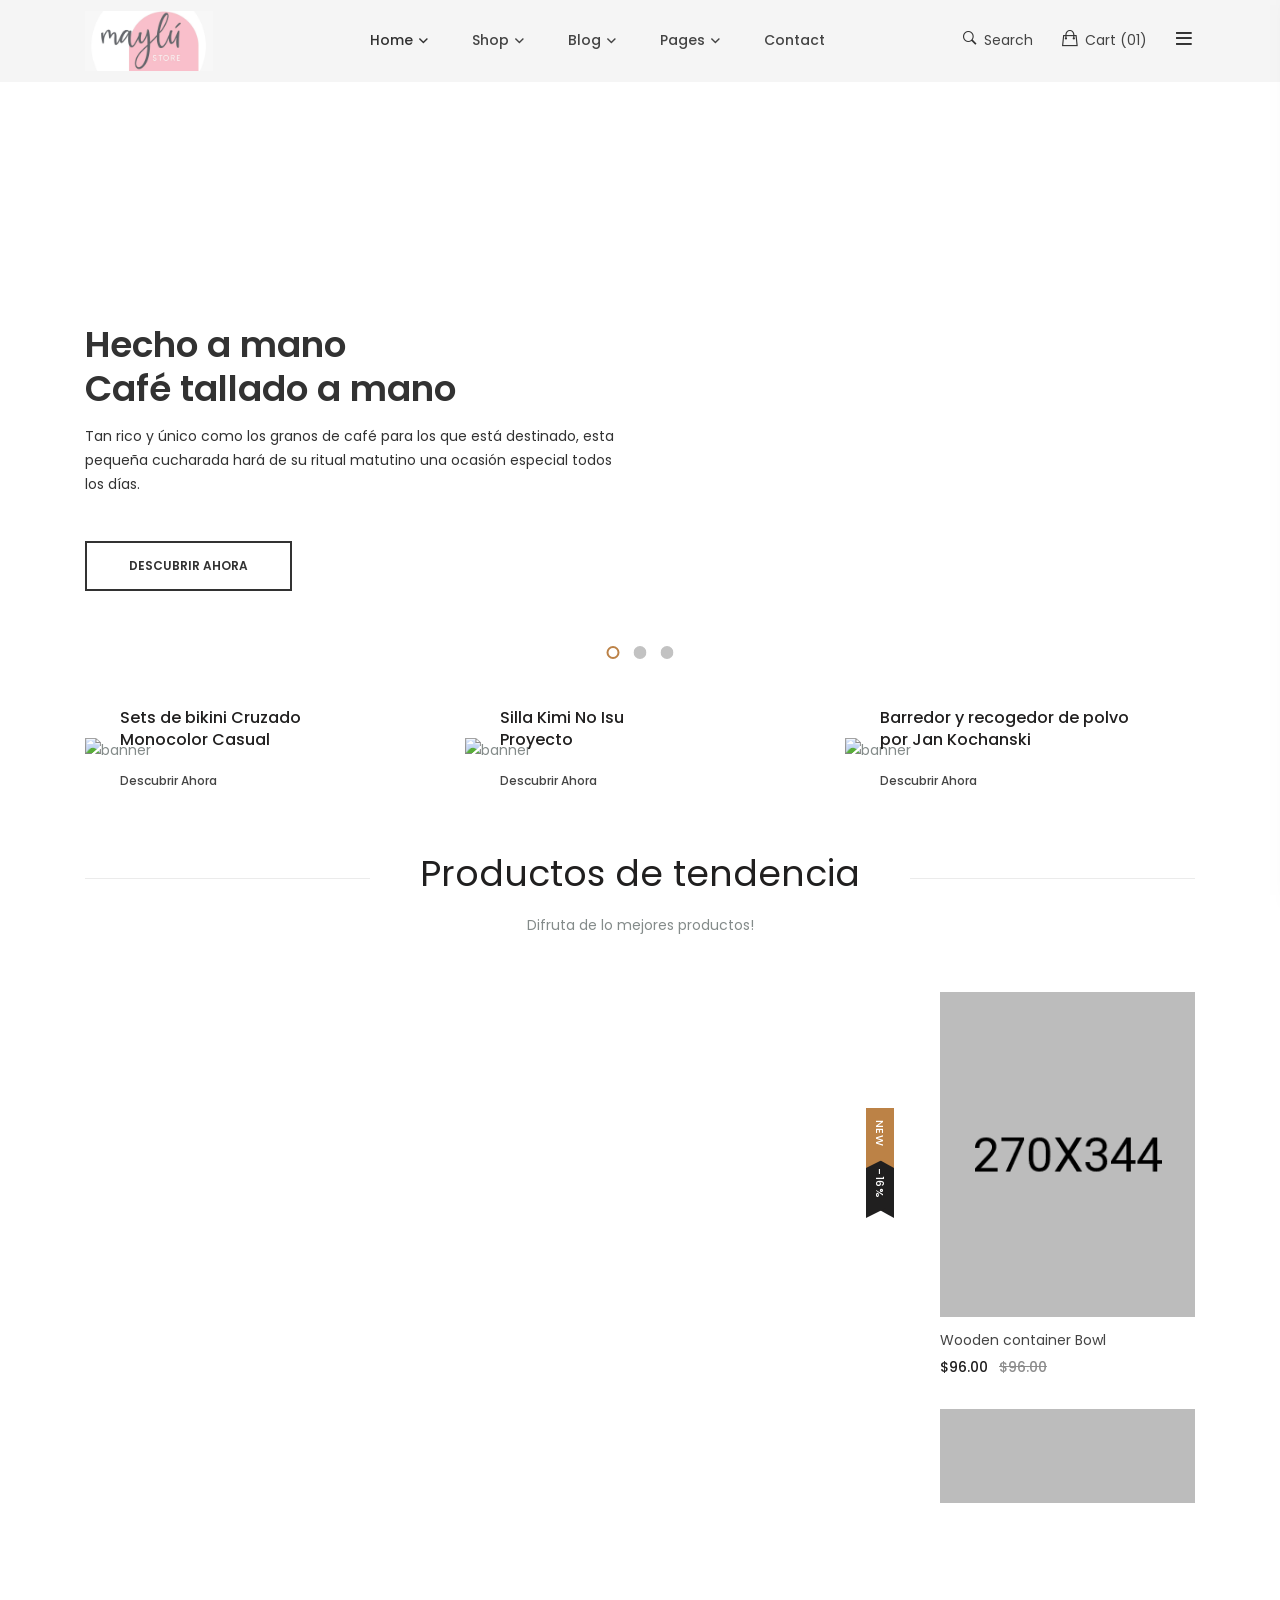
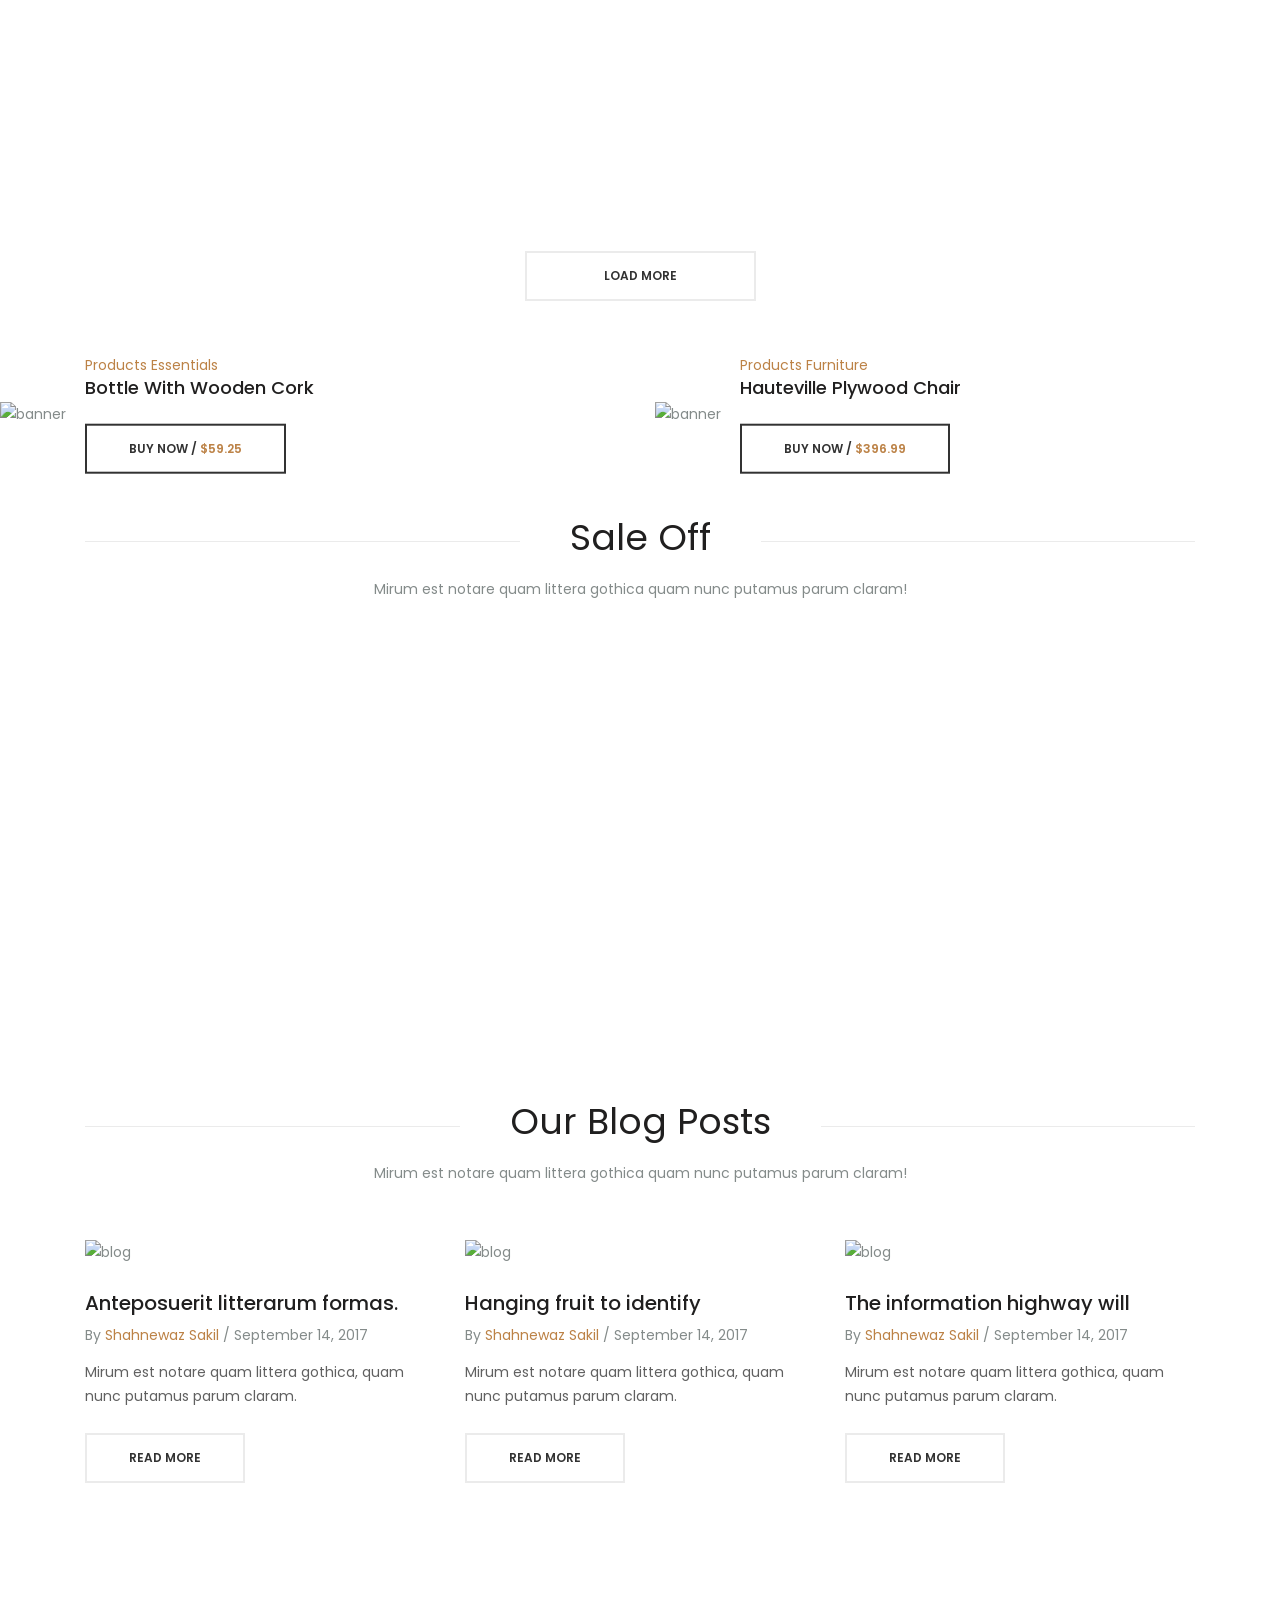
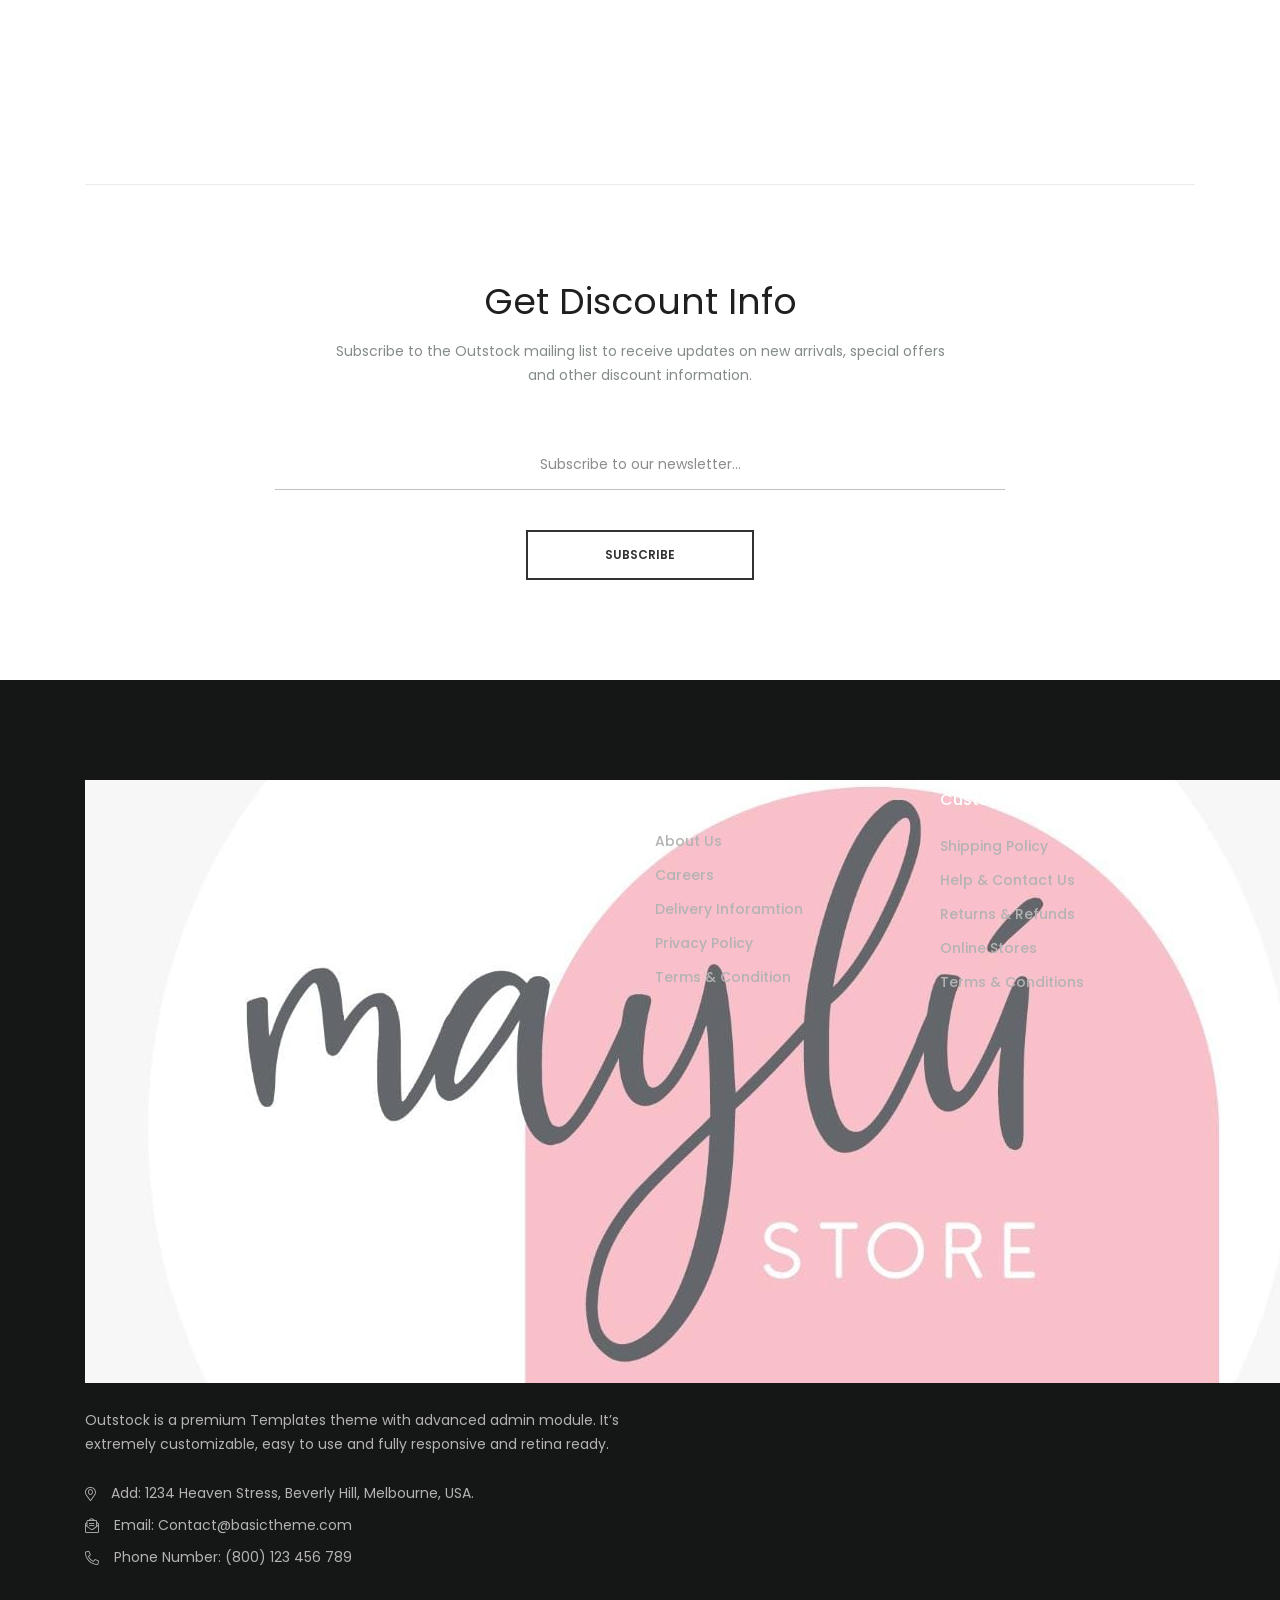
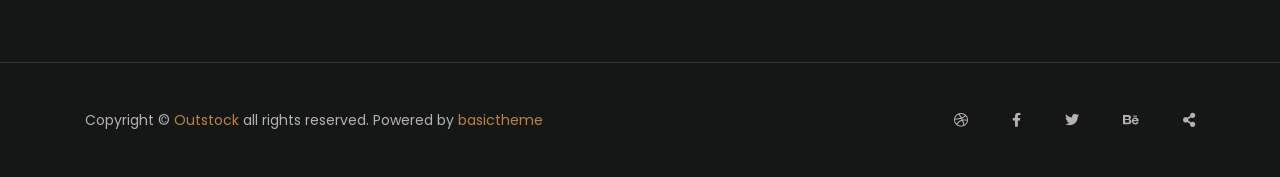
==== index.html @ 3303a258 "Initial commit" ====
<!doctype html>
<html class="no-js" lang="zxx">
    <head>
        <meta charset="utf-8">
        <meta http-equiv="x-ua-compatible" content="ie=edge">
        <title>Outstock - Clean, Minimal eCommerce HTML5 Template </title>
        <meta name="description" content="">
        <meta name="viewport" content="width=device-width, initial-scale=1">

        <!-- Place favicon.ico in the root directory -->
        <link rel="shortcut icon" type="image/x-icon" href="assets/img/favicon.png">
        
		<!-- CSS here -->
        <link rel="stylesheet" href="assets/css/preloader.css">
        <link rel="stylesheet" href="assets/css/bootstrap.min.css">
        <link rel="stylesheet" href="assets/css/slick.css">
        <link rel="stylesheet" href="assets/css/metisMenu.css">
        <link rel="stylesheet" href="assets/css/owl.carousel.min.css">
        <link rel="stylesheet" href="assets/css/animate.min.css">
        <link rel="stylesheet" href="assets/css/jquery.fancybox.min.css">
        <link rel="stylesheet" href="assets/css/fontAwesome5Pro.css">
        <link rel="stylesheet" href="assets/css/ionicons.min.css">
        <link rel="stylesheet" href="assets/css/default.css">
        <link rel="stylesheet" href="assets/css/style.css">
    </head>
    <body>
        <!--[if lte IE 9]>
            <p class="browserupgrade">You are using an <strong>outdated</strong> browser. Please <a href="https://browsehappy.com/">upgrade your browser</a> to improve your experience and security.</p>
        <![endif]-->

        <!-- Add your site or application content here -->  

        <!-- prealoder area start -->
        <div id="loading">
            <div id="loading-center">
                <div id="loading-center-absolute">
                <div class="object" id="first_object"></div>
                <div class="object" id="second_object"></div>
                <div class="object" id="third_object"></div>
                </div>
            </div>      
        </div>
        <!-- prealoder area end -->

        <!-- header area start -->
        <header>
            <div id="header-sticky" class="header__area grey-bg">
                <div class="container">
                    <div class="row align-items-center">
                        <div class="col-xl-3 col-lg-3 col-md-4 col-sm-4">
                            <div class="logo">
                                <a href="index.html"><img width="50%" height="50%" src="assets/POST/logo.jpeg" alt="logo"></a>
                            </div>
                        </div>
                        <div class="col-xl-9 col-lg-9 col-md-8 col-sm-8">
                            <div class="header__right p-relative d-flex justify-content-between align-items-center">
                                <div class="main-menu d-none d-lg-block">
                                    <nav>
                                        <ul>
                                            <li class="active has-dropdown"><a href="index.html">Home</a>
                                                <ul class="submenu transition-3">
                                                    <li><a href="index.html">Home Style 1</a></li>
                                                    <li><a href="index-2.html">Home Style 2</a></li>
                                                    <li><a href="index-3.html">Home Style 3</a></li>
                                                    <li><a href="index-4.html">Home Style 4</a></li>
                                                    <li><a href="index-5.html">Home Style 5</a></li>
                                                    <li><a href="index-6.html">Home Style 6</a></li>
                                                </ul>
                                            </li>
                                            <li class="mega-menu has-dropdown"><a href="shop.html">Shop</a>
                                                <ul class="submenu transition-3" data-background="assets/img/bg/mega-menu-bg.jpg">
                                                    <li class="has-dropdown">
                                                        <a href="shop.html">Shop Pages</a>
                                                        <ul>
                                                            <li><a href="shop.html">Standard Shop Page</a></li>
                                                            <li><a href="shop-right-sidebar.html">Shop Right Sidebar</a></li>
                                                            <li><a href="shop-4-col.html">Shop 4 Column</a></li>
                                                            <li><a href="shop-3-col.html">Shop 3 Column</a></li>
                                                            <li><a href="shop.html">Shop Page</a></li>
                                                            <li><a href="shop.html">Shop Page </a></li>
                                                            <li><a href="shop.html">Shop Infinity</a></li>
                                                        </ul>
                                                    </li>
                                                    <li  class="has-dropdown">
                                                        <a href="shop.html">Products Pages</a>
                                                        <ul>
                                                            <li><a href="product-details.html">Product Details</a></li>
                                                            <li><a href="product-details.html">Product Page V2</a></li>
                                                            <li><a href="product-details.html">Product Page V3</a></li>
                                                            <li><a href="product-details.html">Product Page V4</a></li>
                                                            <li><a href="product-details.html">Simple Product</a></li>
                                                            <li><a href="product-details.html">Variable Product</a></li>
                                                            <li><a href="product-details.html">External Product</a></li>
                                                        </ul>
                                                    </li>
                                                    <li  class="has-dropdown">
                                                        <a href="shop.html">Other Shop Pages</a>
                                                        <ul>
                                                            <li><a href="wishlist.html">Wishlist</a></li>
                                                            <li><a href="cart.html">Shopping Cart</a></li>
                                                            <li><a href="checkout.html">Checkout</a></li>
                                                            <li><a href="register.html">Register</a></li>
                                                            <li><a href="login.html">Login</a></li>
                                                        </ul>
                                                    </li>
                                                </ul>
                                            </li>
                                            <li class="has-dropdown"><a href="blog.html">Blog</a>
                                                <ul class="submenu transition-3">
                                                    <li><a href="blog.html">Blog</a></li>
                                                    <li><a href="blog-left-sidebar.html">Blog Left Sidebar</a></li>
                                                    <li><a href="blog-no-sidebar.html">Blog No Sidebar</a></li>
                                                    <li><a href="blog-2-col.html">Blog 2 Column</a></li>
                                                    <li><a href="blog-2-col-mas.html">BLog 2 Col Masonary</a></li>
                                                    <li><a href="blog-3-col.html">Blog 3 Column</a></li>
                                                    <li><a href="blog-details.html">Blog Details</a></li>
                                                </ul>
                                            </li>
                                            <li class="has-dropdown"><a href="shop.html">Pages</a>
                                                <ul class="submenu transition-3">
                                                    <li><a href="wishlist.html">Wishlist</a></li>
                                                    <li><a href="cart.html">Shopping Cart</a></li>
                                                    <li><a href="checkout.html">Checkout</a></li>
                                                    <li><a href="register.html">Register</a></li>
                                                    <li><a href="login.html">Login</a></li>
                                                    <li><a href="error.html">Error 404</a></li>
                                                </ul>
                                            </li>
                                            <li><a href="contact.html">Contact</a></li>
                                        </ul>
                                    </nav>
                                </div>
                                <div class="mobile-menu-btn d-lg-none">
                                    <a href="javascript:void(0);" class="mobile-menu-toggle"><i class="fas fa-bars"></i></a>
                                </div>
                                <div class="header__action">
                                    <ul>
                                        <li><a href="#" class="search-toggle"><i class="ion-ios-search-strong"></i> Search</a></li>
                                        <li><a href="javascript:void(0);" class="cart"><i class="ion-bag"></i> Cart <span>(01)</span></a>
                                            <ul class="mini-cart">
                                                <li>
                                                    <div class="cart-img f-left">
                                                        <a href="product-details.html">
                                                            <img src="assets/img/shop/product/cart-sm/16.jpg" alt="" />
                                                        </a>
                                                    </div>
                                                    <div class="cart-content f-left text-left">
                                                        <h5>
                                                            <a href="product-details.html">Consectetur adi </a>
                                                        </h5>
                                                        <div class="cart-price">
                                                            <span class="ammount">1 <i class="fal fa-times"></i></span>
                                                            <span class="price">$ 400</span>
                                                        </div>
                                                    </div>
                                                    <div class="del-icon f-right mt-30">
                                                        <a href="#">
                                                            <i class="fal fa-times"></i>
                                                        </a>
                                                    </div>
                                                </li>
                                                <li>
                                                    <div class="total-price">
                                                        <span class="f-left">Subtotal:</span>
                                                        <span class="f-right">$400.0</span>
                                                    </div>
                                                </li>
                                                <li>
                                                    <div class="checkout-link">
                                                        <a href="cart.html" class="os-btn">view Cart</a>
                                                        <a class="os-btn os-btn-black" href="checkout.html">Checkout</a>
                                                    </div>
                                                </li>
                                            </ul>
                                        </li>
                                        <li> <a href="javascript:void(0);"><i class="far fa-bars"></i></a>
                                            <ul class="extra-info">
                                                <li>
                                                    <div class="my-account">
                                                        <div class="extra-title">
                                                            <h5>My Account</h5>
                                                        </div>
                                                        <ul>
                                                            <li><a href="login.html">My Account</a></li>
                                                            <li><a href="wishlist.html">Wishlist</a></li>
                                                            <li><a href="cart.html">Cart</a></li>
                                                            <li><a href="checkout.html">Checkout</a></li>
                                                            <li><a href="register.html">Create Account</a></li>
                                                        </ul>
                                                    </div>
                                                </li>
                                                <li>
                                                    <div class="lang">
                                                        <div class="extra-title">
                                                            <h5>Language</h5>
                                                        </div>
                                                        <ul>
                                                            <li><a href="#">English</a></li>
                                                            <li><a href="#">France</a></li>
                                                            <li><a href="#">Germany</a></li>
                                                            <li><a href="#">Bangla</a></li>
                                                        </ul>
                                                    </div>
                                                </li>
                                                <li>
                                                    <div class="currency">
                                                        <div class="extra-title">
                                                            <h5>currency</h5>
                                                        </div>
                                                        <ul>
                                                            <li><a href="#">USD - US Dollar</a></li>
                                                            <li><a href="#">EUR - Ruro</a></li>
                                                            <li><a href="#">GBP - Britis Pound</a></li>
                                                            <li><a href="#">INR - Indian Rupee</a></li>
                                                        </ul>
                                                    </div>
                                                </li>
                                            </ul>
                                        </li>
                                    </ul>
                                </div>
                            </div>
                        </div>
                    </div>
                </div>
            </div>
        </header>
        <!-- header area end -->
        
        <!-- scroll up area start -->
        <div class="scroll-up" id="scroll" style="display: none;">
            <a href="javascript:void(0);"><i class="fas fa-level-up-alt"></i></a>
        </div>
        <!-- scroll up area end -->

        <!-- search area start -->
        <section class="header__search white-bg transition-3">
            <div class="container">
                <div class="row">
                    <div class="col-xl-12">
                        <div class="header__search-inner text-center">
                            <form action="#">
                                <div class="header__search-btn">
                                    <a href="javascript:void(0);" class="header__search-btn-close"><i class="fal fa-times"></i></a>
                                </div>
                                <div class="header__search-header">
                                    <h3>Search</h3>
                                </div>
                                <div class="header__search-categories">
                                    <ul class="search-category">
                                        <li><a href="shop.html">All Categories</a></li>
                                        <li><a href="shop.html">Accessories</a></li>
                                        <li><a href="shop.html">Chair</a></li>
                                        <li><a href="shop.html">Tablet</a></li>
                                        <li><a href="shop.html">Men</a></li>
                                        <li><a href="shop.html">Women</a></li>
                                        
                                    </ul>
                                </div>
                                <div class="header__search-input p-relative">
                                    <input type="text" placeholder="Search for products... ">
                                    <button type="submit"><i class="far fa-search"></i></button>
                                </div>
                            </form>
                
                            
                        </div>
                    </div>
                </div>
            </div>
        </section>
        <div class="body-overlay transition-3"></div>
        <!-- search area end -->

        <!-- extra info area start -->
        <section class="extra__info transition-3">
            <div class="extra__info-inner">
                <div class="extra__info-close text-right">
                    <a href="javascript:void(0);" class="extra__info-close-btn"><i class="fal fa-times"></i></a>
                </div>
                <!-- side-mobile-menu start -->
                <nav class="side-mobile-menu d-block d-lg-none">
                    <ul id="mobile-menu-active">
                        <li class="active has-dropdown"><a href="index.html">Home</a>
                            <ul class="submenu transition-3">
                                <li><a href="index.html">Home Style 1</a></li>
                                <li><a href="index-2.html">Home Style 2</a></li>
                                <li><a href="index-3.html">Home Style 3</a></li>
                                <li><a href="index-4.html">Home Style 4</a></li>
                                <li><a href="index-5.html">Home Style 5</a></li>
                                <li><a href="index-6.html">Home Style 6</a></li>
                            </ul>
                        </li>
                        <li class="mega-menu has-dropdown"><a href="shop.html">Shop</a>
                            <ul class="submenu transition-3" data-background="assets/img/bg/mega-menu-bg.jpg">
                                <li class="has-dropdown">
                                    <a href="shop.html">Shop Pages</a>
                                    <ul>
                                        <li><a href="shop.html">Standard Shop Page</a></li>
                                        <li><a href="shop-right-sidebar.html">Shop Right Sidebar</a></li>
                                        <li><a href="shop-4-col.html">Shop 4 Column</a></li>
                                        <li><a href="shop-3-col.html">Shop 3 Column</a></li>
                                        <li><a href="shop.html">Shop Page</a></li>
                                        <li><a href="shop.html">Shop Page </a></li>
                                        <li><a href="shop.html">Shop Infinity</a></li>
                                    </ul>
                                </li>
                                <li  class="has-dropdown">
                                    <a href="shop.html">Products Pages</a>
                                    <ul>
                                        <li><a href="product-details.html">Product Details</a></li>
                                        <li><a href="product-details.html">Product Page V2</a></li>
                                        <li><a href="product-details.html">Product Page V3</a></li>
                                        <li><a href="product-details.html">Product Page V4</a></li>
                                        <li><a href="product-details.html">Simple Product</a></li>
                                        <li><a href="product-details.html">Variable Product</a></li>
                                        <li><a href="product-details.html">External Product</a></li>
                                    </ul>
                                </li>
                                <li  class="has-dropdown">
                                    <a href="shop.html">Other Shop Pages</a>
                                    <ul>
                                        <li><a href="wishlist.html">Wishlist</a></li>
                                        <li><a href="cart.html">Shopping Cart</a></li>
                                        <li><a href="checkout.html">Checkout</a></li>
                                        <li><a href="register.html">Register</a></li>
                                        <li><a href="login.html">Login</a></li>
                                    </ul>
                                </li>
                            </ul>
                        </li>
                        <li class="has-dropdown"><a href="blog.html">Blog</a>
                            <ul class="submenu transition-3">
                                <li><a href="blog.html">Blog</a></li>
                                <li><a href="blog-left-sidebar.html">Blog Left Sidebar</a></li>
                                <li><a href="blog-no-sidebar.html">Blog No Sidebar</a></li>
                                <li><a href="blog-2-col.html">Blog 2 Column</a></li>
                                <li><a href="blog-2-col-mas.html">BLog 2 Col Masonary</a></li>
                                <li><a href="blog-3-col.html">Blog 3 Column</a></li>
                                <li><a href="blog-details.html">Blog Details</a></li>
                            </ul>
                        </li>
                        <li class="has-dropdown"><a href="shop.html">Pages</a>
                            <ul class="submenu transition-3">
                                <li><a href="wishlist.html">Wishlist</a></li>
                                <li><a href="cart.html">Shopping Cart</a></li>
                                <li><a href="checkout.html">Checkout</a></li>
                                <li><a href="register.html">Register</a></li>
                                <li><a href="login.html">Login</a></li>
                                <li><a href="error.html">Error 404</a></li>
                            </ul>
                        </li>
                        <li><a href="contact.html">Contact</a></li>
                    </ul>
                </nav>
                <!-- side-mobile-menu end -->
            </div>
        </section>
        <div class="body-overlay transition-3"></div>
        <!-- extra info area end -->

        <main>
            <!-- slider area start -->
            <section class="slider__area p-relative">
                <div class="slider-active">
                    <div class="single-slider slider__height d-flex align-items-center" data-background="assets/post/Post6.png">
                        <div class="container">
                            <div class="row">
                                <div class="col-xl-6 col-lg-6 col-md-8 col-sm-10 col-12">
                                    <div class="slider__content">
                                        <h2 data-animation="fadeInUp" data-delay=".2s">Hecho a mano <br> Café tallado a mano</h2>
                                        <p data-animation="fadeInUp" data-delay=".4s">Tan rico y único como los granos de café para los que está destinado, esta pequeña cucharada hará de su ritual matutino una ocasión especial todos los días.</p>
                                        <a href="shop.html" class="os-btn os-btn-2" data-animation="fadeInUp" data-delay=".6s">Descubrir ahora</a>
                                    </div>
                                </div>
                            </div>
                        </div>
                    </div>
                    <div class="single-slider slider__height d-flex align-items-center" data-background="assets/post/Post4.png">
                        <div class="container">
                            <div class="row">
                                <div class="col-xl-5 col-lg-6 col-md-8 col-sm-10 col-12">
                                    <div class="slider__content">
                                        <h2 data-animation="fadeInUp" data-delay=".2s">Piensa diferente &<br> Hazlo de otra manera</h2>
                                        <p data-animation="fadeInUp" data-delay=".4s">Claritas est etiam processus dynamicus, qui sequitur mutationem consuetudium lectorum.</p>
                                        <a href="shop.html" class="os-btn os-btn-2" data-animation="fadeInUp" data-delay=".6s">Descubrir ahora</a>
                                    </div>
                                </div>
                            </div>
                        </div>
                    </div>
                    <div class="single-slider slider__height d-flex align-items-center" data-background="assets/post/Post5.png">
                        <div class="container">
                            <div class="row">
                                <div class="col-xl-5 col-lg-6 col-md-8 col-sm-10 col-12">
                                    <div class="slider__content">
                                        <h2 data-animation="fadeInUp" data-delay=".2s">Haz alto<br> por Tom Chung</h2>
                                        <p data-animation="fadeInUp" data-delay=".4s">High Beam es una luz ajustable para escritorio o estantería que ofrece una amplia variedad de posibilidades de iluminación.</p>
                                        <a href="shop.html" class="os-btn os-btn-2" data-animation="fadeInUp" data-delay=".6s">Descubrir ahora</a>
                                    </div>
                                </div>
                            </div>
                        </div>
                    </div>
                </div>
            </section>
            <!-- slider area end -->

            <!-- banner area start -->
            <div class="banner__area">
                <div class="container">
                    <div class="banner__inner p-relative mt--95">
                        <div class="row">
                            <div class="col-xl-4 col-lg-4 col-md-6">
                                <div class="banner__item mb-30 p-relative">
                                    <div class="banner__thumb fix">
                                        <a href="product-details.html" class="w-img"><img src="https://img.ltwebstatic.com/images3_pi/2021/01/21/1611196119f97184747d92cc1caa22ab078f1c2873_thumbnail_900x.webp" alt="banner"></a>
                                    </div>
                                    <div class="banner__content p-absolute transition-3">
                                        <h5><a href="product-details.html">Sets de bikini Cruzado <br> Monocolor Casual</a></h5>
                                        <a href="product-details.html" class="link-btn">Descubrir ahora</a>
                                    </div>
                                </div>
                            </div>
                            <div class="col-xl-4 col-lg-4 col-md-6">
                                <div class="banner__item mb-30 p-relative">
                                    <div class="banner__thumb fix">
                                        <a href="product-details.html" class="w-img"><img src="https://img.ltwebstatic.com/images3_pi/2021/02/05/1612492674d98beb1ea6e74ba466471e43e254bb67_thumbnail_900x.webp" alt="banner"></a>
                                    </div>
                                    <div class="banner__content p-absolute transition-3">
                                        <h5><a href="product-details.html">Silla Kimi No Isu <br> Proyecto</a></h5>
                                        <a href="product-details.html" class="link-btn">Descubrir ahora</a>
                                    </div>
                                </div>
                            </div>
                            <div class="col-xl-4 col-lg-4 col-md-6">
                                <div class="banner__item mb-30 p-relative">
                                    <div class="banner__thumb fix">
                                        <a href="product-details.html" class="w-img"><img src="https://img.ltwebstatic.com/images3_pi/2021/05/21/1621565095fe1f0b9c3fefe5717306a0ffac4cb300_thumbnail_900x.webp" alt="banner"></a>
                                    </div>
                                    <div class="banner__content p-absolute transition-3">
                                        <h5><a href="product-details.html">Barredor y recogedor de polvo <br> por Jan Kochanski</a></h5>
                                        <a href="product-details.html" class="link-btn">Descubrir ahora</a>
                                    </div>
                                </div>
                            </div>
                        </div>
                    </div>
                </div>
            </div>
            <!-- banner area end -->

            <!-- product area start -->
            <section class="product__area pt-60 pb-100">
                <div class="container">
                    <div class="row">
                        <div class="col-xl-12">
                            <div class="section__title-wrapper text-center mb-55">
                                <div class="section__title mb-10">
                                    <h2>Productos de tendencia</h2>
                                </div>
                                <div class="section__sub-title">
                                    <p>Difruta de lo mejores productos!</p>
                                </div>
                            </div>
                        </div>
                    </div>
                    <div class="row">
                        <div class="col-xl-12">
                            <div class="product__slider owl-carousel">
                                <div class="product__item">
                                    <div class="product__wrapper mb-60">
                                        <div class="product__thumb">
                                            <a href="product-details.html" class="w-img">
                                                <img src="assets/vestodebaño/bikini.jpg" alt="product-img">
                                                <img class="product__thumb-2" src="assets/vestodebaño/bikini2.jpg" alt="product-img">
                                            </a>
                                            <div class="product__action transition-3">
                                                <a href="#" data-toggle="tooltip" data-placement="top" title="Add to Wishlist">
                                                    <i class="fal fa-heart"></i>
                                                </a>
                                                <a href="#" data-toggle="tooltip" data-placement="top" title="Compare">
                                                    <i class="fal fa-sliders-h"></i>
                                                </a>
                                                <!-- Button trigger modal -->
                                                <a href="#" data-toggle="modal" data-target="#productModalId">
                                                    <i class="fal fa-search"></i>
                                                </a>

                                            </div>
                                        </div>
                                        <div class="product__content p-relative">
                                            <div class="product__content-inner">
                                                <h4><a href="product-details.html">Top bikini de canalé unicolor</a></h4>
                                                <div class="product__price transition-3">
                                                    <span>$96.00</span>
                                                    <span class="old-price">$96.00</span>
                                                </div>
                                            </div>
                                            <div class="add-cart p-absolute transition-3">
                                                <a href="#">+ Add to Cart</a>
                                            </div>
                                        </div>
                                    </div>
                                    <div class="product__wrapper mb-60">
                                        <div class="product__thumb">
                                            <a href="product-details.html" class="w-img">
                                                <img src="https://img.ltwebstatic.com/images3_pi/2021/05/19/1621391936c74b5e7a9b0d329b2465eb4bbcedf049_thumbnail_900x.webp" alt="product-img">
                                                <img class="product__thumb-2" src="https://img.ltwebstatic.com/images3_pi/2021/05/19/1621391939eb186b2687ead6ef6ad07e6d7b1e4ef9_thumbnail_900x.webp" alt="product-img">
                                            </a>
                                            <div class="product__action transition-3">
                                                <a href="#" data-toggle="tooltip" data-placement="top" title="Add to Wishlist">
                                                    <i class="fal fa-heart"></i>
                                                </a>
                                                <a href="#" data-toggle="tooltip" data-placement="top" title="Compare">
                                                    <i class="fal fa-sliders-h"></i>
                                                </a>
                                                <!-- Button trigger modal -->
                                                <a href="#" data-toggle="modal" data-target="#productModalId">
                                                    <i class="fal fa-search"></i>
                                                </a>
                                            </div>
                                            <div class="product__sale">
                                                <span class="new">new</span>
                                                <span class="percent">-16%</span>
                                            </div>
                                        </div>
                                        <div class="product__content p-relative">
                                            <div class="product__content-inner">
                                                <h4><a href="product-details.html">Wooden container Bowl</a></h4>
                                                <div class="product__price transition-3">
                                                    <span>$96.00</span>
                                                    <span class="old-price">$96.00</span>
                                                </div>
                                            </div>
                                            <div class="add-cart p-absolute transition-3">
                                                <a href="#">+ Add to Cart</a>
                                            </div>
                                        </div>
                                    </div>
                                </div>
                                <div class="product__item">
                                    <div class="product__wrapper mb-60">
                                        <div class="product__thumb">
                                            <a href="product-details.html" class="w-img">
                                                <img src="https://img.ltwebstatic.com/images3_pi/2021/04/21/16189721925600334658603b2c64bcb83d2a6bff0e_thumbnail_900x.webp" alt="product-img">
                                                <img class="product__thumb-2" src="https://img.ltwebstatic.com/images3_pi/2021/04/21/1618972195eb4b97cdbe0d0e98a2e06515d7059500_thumbnail_900x.webp" alt="product-img">
                                            </a>
                                            <div class="product__action transition-3">
                                                <a href="#" data-toggle="tooltip" data-placement="top" title="Add to Wishlist">
                                                    <i class="fal fa-heart"></i>
                                                </a>
                                                <a href="#" data-toggle="tooltip" data-placement="top" title="Compare">
                                                    <i class="fal fa-sliders-h"></i>
                                                </a>
                                                <!-- Button trigger modal -->
                                                <a href="#" data-toggle="modal" data-target="#productModalId">
                                                    <i class="fal fa-search"></i>
                                                </a>

                                            </div>
                                            <div class="product__sale">
                                                <span class="new">new</span>
                                                <span class="percent">-16%</span>
                                            </div>
                                        </div>
                                        <div class="product__content p-relative">
                                            <div class="product__content-inner">
                                                <h4><a href="product-details.html">Wooden container Bowl</a></h4>
                                                <div class="product__price transition-3">
                                                    <span>$96.00</span>
                                                    <span class="old-price">$96.00</span>
                                                </div>
                                            </div>
                                            <div class="add-cart p-absolute transition-3">
                                                <a href="#">+ Add to Cart</a>
                                            </div>
                                        </div>
                                    </div>
                                    <div class="product__wrapper mb-60">
                                        <div class="product__thumb">
                                            <a href="product-details.html" class="w-img">
                                                <img src="https://img.ltwebstatic.com/images3_pi/2021/02/23/161405174448e0e4f403b2c05728d17fdcfcab1e7d_thumbnail_900x.webp" alt="product-img">
                                                <img class="product__thumb-2" src="https://img.ltwebstatic.com/images3_pi/2021/02/23/16140517523090cb7de6c54f565cd681a2db16da30_thumbnail_900x.webp" alt="product-img">
                                            </a>
                                            <div class="product__action transition-3">
                                                <a href="#" data-toggle="tooltip" data-placement="top" title="Add to Wishlist">
                                                    <i class="fal fa-heart"></i>
                                                </a>
                                                <a href="#" data-toggle="tooltip" data-placement="top" title="Compare">
                                                    <i class="fal fa-sliders-h"></i>
                                                </a>
                                                <!-- Button trigger modal -->
                                                <a href="#" data-toggle="modal" data-target="#productModalId">
                                                    <i class="fal fa-search"></i>
                                                </a>

                                            </div>
                                        </div>
                                        <div class="product__content p-relative">
                                            <div class="product__content-inner">
                                                <h4><a href="product-details.html">Wooden container Bowl</a></h4>
                                                <div class="product__price transition-3">
                                                    <span>$96.00</span>
                                                    <span class="old-price">$96.00</span>
                                                </div>
                                            </div>
                                            <div class="add-cart p-absolute transition-3">
                                                <a href="#">+ Add to Cart</a>
                                            </div>
                                        </div>
                                    </div>
                                </div>
                                <div class="product__item">
                                    <div class="product__wrapper mb-60">
                                        <div class="product__thumb">
                                            <a href="product-details.html" class="w-img">
                                                <img src="https://img.ltwebstatic.com/images3_pi/2021/05/13/1620872652d15cfab7d6c74d2dac9aae9ce2aa1f38_thumbnail_900x.webp" alt="product-img">
                                                <img class="product__thumb-2" src="https://img.ltwebstatic.com/images3_pi/2021/05/13/16208726475fe13310f3d3b02272abcf6f5a05d162_thumbnail_900x.webp" alt="product-img">
                                            </a>
                                            <div class="product__action transition-3">
                                                <a href="#" data-toggle="tooltip" data-placement="top" title="Add to Wishlist">
                                                    <i class="fal fa-heart"></i>
                                                </a>
                                                <a href="#" data-toggle="tooltip" data-placement="top" title="Compare">
                                                    <i class="fal fa-sliders-h"></i>
                                                </a>
                                                <!-- Button trigger modal -->
                                                <a href="#" data-toggle="modal" data-target="#productModalId">
                                                    <i class="fal fa-search"></i>
                                                </a>

                                            </div>
                                        </div>
                                        <div class="product__content p-relative">
                                            <div class="product__content-inner">
                                                <h4><a href="product-details.html">Wooden container Bowl</a></h4>
                                                <div class="product__price transition-3">
                                                    <span>$96.00</span>
                                                    <span class="old-price">$96.00</span>
                                                </div>
                                            </div>
                                            <div class="add-cart p-absolute transition-3">
                                                <a href="#">+ Add to Cart</a>
                                            </div>
                                        </div>
                                    </div>
                                    <div class="product__wrapper mb-60">
                                        <div class="product__thumb">
                                            <a href="product-details.html" class="w-img">
                                                <img src="https://img.ltwebstatic.com/images3_pi/2021/02/20/161378989769800a7aa10e5138c19459a815f36525_thumbnail_900x.webp" alt="product-img">
                                                <img class="product__thumb-2" src="https://img.ltwebstatic.com/images3_pi/2021/02/20/1613789899841ed16e9e16a0fd051b45c94743b0f9_thumbnail_900x.webp" alt="product-img">
                                            </a>
                                            <div class="product__action transition-3">
                                                <a href="#" data-toggle="tooltip" data-placement="top" title="Add to Wishlist">
                                                    <i class="fal fa-heart"></i>
                                                </a>
                                                <a href="#" data-toggle="tooltip" data-placement="top" title="Compare">
                                                    <i class="fal fa-sliders-h"></i>
                                                </a>
                                                <!-- Button trigger modal -->
                                                <a href="#" data-toggle="modal" data-target="#productModalId">
                                                    <i class="fal fa-search"></i>
                                                </a>
                                            </div>
                                            <div class="product__sale">
                                                <span class="new">new</span>
                                                <span class="percent">-16%</span>
                                            </div>
                                        </div>
                                        <div class="product__content p-relative">
                                            <div class="product__content-inner">
                                                <h4><a href="product-details.html">Wooden container Bowl</a></h4>
                                                <div class="product__price transition-3">
                                                    <span>$96.00</span>
                                                    <span class="old-price">$96.00</span>
                                                </div>
                                            </div>
                                            <div class="add-cart p-absolute transition-3">
                                                <a href="#">+ Add to Cart</a>
                                            </div>
                                        </div>
                                    </div>
                                </div>
                                <div class="product__item">
                                    <div class="product__wrapper mb-60">
                                        <div class="product__thumb">
                                            <a href="product-details.html" class="w-img">
                                                <img src="assets/img/shop/product/product-4.jpg" alt="product-img">
                                                <img class="product__thumb-2" src="assets/img/shop/product/product-12.jpg" alt="product-img">
                                            </a>
                                            <div class="product__action transition-3">
                                                <a href="#" data-toggle="tooltip" data-placement="top" title="Add to Wishlist">
                                                    <i class="fal fa-heart"></i>
                                                </a>
                                                <a href="#" data-toggle="tooltip" data-placement="top" title="Compare">
                                                    <i class="fal fa-sliders-h"></i>
                                                </a>
                                                <!-- Button trigger modal -->
                                                <a href="#" data-toggle="modal" data-target="#productModalId">
                                                    <i class="fal fa-search"></i>
                                                </a>

                                            </div>
                                            <div class="product__sale">
                                                <span class="new">new</span>
                                                <span class="percent">-16%</span>
                                            </div>
                                        </div>
                                        <div class="product__content p-relative">
                                            <div class="product__content-inner">
                                                <h4><a href="product-details.html">Wooden container Bowl</a></h4>
                                                <div class="product__price transition-3">
                                                    <span>$96.00</span>
                                                    <span class="old-price">$96.00</span>
                                                </div>
                                            </div>
                                            <div class="add-cart p-absolute transition-3">
                                                <a href="#">+ Add to Cart</a>
                                            </div>
                                        </div>
                                    </div>
                                    <div class="product__wrapper mb-60">
                                        <div class="product__thumb">
                                            <a href="product-details.html" class="w-img">
                                                <img src="assets/img/shop/product/product-8.jpg" alt="product-img">
                                                <img class="product__thumb-2" src="assets/img/shop/product/product-3.jpg" alt="product-img">
                                            </a>
                                            <div class="product__action transition-3">
                                                <a href="#" data-toggle="tooltip" data-placement="top" title="Add to Wishlist">
                                                    <i class="fal fa-heart"></i>
                                                </a>
                                                <a href="#" data-toggle="tooltip" data-placement="top" title="Compare">
                                                    <i class="fal fa-sliders-h"></i>
                                                </a>
                                                <!-- Button trigger modal -->
                                                <a href="#" data-toggle="modal" data-target="#productModalId">
                                                    <i class="fal fa-search"></i>
                                                </a>

                                            </div>
                                        </div>
                                        <div class="product__content p-relative">
                                            <div class="product__content-inner">
                                                <h4><a href="product-details.html">Wooden container Bowl</a></h4>
                                                <div class="product__price transition-3">
                                                    <span>$96.00</span>
                                                    <span class="old-price">$96.00</span>
                                                </div>
                                            </div>
                                            <div class="add-cart p-absolute transition-3">
                                                <a href="#">+ Add to Cart</a>
                                            </div>
                                        </div>
                                    </div>
                                </div>
                                <div class="product__item">
                                    <div class="product__wrapper mb-60">
                                        <div class="product__thumb">
                                            <a href="product-details.html" class="w-img">
                                                <img src="assets/img/shop/product/product-5.jpg" alt="product-img">
                                                <img class="product__thumb-2" src="assets/img/shop/product/product-11.jpg" alt="product-img">
                                            </a>
                                            <div class="product__action transition-3">
                                                <a href="#" data-toggle="tooltip" data-placement="top" title="Add to Wishlist">
                                                    <i class="fal fa-heart"></i>
                                                </a>
                                                <a href="#" data-toggle="tooltip" data-placement="top" title="Compare">
                                                    <i class="fal fa-sliders-h"></i>
                                                </a>
                                                <!-- Button trigger modal -->
                                                <a href="#" data-toggle="modal" data-target="#productModalId">
                                                    <i class="fal fa-search"></i>
                                                </a>

                                            </div>
                                            <div class="product__sale">
                                                <span class="new">new</span>
                                            </div>
                                        </div>
                                        <div class="product__content p-relative">
                                            <div class="product__content-inner">
                                                <h4><a href="product-details.html">Wooden container Bowl</a></h4>
                                                <div class="product__price transition-3">
                                                    <span>$96.00</span>
                                                    <span class="old-price">$96.00</span>
                                                </div>
                                            </div>
                                            <div class="add-cart p-absolute transition-3">
                                                <a href="#">+ Add to Cart</a>
                                            </div>
                                        </div>
                                    </div>
                                    <div class="product__wrapper mb-60">
                                        <div class="product__thumb">
                                            <a href="product-details.html" class="w-img">
                                                <img src="https://img.ltwebstatic.com/images3_pi/2020/10/26/1603682099ea80915276c80f96c4a9f471cf384186_thumbnail_900x.webp" alt="product-img">
                                                <img class="product__thumb-2" src="assets/img/shop/product/product-1.jpg" alt="product-img">
                                            </a>
                                            <div class="product__action transition-3">
                                                <a href="#" data-toggle="tooltip" data-placement="top" title="Add to Wishlist">
                                                    <i class="fal fa-heart"></i>
                                                </a>
                                                <a href="#" data-toggle="tooltip" data-placement="top" title="Compare">
                                                    <i class="fal fa-sliders-h"></i>
                                                </a>
                                                <!-- Button trigger modal -->
                                                <a href="#" data-toggle="modal" data-target="#productModalId">
                                                    <i class="fal fa-search"></i>
                                                </a>
                                            </div>
                                            <div class="product__sale">
                                                <span class="new">new</span>
                                            </div>
                                        </div>
                                        <div class="product__content p-relative">
                                            <div class="product__content-inner">
                                                <h4><a href="product-details.html">Wooden container Bowl</a></h4>
                                                <div class="product__price transition-3">
                                                    <span>$96.00</span>
                                                    <span class="old-price">$96.00</span>
                                                </div>
                                            </div>
                                            <div class="add-cart p-absolute transition-3">
                                                <a href="#">+ Add to Cart</a>
                                            </div>
                                        </div>
                                    </div>
                                </div>
                            </div>
                        </div>
                    </div>
                    <div class="row">
                        <div class="col-xl-12">
                            <div class="product__load-btn text-center mt-25">
                                <a href="#" class="os-btn os-btn-3">Load More</a>
                            </div>
                        </div>
                    </div>
                </div>
            </section>
            <!-- product area end -->

            <!-- banner area start -->
            <div class="banner__area-2 pb-60">
                <div class="container-fluid p-0">
                    <div class="row no-gutters">
                        <div class="col-xl-6 col-lg-6">
                            <div class="banner__item-2 banner-right p-relative mb-30 pr-15">
                                <div class="banner__thumb fix">
                                    <a href="product-details.html" class="w-img"><img src="http://themepure.net/template/outstock-prv/outstock/assets/img/shop/banner/banner-big-1.jpg" alt="banner"></a>
                                </div>
                                <div class="banner__content-2 p-absolute transition-3">
                                    <span>Products Essentials</span>
                                    <h4><a href="product-details.html">Bottle With Wooden Cork</a></h4>
                                    <p>Mirum est notare quam littera gothica, quam nunc putamus <br> parum claram, anteposuerit litterarum formas.</p>
                                    <a href="product-details.html" class="os-btn os-btn-2">buy now / <span>$59.25</span></a>
                                </div>
                            </div>
                        </div>
                        <div class="col-xl-6 col-lg-6">
                            <div class=" banner__item-2 banner-left p-relative mb-30 pl-15">
                                <div class="banner__thumb fix">
                                    <a href="product-details.html" class="w-img"><img src="http://themepure.net/template/outstock-prv/outstock/assets/img/shop/banner/banner-big-2.jpg" alt="banner"></a>
                                </div>
                                <div class="banner__content-2 banner__content-2-right p-absolute transition-3">
                                    <span>Products Furniture</span>
                                    <h4><a href="product-details.html">Hauteville Plywood Chair</a></h4>
                                    <p>Mirum est notare quam littera gothica, quam nunc putamus <br> parum claram, anteposuerit litterarum formas.</p>
                                    <a href="product-details.html" class="os-btn os-btn-2">buy now / <span>$396.99</span></a>
                                </div>
                            </div>
                        </div>
                    </div>
                </div>
            </div>
            <!-- banner area end -->

            <!-- sale off area start -->
            <section class="sale__area pb-100">
                <div class="container">
                    <div class="row">
                        <div class="col-xl-12">
                            <div class="section__title-wrapper text-center mb-55">
                                <div class="section__title mb-10">
                                    <h2>Sale Off</h2>
                                </div>
                                <div class="section__sub-title">
                                    <p>Mirum est notare quam littera gothica quam nunc putamus parum claram!</p>
                                </div>
                            </div>
                        </div>
                    </div>
                    <div class="row">
                        <div class="col-xl-12">
                            <div class="sale__area-slider owl-carousel">
                                <div class="sale__item">
                                    <div class="product__wrapper mb-60">
                                        <div class="product__thumb">
                                            <a href="product-details.html" class="w-img">
                                                <img src="https://img.ltwebstatic.com/images3_pi/2021/01/25/16115435640c44f122400ff69496487127943a8335_thumbnail_900x.webp" alt="product-img">
                                                <img class="product__thumb-2" src="https://img.ltwebstatic.com/images3_pi/2021/01/25/1611543561c65665e591101911a4ef4aab60865015_thumbnail_900x.webp" alt="product-img">
                                            </a>
                                            <div class="product__action transition-3">
                                                <a href="#" data-toggle="tooltip" data-placement="top" title="Add to Wishlist">
                                                    <i class="fal fa-heart"></i>
                                                </a>
                                                <a href="#" data-toggle="tooltip" data-placement="top" title="Compare">
                                                    <i class="fal fa-sliders-h"></i>
                                                </a>
                                                <!-- Button trigger modal -->
                                                <a href="#" data-toggle="modal" data-target="#productModalId">
                                                    <i class="fal fa-search"></i>
                                                </a>

                                            </div>
                                            <div class="product__sale">
                                                <span class="new">new</span>
                                                <span class="percent">-16%</span>
                                            </div>
                                        </div>
                                        <div class="product__content p-relative">
                                            <div class="product__content-inner">
                                                <h4><a href="shop-details.html">Wooden container Bowl</a></h4>
                                                <div class="product__price transition-3">
                                                    <span>$96.00</span>
                                                    <span class="old-price">$96.00</span>
                                                </div>
                                            </div>
                                            <div class="add-cart p-absolute transition-3">
                                                <a href="#">+ Add to Cart</a>
                                            </div>
                                        </div>
                                    </div>
                                </div>
                                <div class="sale__item">
                                    <div class="product__wrapper mb-60">
                                        <div class="product__thumb">
                                            <a href="product-details.html" class="w-img">
                                                <img src="https://img.ltwebstatic.com/images3_pi/2021/04/19/1618813747d5a64a306da1b51ae9ed5d6be8799394_thumbnail_900x.webp" alt="product-img">
                                                <img class="product__thumb-2" src="https://img.ltwebstatic.com/images3_pi/2021/04/19/16188137500988805af88386609762979adc8b9f42_thumbnail_900x.webp" alt="product-img">
                                            </a>
                                            <div class="product__action transition-3">
                                                <a href="#" data-toggle="tooltip" data-placement="top" title="Add to Wishlist">
                                                    <i class="fal fa-heart"></i>
                                                </a>
                                                <a href="#" data-toggle="tooltip" data-placement="top" title="Compare">
                                                    <i class="fal fa-sliders-h"></i>
                                                </a>
                                                <!-- Button trigger modal -->
                                                <a href="#" data-toggle="modal" data-target="#productModalId">
                                                    <i class="fal fa-search"></i>
                                                </a>

                                            </div>
                                            <div class="product__sale">
                                                <span class="new">new</span>
                                            </div>
                                        </div>
                                        <div class="product__content p-relative">
                                            <div class="product__content-inner">
                                                <h4><a href="shop-details.html">Wooden container Bowl</a></h4>
                                                <div class="product__price transition-3">
                                                    <span>$96.00</span>
                                                    <span class="old-price">$96.00</span>
                                                </div>
                                            </div>
                                            <div class="add-cart p-absolute transition-3">
                                                <a href="#">+ Add to Cart</a>
                                            </div>
                                        </div>
                                    </div>
                                </div>
                                <div class="sale__item">
                                    <div class="product__wrapper mb-60">
                                        <div class="product__thumb">
                                            <a href="product-details.html" class="w-img">
                                                <img src="https://img.ltwebstatic.com/images3_pi/2020/10/16/1602817954369cfc19bb5ad675ba333781912c4abc_thumbnail_900x.webp" alt="product-img">
                                                <img class="product__thumb-2" src="https://img.ltwebstatic.com/images3_pi/2020/10/16/1602817954369cfc19bb5ad675ba333781912c4abc_thumbnail_900x.webp" alt="product-img">
                                            </a>
                                            <div class="product__action transition-3">
                                                <a href="#" data-toggle="tooltip" data-placement="top" title="Add to Wishlist">
                                                    <i class="fal fa-heart"></i>
                                                </a>
                                                <a href="#" data-toggle="tooltip" data-placement="top" title="Compare">
                                                    <i class="fal fa-sliders-h"></i>
                                                </a>
                                                <!-- Button trigger modal -->
                                                <a href="#" data-toggle="modal" data-target="#productModalId">
                                                    <i class="fal fa-search"></i>
                                                </a>

                                            </div>
                                            <div class="product__sale">
                                                <span class="new">new</span>
                                                <span class="percent">-10%</span>
                                            </div>
                                        </div>
                                        <div class="product__content p-relative">
                                            <div class="product__content-inner">
                                                <h4><a href="shop-details.html">Wooden container Bowl</a></h4>
                                                <div class="product__price transition-3">
                                                    <span>$96.00</span>
                                                    <span class="old-price">$96.00</span>
                                                </div>
                                            </div>
                                            <div class="add-cart p-absolute transition-3">
                                                <a href="#">+ Add to Cart</a>
                                            </div>
                                        </div>
                                    </div>
                                </div>
                                <div class="sale__item">
                                    <div class="product__wrapper mb-60">
                                        <div class="product__thumb">
                                            <a href="product-details.html" class="w-img">
                                                <img src="https://img.ltwebstatic.com/images3_pi/2020/10/26/1603682099ea80915276c80f96c4a9f471cf384186_thumbnail_900x.webp" alt="product-img">
                                                <img class="product__thumb-2" src="https://img.ltwebstatic.com/images3_pi/2020/10/26/160368209757caa8d29f11c2c9104f13b2662180dc_thumbnail_900x.webp" alt="product-img">
                                            </a>
                                            <div class="product__action transition-3">
                                                <a href="#" data-toggle="tooltip" data-placement="top" title="Add to Wishlist">
                                                    <i class="fal fa-heart"></i>
                                                </a>
                                                <a href="#" data-toggle="tooltip" data-placement="top" title="Compare">
                                                    <i class="fal fa-sliders-h"></i>
                                                </a>
                                                <!-- Button trigger modal -->
                                                <a href="#" data-toggle="modal" data-target="#productModalId">
                                                    <i class="fal fa-search"></i>
                                                </a>

                                            </div>
                                            <div class="product__sale">
                                                <span class="new">new</span>
                                            </div>
                                        </div>
                                        <div class="product__content p-relative">
                                            <div class="product__content-inner">
                                                <h4><a href="shop-details.html">Wooden container Bowl</a></h4>
                                                <div class="product__price transition-3">
                                                    <span>$96.00</span>
                                                    <span class="old-price">$96.00</span>
                                                </div>
                                            </div>
                                            <div class="add-cart p-absolute transition-3">
                                                <a href="#">+ Add to Cart</a>
                                            </div>
                                        </div>
                                    </div>
                                </div>
                                <div class="sale__item">
                                    <div class="product__wrapper mb-60">
                                        <div class="product__thumb">
                                            <a href="product-details.html" class="w-img">
                                                <img src="assets/img/shop/product/product-5.jpg" alt="product-img">
                                                <img class="product__thumb-2" src="assets/img/shop/product/product-12.jpg" alt="product-img">
                                            </a>
                                            <div class="product__action transition-3">
                                                <a href="#" data-toggle="tooltip" data-placement="top" title="Add to Wishlist">
                                                    <i class="fal fa-heart"></i>
                                                </a>
                                                <a href="#" data-toggle="tooltip" data-placement="top" title="Compare">
                                                    <i class="fal fa-sliders-h"></i>
                                                </a>
                                                <!-- Button trigger modal -->
                                                <a href="#" data-toggle="modal" data-target="#productModalId">
                                                    <i class="fal fa-search"></i>
                                                </a>

                                            </div>
                                            <div class="product__sale">
                                                <span class="new">new</span>
                                                <span class="percent">-25%</span>
                                            </div>
                                        </div>
                                        <div class="product__content p-relative">
                                            <div class="product__content-inner">
                                                <h4><a href="shop-details.html">Wooden container Bowl</a></h4>
                                                <div class="product__price transition-3">
                                                    <span>$96.00</span>
                                                    <span class="old-price">$96.00</span>
                                                </div>
                                            </div>
                                            <div class="add-cart p-absolute transition-3">
                                                <a href="#">+ Add to Cart</a>
                                            </div>
                                        </div>
                                    </div>
                                </div>
                                <div class="sale__item">
                                    <div class="product__wrapper mb-60">
                                        <div class="product__thumb">
                                            <a href="product-details.html" class="w-img">
                                                <img src="assets/img/shop/product/product-6.jpg" alt="product-img">
                                                <img class="product__thumb-2" src="assets/img/shop/product/product-2.jpg" alt="product-img">
                                            </a>
                                            <div class="product__action transition-3">
                                                <a href="#" data-toggle="tooltip" data-placement="top" title="Add to Wishlist">
                                                    <i class="fal fa-heart"></i>
                                                </a>
                                                <a href="#" data-toggle="tooltip" data-placement="top" title="Compare">
                                                    <i class="fal fa-sliders-h"></i>
                                                </a>
                                                <!-- Button trigger modal -->
                                                <a href="#" data-toggle="modal" data-target="#productModalId">
                                                    <i class="fal fa-search"></i>
                                                </a>

                                            </div>
                                            <div class="product__sale">
                                                <span class="new">new</span>
                                                <span class="percent">-16%</span>
                                            </div>
                                        </div>
                                        <div class="product__content p-relative">
                                            <div class="product__content-inner">
                                                <h4><a href="shop-details.html">Wooden container Bowl</a></h4>
                                                <div class="product__price transition-3">
                                                    <span>$96.00</span>
                                                    <span class="old-price">$96.00</span>
                                                </div>
                                            </div>
                                            <div class="add-cart p-absolute transition-3">
                                                <a href="#">+ Add to Cart</a>
                                            </div>
                                        </div>
                                    </div>
                                </div>
                            </div>
                        </div>
                    </div>
                </div>
            </section>
            <!-- sale off area end -->

            <!-- client slider area start -->
            <!-- <section class="client__area pt-15 pb-140">
                <div class="container">
                    <div class="row">
                        <div class="col-xl-12">
                            <div class="client__slider owl-carousel text-center">
                                <div class="client__thumb">
                                    <a href="#"><img src="assets/img/client/client-1.jpg" alt="client"></a>
                                </div>
                                <div class="client__thumb">
                                    <a href="#"><img src="assets/img/client/client-2.jpg" alt="client"></a>
                                </div>
                                <div class="client__thumb">
                                    <a href="#"><img src="assets/img/client/client-3.jpg" alt="client"></a>
                                </div>
                                <div class="client__thumb">
                                    <a href="#"><img src="assets/img/client/client-4.jpg" alt="client"></a>
                                </div>
                                <div class="client__thumb">
                                    <a href="#"><img src="assets/img/client/client-5.jpg" alt="client"></a>
                                </div>
                                <div class="client__thumb">
                                    <a href="#"><img src="assets/img/client/client-4.jpg" alt="client"></a>
                                </div>
                            </div>
                        </div>
                    </div>
                </div>
            </section> -->
            <!-- client slider area end -->

            <!-- blog area start -->
            <section class="blog__area pb-70">
                <div class="container">
                    <div class="row">
                        <div class="col-xl-12">
                            <div class="section__title-wrapper text-center mb-55">
                                <div class="section__title mb-10">
                                    <h2>Our Blog Posts</h2>
                                </div>
                                <div class="section__sub-title">
                                    <p>Mirum est notare quam littera gothica quam nunc putamus parum claram!</p>
                                </div>
                            </div>
                        </div>
                    </div>
                    <div class="row">
                        <div class="col-xl-12">
                            <div class="blog__slider owl-carousel">
                                <div class="blog__item mb-30">
                                    <div class="blog__thumb fix">
                                        <a href="blog-details.html" class="w-img"><img src="https://img.ltwebstatic.com/images3_pi/2021/03/18/161603826909f96eaf2e5611bf9fe341b8f24b6da8_thumbnail_900x.webp" alt="blog"></a>
                                    </div>
                                    <div class="blog__content">
                                        <h4><a href="blog-details.html">Anteposuerit litterarum formas.</a></h4>
                                        <div class="blog__meta">
                                            <span>By <a href="#">Shahnewaz Sakil</a></span>
                                            <span>/ September 14, 2017</span>
                                        </div>
                                        <p>Mirum est notare quam littera gothica, quam nunc putamus parum claram.</p>
                                        <a href="blog-details.html" class="os-btn">read more</a>
                                    </div>
                                </div>
                                <div class="blog__item mb-30">
                                    <div class="blog__thumb fix">
                                        <a href="blog-details.html" class="w-img"><img src="https://img.ltwebstatic.com/images3_pi/2020/10/16/1602817954369cfc19bb5ad675ba333781912c4abc_thumbnail_900x.webp" alt="blog"></a>
                                    </div>
                                    <div class="blog__content">
                                        <h4><a href="blog-details.html">Hanging fruit to identify</a></h4>
                                        <div class="blog__meta">
                                            <span>By <a href="#">Shahnewaz Sakil</a></span>
                                            <span>/ September 14, 2017</span>
                                        </div>
                                        <p>Mirum est notare quam littera gothica, quam nunc putamus parum claram.</p>
                                        <a href="blog-details.html" class="os-btn">read more</a>
                                    </div>
                                </div>
                                <div class="blog__item mb-30">
                                    <div class="blog__thumb fix">
                                        <a href="blog-details.html" class="w-img"><img src="https://img.ltwebstatic.com/images3_pi/2021/03/30/1617077312c0fe96c8efe5eac7c5baf1d87f04ccdc_thumbnail_405x552.jpg" alt="blog"></a>
                                    </div>
                                    <div class="blog__content">
                                        <h4><a href="blog-details.html">The information highway will</a></h4>
                                        <div class="blog__meta">
                                            <span>By <a href="#">Shahnewaz Sakil</a></span>
                                            <span>/ September 14, 2017</span>
                                        </div>
                                        <p>Mirum est notare quam littera gothica, quam nunc putamus parum claram.</p>
                                        <a href="blog-details.html" class="os-btn">read more</a>
                                    </div>
                                </div>
                                <div class="blog__item mb-30">
                                    <div class="blog__thumb fix">
                                        <a href="blog-details.html" class="w-img"><img src="assets/img/blog/blog-2.jpg" alt="blog"></a>
                                    </div>
                                    <div class="blog__content">
                                        <h4><a href="blog-details.html">Additional clickthroughs from</a></h4>
                                        <div class="blog__meta">
                                            <span>By <a href="#">Shahnewaz Sakil</a></span>
                                            <span>/ September 14, 2017</span>
                                        </div>
                                        <p>Mirum est notare quam littera gothica, quam nunc putamus parum claram.</p>
                                        <a href="blog-details.html" class="os-btn">read more</a>
                                    </div>
                                </div>
                            </div>
                        </div>
                    </div>
                </div>
            </section>
            <!-- blog area end -->

            <!-- subscribe area start -->
            <section class="subscribe__area pb-100">
                <div class="container">
                    <div class="subscribe__inner pt-95">
                        <div class="row">
                            <div class="col-xl-8 offset-xl-2 col-lg-8 offset-lg-2">
                                <div class="subscribe__content text-center">
                                    <h2>Get Discount Info</h2>
                                    <p>Subscribe to the Outstock mailing list to receive updates on new arrivals, special offers and other discount information.</p>
                                    <div class="subscribe__form">
                                        <form action="#">
                                            <input type="email" placeholder="Subscribe to our newsletter...">
                                            <button class="os-btn os-btn-2 os-btn-3">subscribe</button>
                                        </form>
                                    </div>
                                </div>
                            </div>
                        </div>
                    </div>
                </div>
            </section>
            <!-- subscribe area end -->

            <!-- shop modal start -->
            <!-- Modal -->
            <div class="modal fade" id="productModalId" tabindex="-1" role="dialog" aria-hidden="true">
                <div class="modal-dialog modal-dialog-centered product-modal" role="document">
                    <div class="modal-content">
                        <div class="product__modal-wrapper p-relative">
                            <div class="product__modal-close p-absolute">
                                <button   data-dismiss="modal"><i class="fal fa-times"></i></button>
                            </div>
                            <div class="product__modal-inner">
                                <div class="row">
                                    <div class="col-xl-5 col-lg-5 col-md-6 col-sm-12 col-12">
                                        <div class="product__modal-box">
                                            <div class="tab-content mb-20" id="nav-tabContent">
                                                <div class="tab-pane fade show active" id="nav-home" role="tabpanel" aria-labelledby="nav-home-tab">
                                                    <div class="product__modal-img w-img">
                                                        <img src="assets/img/shop/product/quick-view/quick-big-1.jpg" alt="">
                                                    </div>
                                                </div>
                                                <div class="tab-pane fade" id="nav-profile" role="tabpanel" aria-labelledby="nav-profile-tab">
                                                    <div class="product__modal-img w-img">
                                                        <img src="assets/img/shop/product/quick-view/quick-big-2.jpg" alt="">
                                                    </div>
                                                </div>
                                                <div class="tab-pane fade" id="nav-contact" role="tabpanel" aria-labelledby="nav-contact-tab">
                                                    <div class="product__modal-img w-img">
                                                        <img src="assets/img/shop/product/quick-view/quick-big-3.jpg" alt="">
                                                    </div>
                                                </div>
                                            </div>
                                            <nav>
                                                <div class="nav nav-tabs justify-content-between" id="nav-tab" role="tablist">
                                                    <a class="nav-item nav-link active" id="nav-home-tab" data-toggle="tab" href="#nav-home" role="tab" aria-controls="nav-home" aria-selected="true">
                                                    <div class="product__nav-img w-img">
                                                        <img src="assets/img/shop/product/quick-view/quick-sm-1.jpg" alt="">
                                                    </div>
                                                    </a>
                                                    <a class="nav-item nav-link" id="nav-profile-tab" data-toggle="tab" href="#nav-profile" role="tab" aria-controls="nav-profile" aria-selected="false">
                                                    <div class="product__nav-img w-img">
                                                        <img src="assets/img/shop/product/quick-view/quick-sm-2.jpg" alt="">
                                                    </div>
                                                    </a>
                                                    <a class="nav-item nav-link" id="nav-contact-tab" data-toggle="tab" href="#nav-contact" role="tab" aria-controls="nav-contact" aria-selected="false">
                                                    <div class="product__nav-img w-img">
                                                        <img src="assets/img/shop/product/quick-view/quick-sm-3.jpg" alt="">
                                                    </div>
                                                    </a>
                                                </div>
                                                </nav>
                                        </div>
                                    </div>
                                    <div class="col-xl-7 col-lg-7 col-md-6 col-sm-12 col-12">
                                        <div class="product__modal-content">
                                            <h4><a href="product-details.html">Wooden container Bowl</a></h4>
                                            <div class="rating rating-shop mb-15">
                                                <ul>
                                                    <li><span><i class="fas fa-star"></i></span></li>
                                                    <li><span><i class="fas fa-star"></i></span></li>
                                                    <li><span><i class="fas fa-star"></i></span></li>
                                                    <li><span><i class="fas fa-star"></i></span></li>
                                                    <li><span><i class="fal fa-star"></i></span></li>
                                                </ul>
                                                <span class="rating-no ml-10">
                                                    3 rating(s)
                                                </span>
                                            </div>
                                            <div class="product__price-2 mb-25">
                                                <span>$96.00</span>
                                                <span class="old-price">$96.00</span>
                                            </div>
                                            <div class="product__modal-des mb-30">
                                                <p>Claritas est etiam processus dynamicus, qui sequitur mutationem consuetudium lectorum. Mirum est notare quam littera gothica, quam nunc putamus parum claram.</p>
                                            </div>
                                            <div class="product__modal-form">
                                                <form action="#">
                                                    <div class="product__modal-input size mb-20">
                                                        <label>Size <i class="fas fa-star-of-life"></i></label>
                                                        <select>
                                                            <option>- Please select -</option>
                                                            <option> S</option>
                                                            <option> M</option>
                                                            <option> L</option>
                                                            <option> XL</option>
                                                            <option> XXL</option>
                                                        </select>
                                                    </div>
                                                    <div class="product__modal-input color mb-20">
                                                        <label>Color <i class="fas fa-star-of-life"></i></label>
                                                        <select>
                                                            <option>- Please select -</option>
                                                            <option> Black</option>
                                                            <option> Yellow</option>
                                                            <option> Blue</option>
                                                            <option> White</option>
                                                            <option> Ocean Blue</option>
                                                        </select>
                                                    </div>
                                                    <div class="product__modal-required mb-5">
                                                        <span >Repuired Fiields *</span>
                                                    </div>
                                                    <div class="pro-quan-area d-lg-flex align-items-center">
                                                        <div class="product-quantity-title">
                                                            <label>Quantity</label>
                                                        </div>
                                                        <div class="product-quantity">
                                                            <div class="cart-plus-minus"><input type="text" value="1" /></div>
                                                        </div>
                                                        <div class="pro-cart-btn ml-20">
                                                            <a href="#" class="os-btn os-btn-black os-btn-3 mr-10">+ Add to Cart</a>
                                                        </div>
                                                    </div>
                                                </form>
                                            </div>
                                        </div>
                                    </div>
                                </div>
                            </div>
                        </div>
                    </div>
                </div>
            </div>
            <!-- shop modal end -->
        </main>

        <!-- footer area start -->
        <section class="footer__area footer-bg">
            <div class="footer__top pt-100 pb-60">
                <div class="container">
                    <div class="row">
                        <div class="col-xl-6 col-lg-6 col-md-6 col-12">
                            <div class="footer__widget mb-30">
                                <div class="footer__widget-title mb-25">
                                    <a href="index.html"><img src="assets/POST/logo.jpeg" alt="logo"></a>
                                </div>
                                <div class="footer__widget-content">
                                    <p>Outstock is a premium Templates theme with advanced admin module. It’s extremely customizable, easy to use and fully responsive and retina ready.</p>
                                    <div class="footer__contact">
                                        <ul>
                                            <li>
                                                <div class="icon">
                                                    <i class="fal fa-map-marker-alt"></i>
                                                </div>
                                                <div class="text">
                                                    <span>Add: 1234 Heaven Stress, Beverly Hill, Melbourne, USA.</span>
                                                </div>
                                            </li>
                                            <li>
                                                <div class="icon">
                                                    <i class="fal fa-envelope-open-text"></i>
                                                </div>
                                                <div class="text">
                                                    <span>Email: Contact@basictheme.com</span>
                                                </div>
                                            </li>
                                            <li>
                                                <div class="icon">
                                                    <i class="fal fa-phone-alt"></i>
                                                </div>
                                                <div class="text">
                                                    <span>Phone Number: (800) 123 456 789</span>
                                                </div>
                                            </li>
                                        </ul>
                                    </div>
                                </div>
                            </div>
                        </div>
                        <div class="col-xl-3 col-lg-3 col-md-3 col-12">
                            <div class="footer__widget mb-30">
                                <div class="footer__widget-title">
                                    <h5>information</h5>
                                </div>
                                <div class="footer__widget-content">
                                    <div class="footer__links">
                                        <ul>
                                            <li><a href="#">About Us</a></li>
                                            <li><a href="#">Careers</a></li>
                                            <li><a href="#">Delivery Inforamtion</a></li>
                                            <li><a href="#">Privacy Policy</a></li>
                                            <li><a href="#">Terms & Condition</a></li>
                                        </ul>
                                    </div>
                                </div>
                            </div>
                        </div>
                        <div class="col-xl-3 col-lg-3 col-md-3 col-12">
                            <div class="footer__widget mb-30">
                                <div class="footer__widget-title mb-25">
                                    <h5>Customer Service</h5>
                                </div>
                                <div class="footer__widget-content">
                                    <div class="footer__links">
                                        <ul>
                                            <li><a href="#">Shipping Policy</a></li>
                                            <li><a href="#">Help & Contact Us</a></li>
                                            <li><a href="#">Returns & Refunds</a></li>
                                            <li><a href="#">Online Stores</a></li>
                                            <li><a href="#">Terms & Conditions</a></li>
                                        </ul>
                                    </div>
                                </div>
                            </div>
                        </div>
                    </div>
                </div>
            </div>
            <div class="footer__bottom">
                <div class="container">
                    <div class="row">
                        <div class="col-xl-6 col-lg-7">
                            <div class="footer__copyright">
                                <p>Copyright © <a href="index.html">Outstock</a> all rights reserved. Powered by <a href="index.html">basictheme</a></p>
                            </div>
                        </div>
                        <div class="col-xl-6 col-lg-5">
                            <div class="footer__social f-right">
                                <ul>
                                    <li><a href="#"><i class="fab fa-dribbble"></i></a></li>
                                    <li><a href="#"><i class="fab fa-facebook-f"></i></a></li>
                                    <li><a href="#"><i class="fab fa-twitter"></i></a></li>
                                    <li><a href="#"><i class="fab fa-behance"></i></a></li>
                                    <li><a href="#"><i class="fas fa-share-alt"></i></a></li>
                                </ul>
                            </div>
                        </div>
                    </div>
                </div>
            </div>
        </section>
        <!-- footer area end -->
        
		<!-- JS here -->
        <script src="assets/js/vendor/modernizr-3.5.0.min.js"></script>
        <script src="assets/js/vendor/jquery-3.5.1.min.js"></script>
        <script src="assets/js/vendor/waypoints.min.js"></script>
        <script src="assets/js/bootstrap.bundle.min.js"></script>
        <script src="assets/js/metisMenu.min.js"></script>
        <script src="assets/js/slick.min.js"></script>
        <script src="assets/js/jquery.fancybox.min.js"></script>
        <script src="assets/js/isotope.pkgd.min.js"></script>
        <script src="assets/js/owl.carousel.min.js"></script>
        <script src="assets/js/jquery-ui-slider-range.js"></script>
        <script src="assets/js/ajax-form.js"></script>
        <script src="assets/js/wow.min.js"></script>
        <script src="assets/js/imagesloaded.pkgd.min.js"></script>
        <script src="assets/js/main.js"></script>
    </body>
</html>
---- assets/css/preloader.css ----
#loading{
	background-color: #bc8246;
	height: 100%;
	width: 100%;
	position: fixed;
	z-index: 999999;
	margin-top: 0px;
	top: 0px;
}
#loading-center{
	width: 100%;
	height: 100%;
	position: relative;
	}
#loading-center-absolute {
	position: absolute;
	left: 50%;
	top: 50%;
	height: 200px;
	width: 200px;
	margin-top: -100px;
	margin-left: -100px;
}
.object{
	width: 50px;
	height: 50px;
	background-color: rgba(255,255,255,0);
	margin-right: auto;
	margin-left: auto;
	border: 4px solid #FFF;
	left: 73px;
	top: 73px;
	position: absolute;
}

#first_object{
	-webkit-animation: first_object_animate 1s infinite ease-in-out;
	animation: first_object_animate 1s infinite ease-in-out;
}
	
#second_object{
	-webkit-animation: second_object 1s forwards, second_object_animate 1s infinite ease-in-out;
	animation: second_object 1s forwards, second_object_animate 1s infinite ease-in-out;
	}	
#third_object{
	-webkit-animation: third_object 1s forwards, third_object_animate 1s infinite ease-in-out;
	animation: third_object 1s forwards, third_object_animate 1s infinite ease-in-out;
	}	
	
	
	
@-webkit-keyframes second_object {
 100% { width: 100px; height:100px; left: 48px; top: 48px; }
}		
@keyframes second_object {
100% { width: 100px; height:100px; left: 48px; top: 48px; }
}


@-webkit-keyframes third_object {
 100% { width: 150px; height:150px; left: 23px; top: 23px;}
}		
@keyframes third_object {
100% { width: 150px; height:150px; left: 23px; top: 23px;}
}






@-webkit-keyframes first_object_animate {
  0% { -webkit-transform: perspective(100px); }
  50% { -webkit-transform: perspective(100px) rotateY(-180deg); }
  100% { -webkit-transform: perspective(100px) rotateY(-180deg) rotateX(-180deg); }
}

@keyframes first_object_animate {
  0% { 
    transform: perspective(100px) rotateX(0deg) rotateY(0deg);
    -webkit-transform: perspective(100px) rotateX(0deg) rotateY(0deg); 
  } 50% { 
    transform: perspective(100px) rotateX(-180deg) rotateY(0deg);
    -webkit-transform: perspective(100px) rotateX(-180deg) rotateY(0deg) ;
  } 100% { 
    transform: perspective(100px) rotateX(-180deg) rotateY(-180deg);
    -webkit-transform: perspective(100px) rotateX(-180deg) rotateY(-180deg);
  }
}



@-webkit-keyframes second_object_animate {
  0% { -webkit-transform: perspective(200px); }
  50% { -webkit-transform: perspective(200px) rotateY(180deg); }
  100% { -webkit-transform: perspective(200px) rotateY(180deg) rotateX(180deg); }
}	


@keyframes second_object_animate {
  0% { 
    transform: perspective(200px) rotateX(0deg) rotateY(0deg);
    -webkit-transform: perspective(200px) rotateX(0deg) rotateY(0deg); 
  } 50% { 
    transform: perspective(200px) rotateX(180deg) rotateY(0deg);
    -webkit-transform: perspective(200px) rotateX(180deg) rotateY(0deg) ;
  } 100% { 
    transform: perspective(200px) rotateX(180deg) rotateY(180deg);
    -webkit-transform: perspective(200px) rotateX(180deg) rotateY(180deg);
  }
}




@-webkit-keyframes third_object_animate {
  0% { -webkit-transform: perspective(300px); }
  50% { -webkit-transform: perspective(300px) rotateY(-180deg); }
  100% { -webkit-transform: perspective(300px) rotateY(-180deg) rotateX(-180deg); }
}

@keyframes third_object_animate {
  0% { 
    transform: perspective(300px) rotateX(0deg) rotateY(0deg);
    -webkit-transform: perspective(300px) rotateX(0deg) rotateY(0deg); 
  } 50% { 
    transform: perspective(300px) rotateX(-180deg) rotateY(0deg);
    -webkit-transform: perspective(300px) rotateX(-180deg) rotateY(0deg) ;
  } 100% { 
    transform: perspective(300px) rotateX(-180deg) rotateY(-180deg);
    -webkit-transform: perspective(300px) rotateX(-180deg) rotateY(-180deg);
  }
}
---- assets/css/metisMenu.css ----
/*!
* metismenu https://github.com/onokumus/metismenu#readme
* A jQuery menu plugin
* @version 3.0.6
* @author Osman Nuri Okumus <onokumus@gmail.com> (https://github.com/onokumus)
* @license: MIT 
*/
.metismenu .arrow {
  float: right;
  line-height: 1.42857;
}
*[dir="rtl"] .metismenu .arrow {
  float: left;
}

/*
 * Require Bootstrap 3.x
 * https://github.com/twbs/bootstrap
*/

.metismenu .glyphicon.arrow:before {
  content: "\e079";
}
.metismenu .mm-active > a > .glyphicon.arrow:before {
  content: "\e114";
}

/*
 * Require Font-Awesome
 * http://fortawesome.github.io/Font-Awesome/
*/

.metismenu .fa.arrow:before {
  content: "\f104";
}
.metismenu .mm-active > a > .fa.arrow:before {
  content: "\f107";
}

/*
 * Require Ionicons
 * http://ionicons.com/
*/

.metismenu .ion.arrow:before {
  content: "\f3d2"
}
.metismenu .mm-active > a > .ion.arrow:before {
  content: "\f3d0";
}
.metismenu .plus-times {
  float: right;
}
*[dir="rtl"] .metismenu .plus-times {
  float: left;
}
.metismenu .fa.plus-times:before {
  content: "\f067";
}
.metismenu .mm-active > a > .fa.plus-times {
  transform: rotate(45deg);
}
.metismenu .plus-minus {
  float: right;
}
*[dir="rtl"] .metismenu .plus-minus {
  float: left;
}
.metismenu .fa.plus-minus:before {
  content: "\f067";
}
.metismenu .mm-active > a > .fa.plus-minus:before {
  content: "\f068";
}
.metismenu .mm-collapse:not(.mm-show) {
  display: none;
}

.metismenu .mm-collapsing {
  position: relative;
  height: 0;
  overflow: hidden;
  transition-timing-function: ease;
  transition-duration: .35s;
  transition-property: height, visibility;
}

.metismenu .has-arrow {
  position: relative;
}

.metismenu .has-arrow::after {
  position: absolute;
  content: '';
  width: .5em;
  height: .5em;
  border-width: 1px 0 0 1px;
  border-style: solid;
  border-color: currentColor;
  border-color: initial;
  right: 1em;
  transform: rotate(-45deg) translate(0, -50%);
  transform-origin: top;
  top: 50%;
  transition: all .3s ease-out;
}

*[dir="rtl"] .metismenu .has-arrow::after {
  right: auto;
  left: 1em;
  transform: rotate(135deg) translate(0, -50%);
}

.metismenu .mm-active > .has-arrow::after,
.metismenu .has-arrow[aria-expanded="true"]::after {
  transform: rotate(-135deg) translate(0, -50%);
}

*[dir="rtl"] .metismenu .mm-active > .has-arrow::after,
*[dir="rtl"] .metismenu .has-arrow[aria-expanded="true"]::after {
  transform: rotate(225deg) translate(0, -50%);
}

/*# sourceMappingURL=metisMenu.css.map */
---- assets/css/default.css ----
.mt-5{margin-top:5px !important}.mt-10{margin-top:10px}.mt-15{margin-top:15px}.mt-20{margin-top:20px}.mt-25{margin-top:25px}.mt-30{margin-top:30px}.mt-35{margin-top:35px}.mt-40{margin-top:40px}.mt-45{margin-top:45px}.mt-50{margin-top:50px}.mt-55{margin-top:55px}.mt-60{margin-top:60px}.mt-65{margin-top:65px}.mt-70{margin-top:70px}.mt-75{margin-top:75px}.mt-80{margin-top:80px}.mt-85{margin-top:85px}.mt-90{margin-top:90px}.mt-95{margin-top:95px}.mt-100{margin-top:100px}.mt-105{margin-top:105px}.mt-110{margin-top:110px}.mt-115{margin-top:115px}.mt-120{margin-top:120px}.mt-125{margin-top:125px}.mt-130{margin-top:130px}.mt-135{margin-top:135px}.mt-140{margin-top:140px}.mt-145{margin-top:145px}.mt-150{margin-top:150px}.mt-155{margin-top:155px}.mt-160{margin-top:160px}.mt-165{margin-top:165px}.mt-170{margin-top:170px}.mt-175{margin-top:175px}.mt-180{margin-top:180px}.mt-185{margin-top:185px}.mt-190{margin-top:190px}.mt-195{margin-top:195px}.mt-200{margin-top:200px}.mb-5{margin-bottom:5px !important}.mb-10{margin-bottom:10px}.mb-15{margin-bottom:15px}.mb-20{margin-bottom:20px}.mb-25{margin-bottom:25px}.mb-30{margin-bottom:30px}.mb-35{margin-bottom:35px}.mb-40{margin-bottom:40px}.mb-45{margin-bottom:45px}.mb-50{margin-bottom:50px}.mb-55{margin-bottom:55px}.mb-60{margin-bottom:60px}.mb-65{margin-bottom:65px}.mb-70{margin-bottom:70px}.mb-75{margin-bottom:75px}.mb-80{margin-bottom:80px}.mb-85{margin-bottom:85px}.mb-90{margin-bottom:90px}.mb-95{margin-bottom:95px}.mb-100{margin-bottom:100px}.mb-105{margin-bottom:105px}.mb-110{margin-bottom:110px}.mb-115{margin-bottom:115px}.mb-120{margin-bottom:120px}.mb-125{margin-bottom:125px}.mb-130{margin-bottom:130px}.mb-135{margin-bottom:135px}.mb-140{margin-bottom:140px}.mb-145{margin-bottom:145px}.mb-150{margin-bottom:150px}.mb-155{margin-bottom:155px}.mb-160{margin-bottom:160px}.mb-165{margin-bottom:165px}.mb-170{margin-bottom:170px}.mb-175{margin-bottom:175px}.mb-180{margin-bottom:180px}.mb-185{margin-bottom:185px}.mb-190{margin-bottom:190px}.mb-195{margin-bottom:195px}.mb-200{margin-bottom:200px}.ml-5{margin-left:5px}.ml-10{margin-left:10px}.ml-15{margin-left:15px}.ml-20{margin-left:20px}.ml-25{margin-left:25px}.ml-30{margin-left:30px}.ml-35{margin-left:35px}.ml-40{margin-left:40px}.ml-45{margin-left:45px}.ml-50{margin-left:50px}.ml-55{margin-left:55px}.ml-60{margin-left:60px}.ml-65{margin-left:65px}.ml-70{margin-left:70px}.ml-75{margin-left:75px}.ml-80{margin-left:80px}.ml-85{margin-left:85px}.ml-90{margin-left:90px}.ml-95{margin-left:95px}.ml-100{margin-left:100px}.ml-105{margin-left:105px}.ml-110{margin-left:110px}.ml-115{margin-left:115px}.ml-120{margin-left:120px}.ml-125{margin-left:125px}.ml-130{margin-left:130px}.ml-135{margin-left:135px}.ml-140{margin-left:140px}.ml-145{margin-left:145px}.ml-150{margin-left:150px}.ml-155{margin-left:155px}.ml-160{margin-left:160px}.ml-165{margin-left:165px}.ml-170{margin-left:170px}.ml-175{margin-left:175px}.ml-180{margin-left:180px}.ml-185{margin-left:185px}.ml-190{margin-left:190px}.ml-195{margin-left:195px}.ml-200{margin-left:200px}.mr-5{margin-right:5px}.mr-10{margin-right:10px}.mr-15{margin-right:15px}.mr-20{margin-right:20px}.mr-25{margin-right:25px}.mr-30{margin-right:30px}.mr-35{margin-right:35px}.mr-40{margin-right:40px}.mr-45{margin-right:45px}.mr-50{margin-right:50px}.mr-55{margin-right:55px}.mr-60{margin-right:60px}.mr-65{margin-right:65px}.mr-70{margin-right:70px}.mr-75{margin-right:75px}.mr-80{margin-right:80px}.mr-85{margin-right:85px}.mr-90{margin-right:90px}.mr-95{margin-right:95px}.mr-100{margin-right:100px}.mr-105{margin-right:105px}.mr-110{margin-right:110px}.mr-115{margin-right:115px}.mr-120{margin-right:120px}.mr-125{margin-right:125px}.mr-130{margin-right:130px}.mr-135{margin-right:135px}.mr-140{margin-right:140px}.mr-145{margin-right:145px}.mr-150{margin-right:150px}.mr-155{margin-right:155px}.mr-160{margin-right:160px}.mr-165{margin-right:165px}.mr-170{margin-right:170px}.mr-175{margin-right:175px}.mr-180{margin-right:180px}.mr-185{margin-right:185px}.mr-190{margin-right:190px}.mr-195{margin-right:195px}.mr-200{margin-right:200px}.pt-5{padding-top:5px}.pt-10{padding-top:10px}.pt-15{padding-top:15px}.pt-20{padding-top:20px}.pt-25{padding-top:25px}.pt-30{padding-top:30px}.pt-35{padding-top:35px}.pt-40{padding-top:40px}.pt-45{padding-top:45px}.pt-50{padding-top:50px}.pt-55{padding-top:55px}.pt-60{padding-top:60px}.pt-65{padding-top:65px}.pt-70{padding-top:70px}.pt-75{padding-top:75px}.pt-80{padding-top:80px}.pt-85{padding-top:85px}.pt-90{padding-top:90px}.pt-95{padding-top:95px}.pt-100{padding-top:100px}.pt-105{padding-top:105px}.pt-110{padding-top:110px}.pt-115{padding-top:115px}.pt-120{padding-top:120px}.pt-125{padding-top:125px}.pt-130{padding-top:130px}.pt-135{padding-top:135px}.pt-140{padding-top:140px}.pt-145{padding-top:145px}.pt-150{padding-top:150px}.pt-155{padding-top:155px}.pt-160{padding-top:160px}.pt-165{padding-top:165px}.pt-170{padding-top:170px}.pt-175{padding-top:175px}.pt-180{padding-top:180px}.pt-185{padding-top:185px}.pt-190{padding-top:190px}.pt-195{padding-top:195px}.pt-200{padding-top:200px}.pb-5{padding-bottom:5px}.pb-10{padding-bottom:10px}.pb-15{padding-bottom:15px}.pb-20{padding-bottom:20px}.pb-25{padding-bottom:25px}.pb-30{padding-bottom:30px}.pb-35{padding-bottom:35px}.pb-40{padding-bottom:40px}.pb-45{padding-bottom:45px}.pb-50{padding-bottom:50px}.pb-55{padding-bottom:55px}.pb-60{padding-bottom:60px}.pb-65{padding-bottom:65px}.pb-70{padding-bottom:70px}.pb-75{padding-bottom:75px}.pb-80{padding-bottom:80px}.pb-85{padding-bottom:85px}.pb-90{padding-bottom:90px}.pb-95{padding-bottom:95px}.pb-100{padding-bottom:100px}.pb-105{padding-bottom:105px}.pb-110{padding-bottom:110px}.pb-115{padding-bottom:115px}.pb-120{padding-bottom:120px}.pb-125{padding-bottom:125px}.pb-130{padding-bottom:130px}.pb-135{padding-bottom:135px}.pb-140{padding-bottom:140px}.pb-145{padding-bottom:145px}.pb-150{padding-bottom:150px}.pb-155{padding-bottom:155px}.pb-160{padding-bottom:160px}.pb-165{padding-bottom:165px}.pb-170{padding-bottom:170px}.pb-175{padding-bottom:175px}.pb-180{padding-bottom:180px}.pb-185{padding-bottom:185px}.pb-190{padding-bottom:190px}.pb-195{padding-bottom:195px}.pb-200{padding-bottom:200px}.pl-5{padding-left:5px}.pl-10{padding-left:10px}.pl-15{padding-left:15px}.pl-20{padding-left:20px}.pl-25{padding-left:25px}.pl-30{padding-left:30px}.pl-35{padding-left:35px}.pl-40{padding-left:40px}.pl-45{padding-left:45px}.pl-50{padding-left:50px}.pl-55{padding-left:55px}.pl-60{padding-left:60px}.pl-65{padding-left:65px}.pl-70{padding-left:70px}.pl-75{padding-left:75px}.pl-80{padding-left:80px}.pl-85{padding-left:85px}.pl-90{padding-left:90px}.pl-95{padding-left:95px}.pl-100{padding-left:100px}.pl-105{padding-left:105px}.pl-110{padding-left:110px}.pl-115{padding-left:115px}.pl-120{padding-left:120px}.pl-125{padding-left:125px}.pl-130{padding-left:130px}.pl-135{padding-left:135px}.pl-140{padding-left:140px}.pl-145{padding-left:145px}.pl-150{padding-left:150px}.pl-155{padding-left:155px}.pl-160{padding-left:160px}.pl-165{padding-left:165px}.pl-170{padding-left:170px}.pl-175{padding-left:175px}.pl-180{padding-left:180px}.pl-185{padding-left:185px}.pl-190{padding-left:190px}.pl-195{padding-left:195px}.pl-200{padding-left:200px}.pr-5{padding-right:5px}.pr-10{padding-right:10px}.pr-15{padding-right:15px}.pr-20{padding-right:20px}.pr-25{padding-right:25px}.pr-30{padding-right:30px}.pr-35{padding-right:35px}.pr-40{padding-right:40px}.pr-45{padding-right:45px}.pr-50{padding-right:50px}.pr-55{padding-right:55px}.pr-60{padding-right:60px}.pr-65{padding-right:65px}.pr-70{padding-right:70px}.pr-75{padding-right:75px}.pr-80{padding-right:80px}.pr-85{padding-right:85px}.pr-90{padding-right:90px}.pr-95{padding-right:95px}.pr-100{padding-right:100px}.pr-105{padding-right:105px}.pr-110{padding-right:110px}.pr-115{padding-right:115px}.pr-120{padding-right:120px}.pr-125{padding-right:125px}.pr-130{padding-right:130px}.pr-135{padding-right:135px}.pr-140{padding-right:140px}.pr-145{padding-right:145px}.pr-150{padding-right:150px}.pr-155{padding-right:155px}.pr-160{padding-right:160px}.pr-165{padding-right:165px}.pr-170{padding-right:170px}.pr-175{padding-right:175px}.pr-180{padding-right:180px}.pr-185{padding-right:185px}.pr-190{padding-right:190px}.pr-195{padding-right:195px}.pr-200{padding-right:200px}
---- assets/css/style.css ----
@charset "UTF-8";
/*-----------------------------------------------------------------------------------

    Theme Name: Outstock - Clean, Minimal eCommerce HTML5 Template 
    Author: Basic Theme
    Support: mdsalim400@gmail.com
    Description:  Clean, Minimal eCommerce HTML5 Template 
    Version: 1.0

-----------------------------------------------------------------------------------

    CSS INDEX
    ===================

    01. Theme default CSS	
    02. Header CSS	
    03. Slider CSS	
    04. Banner CSS	
    05. Shop CSS	
    06. Client CSS	
    07. Blog CSS	
    08. Subscribe CSS	
    09. Testimonial CSS	
    10. Contact CSS	
    11. Pricing CSS	
    12. Contact CSS	
    13. Error CSS	
    14. Login CSS	
    15. Footer CSS	

-----------------------------------------------------------------------------------*/
/*----------------------------------------*/
/*  01. Theme default CSS
/*----------------------------------------*/
/* 1. Theme default css */
@import url("https://fonts.googleapis.com/css2?family=Poppins:wght@300;400;500;600;700&display=swap");
* {
  margin: 0;
  padding: 0;
  box-sizing: border-box;
}

body {
  font-family: "Poppins", sans-serif;
  font-size: 14px;
  font-weight: normal;
  color: #848b8a;
  line-height: 24px;
}

.w-img img {
  width: 100%;
}

.m-img img {
  max-width: 100%;
}

a,
.btn,
button,
span,
p,
i,
input,
select,
textarea,
li,
img,
*::after,
*::before,
.transition-3,
h1,
h2,
h3,
h4,
h5,
h6 {
  -webkit-transition: all 0.3s ease-out 0s;
  -moz-transition: all 0.3s ease-out 0s;
  -ms-transition: all 0.3s ease-out 0s;
  -o-transition: all 0.3s ease-out 0s;
  transition: all 0.3s ease-out 0s;
}

a:focus,
.button:focus {
  text-decoration: none;
  outline: none;
}

a:focus,
a:hover {
  color: inherit;
  text-decoration: none;
}

a,
button {
  color: inherit;
  outline: none;
  border: none;
}

button:hover {
  cursor: pointer;
}

button:focus {
  outline: 0;
  border: 0;
}

.uppercase {
  text-transform: uppercase;
}

.capitalize {
  text-transform: capitalize;
}

h1,
h2,
h3,
h4,
h5,
h6 {
  font-family: "Poppins", sans-serif;
  color: #201f1f;
  margin-top: 0px;
  font-weight: 500;
  line-height: 1.2;
  -webkit-transition: all 0.3s ease-out 0s;
  -moz-transition: all 0.3s ease-out 0s;
  -ms-transition: all 0.3s ease-out 0s;
  -o-transition: all 0.3s ease-out 0s;
  transition: all 0.3s ease-out 0s;
}

h1 {
  font-size: 40px;
}

h2 {
  font-size: 36px;
}

h3 {
  font-size: 27px;
}

h4 {
  font-size: 20px;
}

h5 {
  font-size: 16px;
}

h6 {
  font-size: 14px;
}

ul {
  margin: 0px;
  padding: 0px;
}

li {
  list-style: none;
}

p {
  font-family: "Poppins", sans-serif;
  font-size: 14px;
  font-weight: normal;
  color: #848b8a;
  margin-bottom: 15px;
  line-height: 24px;
}

*::-moz-selection {
  background: #bc8246;
  color: #ffffff;
  text-shadow: none;
}

::-moz-selection {
  background: #bc8246;
  color: #ffffff;
  text-shadow: none;
}

::selection {
  background: #bc8246;
  color: #ffffff;
  text-shadow: none;
}

/*--
    - Input Placeholder
-----------------------------------------*/
*::-moz-placeholder {
  color: #201f1f;
  font-size: 14px;
  opacity: 1;
}

*::placeholder {
  color: #201f1f;
  font-size: 14px;
  opacity: 1;
}

/*--
    - Common Classes
-----------------------------------------*/
.fix {
  overflow: hidden;
}

.clear {
  clear: both;
}

.f-left {
  float: left;
}

.f-right {
  float: right;
}

.p-relative {
  position: relative;
}

.p-absolute {
  position: absolute;
}

/*--
    - Background color
-----------------------------------------*/
.grey-bg {
  background: #f5f5f5;
}

.theme-bg {
  background: #bc8246;
}

.white-bg {
  background: #ffffff;
}

.black-bg {
  background: #201f1f;
}

.footer-bg {
  background: #151616;
}

/*--
    - color
-----------------------------------------*/
.text-white h1,
.text-white h2,
.text-white h3,
.text-white h4,
.text-white h5,
.text-white h6,
.text-white p,
.text-white span,
.text-white li,
.text-white a {
  color: #ffffff !important;
}

.white-color {
  color: #ffffff;
}

.theme-color {
  color: #bc8246 !important;
}

.black-color {
  color: #201f1f;
}

/* spacing */
.mb-265 {
  margin-bottom: 265px;
}

.mt--95 {
  margin-top: -95px;
}

/* padding */
.pl-250 {
  padding-left: 250px;
}
@media only screen and (min-width: 1200px) and (max-width: 1600px) {
  .pl-250 {
    padding-left: 50px;
  }
}
@media only screen and (min-width: 992px) and (max-width: 1199px) {
  .pl-250 {
    padding-left: 25px;
  }
}
@media only screen and (min-width: 768px) and (max-width: 991px) {
  .pl-250 {
    padding-left: 25px;
  }
}
@media only screen and (min-width: 576px) and (max-width: 767px) {
  .pl-250 {
    padding-left: 25px;
  }
}
@media (max-width: 575px) {
  .pl-250 {
    padding-left: 10px;
  }
}

/* box spacing */
.box-25 {
  padding-left: 25px;
  padding-right: 25px;
}
@media only screen and (min-width: 576px) and (max-width: 767px) {
  .box-25 {
    padding-left: 15px;
    padding-right: 15px;
  }
}
@media (max-width: 575px) {
  .box-25 {
    padding-left: 0px;
    padding-right: 0px;
  }
}

.box-m-15 {
  margin-left: 15px;
  margin-right: 15px;
}
@media only screen and (min-width: 576px) and (max-width: 767px) {
  .box-m-15 {
    margin-left: 15px;
    margin-right: 15px;
  }
}
@media (max-width: 575px) {
  .box-m-15 {
    margin-left: 15px;
    margin-right: 15px;
  }
}

@media (max-width: 575px) {
  .box-white {
    padding-top: 0;
  }
}

.box-white-inner {
  position: relative;
}
.box-white-inner::before {
  position: absolute;
  content: "";
  top: -50px;
  left: -50px;
  width: calc(100% + 100px);
  height: calc(100% + 30px);
  background: #ffffff;
}
@media only screen and (min-width: 1200px) and (max-width: 1600px) {
  .box-white-inner::before {
    top: -15px;
    left: -15px;
    width: calc(100% + 30px);
    height: calc(100% + 30px);
  }
}
@media only screen and (min-width: 992px) and (max-width: 1199px) {
  .box-white-inner::before {
    top: -30px;
    left: -30px;
    width: calc(100% + 60px);
    height: calc(100% + 60px);
  }
}
@media only screen and (min-width: 768px) and (max-width: 991px) {
  .box-white-inner::before {
    top: -40px;
    left: -35px;
    width: calc(100% + 70px);
    height: calc(100% + 80px);
  }
}
@media only screen and (min-width: 576px) and (max-width: 767px) {
  .box-white-inner::before {
    top: -20px;
    left: -20px;
    width: calc(100% + 40px);
    height: calc(100% + 40px);
  }
}
@media (max-width: 575px) {
  .box-white-inner::before {
    top: -15px;
    left: -15px;
    width: calc(100% + 30px);
    height: calc(100% + 30px);
  }
}

.box-pb-40 {
  padding-bottom: 40px;
}
@media only screen and (min-width: 576px) and (max-width: 767px) {
  .box-pb-40 {
    padding-bottom: 30px;
  }
}
@media (max-width: 575px) {
  .box-pb-40 {
    padding-bottom: 15px;
  }
}

/* custom container*/
.custom-container {
  padding-left: 0;
  padding-right: 0;
}

/* btn */
.os-btn {
  position: relative;
  display: inline-block;
  text-transform: uppercase;
  text-align: center;
  font-weight: 600;
  height: 50px;
  line-height: 46px;
  padding: 0 42px;
  border: 2px solid #ebebeb;
  color: #323232;
  background: transparent;
  z-index: 1;
  font-size: 12px;
}
.os-btn span {
  color: #bc8246;
}
.os-btn::after {
  position: absolute;
  content: "";
  top: 0;
  left: 0;
  width: 100%;
  height: 0;
  background-color: #bc8246;
  z-index: -1;
}
.os-btn:hover {
  color: #ffffff;
  border-color: #bc8246;
}
.os-btn:hover::after {
  height: 100%;
}
.os-btn:hover span {
  color: #ffffff;
}
.os-btn-2 {
  border-color: #323232;
}
.os-btn-3 {
  padding: 0 77px;
}
.os-btn-black {
  color: #ffffff;
  background-color: #323232;
  border-color: #323232;
}
.os-btn-black::after {
  background-color: #bc8246;
}
.os-btn-black:hover {
  border-color: #bc8246;
}
.os-btn-white {
  color: #ffffff;
  border-color: #ffffff;
}
.os-btn-white:hover {
  color: #323232;
  border-color: #ffffff;
}
.os-btn-white:hover::after {
  background: #ffffff;
}

.link-btn {
  font-size: 12px;
  color: #444;
  text-transform: capitalize;
  font-weight: 500;
}
.link-btn:hover {
  color: #bc8246;
}

/* section title */
.section__title {
  position: relative;
}
.section__title::after {
  border-top: 1px solid #ebebeb;
  content: "";
  left: 0;
  margin: 0;
  position: absolute;
  top: 50%;
  width: 100%;
}
.section__title h2 {
  display: inline-block;
  font-weight: 400;
  position: relative;
  background: #fff none repeat scroll 0 0;
  padding: 0 50px;
  z-index: 1;
}
@media (max-width: 575px) {
  .section__title h2 {
    font-size: 30px;
    padding: 0 15px;
  }
}
.section__title p {
  color: #606060;
  margin-bottom: 0;
}

/* page title area */
.page__title {
  height: 530px;
  background-position: center;
  background-repeat: no-repeat;
  background-size: cover;
}
@media only screen and (min-width: 576px) and (max-width: 767px) {
  .page__title {
    height: 400px;
  }
}
@media (max-width: 575px) {
  .page__title {
    height: 350px;
  }
}
.page__title-inner h1 {
  font-size: 36px;
  color: #323232;
  text-transform: capitalize;
  margin-bottom: 25px;
}
@media only screen and (min-width: 576px) and (max-width: 767px) {
  .page__title-inner {
    margin-top: 100px;
  }
}
@media (max-width: 575px) {
  .page__title-inner {
    margin-top: 100px;
  }
}
.page__title-breadcrumb .breadcrumb {
  background: transparent;
  padding: 0;
  margin-bottom: 0;
  -webkit-border-radius: 0;
  -moz-border-radius: 0;
  border-radius: 0;
}
.page__title-breadcrumb .breadcrumb-item {
  font-size: 12px;
  text-transform: capitalize;
  color: #444;
  font-weight: 500;
}
.page__title-breadcrumb .breadcrumb-item a:hover {
  color: #bc8246;
}
.page__title-breadcrumb .breadcrumb-item.active {
  color: #323232;
}
.page__title-breadcrumb .breadcrumb-item.active::before {
  color: #444;
}

/* rating */
.rating ul li {
  display: inline-block;
}
.rating ul li span {
  font-size: 10px;
  color: #bc8246;
}
.rating.rating-shop ul {
  display: inline-block;
}
.rating.rating-shop ul li span {
  font-size: 12px;
  color: #bc8246;
}
.rating.rating-shop span {
  font-size: 12px;
  font-weight: 500;
}

.rating-left {
  position: relative;
  padding-left: 25px;
  margin-left: 25px;
}
.rating-left::after {
  position: absolute;
  content: "";
  left: 0;
  top: 50%;
  -webkit-transform: translateY(-50%);
  -moz-transform: translateY(-50%);
  -ms-transform: translateY(-50%);
  transform: translateY(-50%);
  height: 12px;
  width: 1px;
  background: #dcdcdc;
}
.rating-left a:hover {
  color: #bc8246;
}

/* scroll to top */
#scroll a {
  position: fixed;
  right: 30px;
  bottom: 30px;
  width: 40px;
  height: 40px;
  line-height: 40px;
  text-align: center;
  font-size: 15px;
  color: #ffffff;
  list-style-type: none;
  background: #bc8246;
  margin-right: 20px;
  border: 1px solid #bc8246;
  z-index: 999;
}

/* border bottom 1*/
.border-top-1 {
  border-top: 1px solid #ebebeb;
}

/* sidebar */
@media only screen and (min-width: 768px) and (max-width: 991px) {
  .sidebar__wrapper {
    margin-top: 50px;
  }
}
@media only screen and (min-width: 576px) and (max-width: 767px) {
  .sidebar__wrapper {
    margin-top: 50px;
  }
}
@media (max-width: 575px) {
  .sidebar__wrapper {
    margin-top: 50px;
  }
}
.sidebar__widget-title h3 {
  font-size: 20px;
  margin-bottom: 0;
}
.sidebar__links ul li {
  margin-bottom: 8px;
}
.sidebar__links ul li a {
  color: #444;
}
.sidebar__links ul li a:hover {
  color: #323232;
}

/* basic page navigation */
.basic-pagination ul {
  display: block;
}
.basic-pagination ul li {
  display: inline-block;
  margin: 0 5px;
}
.basic-pagination ul li.active a {
  border-color: #201f1f;
}
.basic-pagination ul li a {
  height: 35px;
  width: 35px;
  background: transparent;
  color: #201f1f;
  font-size: 12px;
  font-weight: 500;
  line-height: 31px;
  margin: 0px;
  display: inline-block;
  text-align: center;
  border: 2px solid #ebebeb;
}
.basic-pagination ul li a:hover {
  border-color: #201f1f;
}

/*----------------------------------------*/
/*  02. HEADER CSS
/*----------------------------------------*/
/* logo */
@media (max-width: 575px) {
  .logo {
    text-align: center;
  }
}
@media (max-width: 575px) {
  .logo__6 {
    padding-bottom: 15px;
  }
}

@media (max-width: 575px) {
  .header__area {
    padding-top: 15px;
  }
}
.header__top-2 {
  padding-top: 33px;
}
@media (max-width: 575px) {
  .header__top-2 {
    padding-top: 0;
  }
}
.header__transparent {
  position: absolute;
  top: 0;
  left: 0;
  width: 100%;
  z-index: 1;
  background: transparent;
}
.header__transparent.transparent-sticky {
  position: static;
}
@media only screen and (min-width: 576px) and (max-width: 767px) {
  .header__welcome {
    padding-bottom: 20px;
    text-align: center;
  }
}
@media (max-width: 575px) {
  .header__welcome {
    text-align: center;
    padding-bottom: 15px;
  }
}
.header__welcome span {
  color: #201f1f;
}
.header__action ul li {
  display: inline-block;
  position: relative;
  margin-left: 25px;
}
.header__action ul li > a {
  color: #444;
  position: relative;
  display: inline-block;
  padding: 27px 0;
  padding-bottom: 30px;
}
.header__action ul li > a:last-child {
  margin-right: 0;
}
.header__action ul li > a i {
  color: #323232;
  margin-right: 3px;
  font-size: 18px;
}
.header__action ul li:hover > a {
  color: #323232;
}
.header__action ul li:hover .mini-cart {
  visibility: visible;
  opacity: 1;
}
.header__action ul li:hover .extra-info {
  visibility: visible;
  opacity: 1;
}
.header__action ul li .mini-cart {
  position: absolute;
  right: 0;
  top: 100%;
  background: #ffffff;
  padding: 25px;
  width: 350px;
  z-index: 9;
  border: 1px solid #e1e1e1;
  -webkit-box-shadow: 0px 15px 30px 0px rgba(0, 3, 143, 0.1);
  -moz-box-shadow: 0px 15px 30px 0px rgba(0, 3, 143, 0.1);
  box-shadow: 0px 15px 30px 0px rgba(0, 3, 143, 0.1);
  visibility: hidden;
  opacity: 0;
  -webkit-transition: all 0.3s ease-out 0s;
  -moz-transition: all 0.3s ease-out 0s;
  -ms-transition: all 0.3s ease-out 0s;
  -o-transition: all 0.3s ease-out 0s;
  transition: all 0.3s ease-out 0s;
}
@media (max-width: 575px) {
  .header__action ul li .mini-cart {
    width: 280px;
    right: -60%;
  }
}
.header__action ul li .mini-cart li {
  display: block;
  margin-bottom: 30px;
  margin-left: 0;
  overflow: hidden;
  padding: 0;
}
.header__action ul li .mini-cart li:last-child {
  margin-bottom: 0;
}
.header__action ul li .mini-cart li .cart-img {
  margin-right: 15px;
}
.header__action ul li .mini-cart li .cart-img a img {
  width: 75px;
}
.header__action ul li .mini-cart li .cart-content {
  margin-top: 5px;
}
.header__action ul li .mini-cart li .cart-content h5 {
  font-size: 13px;
  font-weight: 500;
}
.header__action ul li .mini-cart li .cart-content h5 a {
  color: #444;
}
.header__action ul li .mini-cart li .cart-content h5 a:hover {
  color: #bc8246;
}
.header__action ul li .mini-cart li .total-price {
  padding-top: 22px;
  border-top: 1px solid #201f1f;
}
.header__action ul li .mini-cart li .total-price span {
  font-weight: 500;
  color: #201f1f;
}
.header__action ul li .mini-cart li .checkout-link a {
  margin-bottom: 20px;
  width: 100%;
}
.header__action ul li .mini-cart li .checkout-link a:last-child {
  margin-bottom: 0;
}
.header__action ul li .extra-info {
  position: absolute;
  top: 100%;
  right: 0;
  background-color: #ffffff;
  padding: 20px;
  margin: 0;
  min-width: 220px;
  padding-bottom: 5px;
  border: 1px solid #e1e1e1;
  z-index: 9;
  max-height: 400px;
  overflow: auto;
  visibility: hidden;
  opacity: 0;
  -webkit-transition: all 0.3s ease-out 0s;
  -moz-transition: all 0.3s ease-out 0s;
  -ms-transition: all 0.3s ease-out 0s;
  -o-transition: all 0.3s ease-out 0s;
  transition: all 0.3s ease-out 0s;
}
.header__action ul li .extra-info li {
  display: block;
  margin-left: 0;
  margin-bottom: 10px;
}
.header__action ul li .extra-info li ul li {
  margin-bottom: 0;
}
.header__action ul li .extra-info li ul li a {
  line-height: 30px;
}
.header__action ul li .extra-info .extra-title h5 {
  font-size: 14px;
  color: #323232;
  margin: 15px 0 10px;
  text-transform: capitalize;
}
@media (max-width: 575px) {
  .header__action.header__action-2 ul li {
    margin-left: 15px;
  }
}
.header__search {
  position: fixed;
  top: -100px;
  left: 0;
  width: 100%;
  min-height: 330px;
  padding: 40px 0;
  visibility: hidden;
  opacity: 0;
  -webkit-transform: scale(0.5);
  -moz-transform: scale(0.5);
  -ms-transform: scale(0.5);
  transform: scale(0.5);
  z-index: 9999;
}
@media only screen and (min-width: 576px) and (max-width: 767px) {
  .header__search {
    min-height: 300px;
  }
}
@media (max-width: 575px) {
  .header__search {
    padding-top: 30px;
    min-height: 300px;
  }
}
.header__search.search-opened {
  top: 0;
  visibility: visible;
  opacity: 1;
  -webkit-transform: scale(1);
  -moz-transform: scale(1);
  -ms-transform: scale(1);
  transform: scale(1);
}
.header__search-btn {
  margin-bottom: 35px;
}
@media only screen and (min-width: 576px) and (max-width: 767px) {
  .header__search-btn {
    margin-bottom: 20px;
  }
}
@media (max-width: 575px) {
  .header__search-btn {
    margin-bottom: 20px;
  }
}
.header__search-btn-close {
  font-size: 18px;
  color: #bc8246;
}
.header__search-header {
  margin-bottom: 35px;
}
@media only screen and (min-width: 576px) and (max-width: 767px) {
  .header__search-header {
    margin-bottom: 20px;
  }
}
@media (max-width: 575px) {
  .header__search-header {
    margin-bottom: 20px;
  }
}
.header__search-header h3 {
  color: #323232;
  font-size: 30px;
}
.header__search-categories {
  margin-bottom: 35px;
}
.header__search-categories ul li {
  display: inline-block;
}
.header__search-categories ul li a {
  font-size: 18px;
  color: #323232;
  padding: 0 30px;
}
.header__search-categories ul li a:hover {
  color: #bc8246;
}
@media only screen and (min-width: 768px) and (max-width: 991px) {
  .header__search-categories ul li a {
    padding: 0 15px;
  }
}
@media only screen and (min-width: 576px) and (max-width: 767px) {
  .header__search-categories ul li a {
    font-size: 16px;
    padding: 0 5px;
  }
}
@media (max-width: 575px) {
  .header__search-categories ul li a {
    padding: 0 5px;
    font-size: 14px;
  }
}
.header__search-input input {
  height: 50px;
  width: 100%;
  border: none;
  padding: 0 15px;
  padding-right: 30px;
  border-bottom: 1px solid #ebebeb;
}
.header__search-input input::placeholder {
  color: #444;
}
.header__search-input input:focus {
  border-bottom-color: #bc8246;
}
.header__search-input button {
  position: absolute;
  top: 0;
  right: 0;
  height: 50px;
  width: 50px;
  text-align: center;
  font-size: 14px;
  background: transparent;
  color: #323232;
}

.sticky {
  left: 0;
  margin: auto;
  position: fixed !important;
  top: 0;
  width: 100%;
  box-shadow: 0 0 60px 0 rgba(0, 0, 0, 0.07);
  z-index: 999;
  -webkit-animation: 300ms ease-in-out 0s normal none 1 running fadeInDown;
  animation: 300ms ease-in-out 0s normal none 1 running fadeInDown;
  -webkit-box-shadow: 0 10px 15px rgba(25, 25, 25, 0.1);
  background: #ffffff !important;
}

.main-menu ul li {
  display: inline-block;
  margin-right: 40px;
  position: relative;
  text-align: left;
}
@media only screen and (min-width: 992px) and (max-width: 1199px) {
  .main-menu ul li {
    margin-right: 30px;
  }
}
.main-menu ul li a {
  display: block;
  color: #444;
  font-weight: 500;
  padding: 27px 0;
  padding-bottom: 30px;
  text-transform: capitalize;
}
.main-menu ul li.active a {
  color: #323232;
}
.main-menu ul li.has-dropdown > a {
  position: relative;
  padding-right: 15px;
}
.main-menu ul li.has-dropdown > a::after {
  position: absolute;
  content: "";
  right: 0;
  top: 50%;
  -webkit-transform: translateY(-50%);
  -moz-transform: translateY(-50%);
  -ms-transform: translateY(-50%);
  transform: translateY(-50%);
  font-family: "Font Awesome 5 Pro";
  font-size: 14px;
}
.main-menu ul li:hover a {
  color: #323232;
}
.main-menu ul li:hover ul.submenu {
  visibility: visible;
  opacity: 1;
  -webkit-transform: scaleY(1);
  -moz-transform: scaleY(1);
  -ms-transform: scaleY(1);
  transform: scaleY(1);
}
.main-menu ul li ul.submenu {
  position: absolute;
  top: 100%;
  left: 0;
  background-color: #ffffff;
  min-width: 200px;
  padding: 15px 0;
  -webkit-transform: scaleY(0);
  -moz-transform: scaleY(0);
  -ms-transform: scaleY(0);
  transform: scaleY(0);
  transform-origin: 0 0;
  -webkit-box-shadow: 0px 15px 30px 0px rgba(0, 3, 143, 0.1);
  -moz-box-shadow: 0px 15px 30px 0px rgba(0, 3, 143, 0.1);
  box-shadow: 0px 15px 30px 0px rgba(0, 3, 143, 0.1);
  opacity: 0;
  visibility: hidden;
  z-index: 11;
}
.main-menu ul li ul.submenu li {
  margin: 0;
  display: block;
}
.main-menu ul li ul.submenu li.active a {
  color: #323232;
}
.main-menu ul li ul.submenu li a {
  padding: 5px 20px;
  color: #444;
}
.main-menu ul li ul.submenu li a:hover {
  color: #323232;
}
.main-menu ul li.mega-menu {
  position: static;
}
.main-menu ul li.mega-menu ul.submenu {
  background-repeat: no-repeat;
  background-size: auto;
  background-position: center right;
  background-attachment: scroll;
  width: 100%;
  padding: 40px 35px;
}
.main-menu ul li.mega-menu ul.submenu li {
  float: left;
  display: block;
  width: 25%;
}
.main-menu ul li.mega-menu ul.submenu li a {
  color: #323232;
  margin-bottom: 20px;
  padding: 0;
}
.main-menu ul li.mega-menu ul.submenu li a::after {
  display: none;
}
.main-menu ul li.mega-menu ul.submenu li ul li {
  float: none;
  width: 100%;
  padding-left: 0;
}
.main-menu ul li.mega-menu ul.submenu li ul li a {
  font-size: 12px;
  color: #444;
  margin-bottom: 0;
  padding-bottom: 12px;
}
.main-menu ul li.mega-menu ul.submenu li ul li a:hover {
  color: #323232;
}
.main-menu ul li.mega-menu ul.submenu li ul li:last-child a {
  padding-bottom: 0;
}
@media only screen and (min-width: 992px) and (max-width: 1199px) {
  .main-menu ul li.mega-menu.mega-menu-2 ul.submenu {
    background: none;
  }
}
@media only screen and (min-width: 992px) and (max-width: 1199px) {
  .main-menu ul li.mega-menu.mega-menu-2 ul.submenu > li {
    width: 33.33%;
  }
}
.main-menu-2 ul li {
  margin: 0 20px;
}
@media only screen and (min-width: 992px) and (max-width: 1199px) {
  .main-menu-2 ul li {
    margin: 0 15px;
  }
}

/* mobile menu*/
.mobile-menu-btn a {
  font-size: 18px;
  color: #323232;
}

.body-overlay {
  background-color: rgba(0, 0, 0, 0.5);
  height: 100%;
  width: 100%;
  position: fixed;
  top: 0;
  z-index: 999;
  left: 0;
  opacity: 0;
  visibility: hidden;
}

.body-overlay.opened {
  opacity: 1;
  visibility: visible;
}

.extra__info-close a {
  color: #323232;
  font-size: 18px;
}
.extra__info-close a:hover {
  color: #bc8246;
}
.extra__info-inner {
  position: fixed;
  right: -370px;
  top: 0;
  padding: 30px;
  width: 350px;
  height: 100%;
  background: #ffffff;
  -webkit-transition: all 0.3s cubic-bezier(0.785, 0.135, 0.15, 0.86);
  -moz-transition: all 0.3s cubic-bezier(0.785, 0.135, 0.15, 0.86);
  transition: all 0.3s cubic-bezier(0.785, 0.135, 0.15, 0.86);
  -webkit-box-shadow: -5px 0 20px -5px rgba(0, 0, 0, 0.5);
  -moz-box-shadow: -5px 0 20px -5px rgba(0, 0, 0, 0.5);
  box-shadow: -5px 0 20px -5px rgba(0, 0, 0, 0.5);
  z-index: 9999;
}
.extra__info-logo {
  padding: 30px;
}
.extra__info-content {
  margin-bottom: 30px;
}
.extra__info-content h4 {
  color: #ffffff;
  font-size: 20px;
  font-weight: 500;
  margin-bottom: 20px;
  text-transform: capitalize;
}
.extra__info-content p {
  color: #ffffff;
  margin-bottom: 25px;
}
.extra__info-content ul li {
  margin-bottom: 10px;
  display: flex;
}
.extra__info-content ul li .icon i {
  line-height: 27px;
  color: #ffffff;
  margin-right: 15px;
}
.extra__info-content ul li .text span {
  color: #ffffff;
}
.extra__info.info-opened .extra__info-inner {
  right: -20px;
}

/* side menu area start */
.side-mobile-menu {
  display: none;
}
.side-mobile-menu ul {
  list-style: none;
  margin: 0;
  padding: 0;
}
.side-mobile-menu ul li {
  display: block;
}
.side-mobile-menu ul li:last-child a {
  border-bottom: none;
}
.side-mobile-menu ul li a {
  padding: 13px 0;
  display: block;
  border-bottom: 1px solid rgba(50, 50, 50, 0.5);
  font-size: 16px;
  color: #323232;
  font-weight: 500;
  text-transform: uppercase;
  position: relative;
}
.side-mobile-menu ul li a:hover {
  color: #bc8246;
  padding-left: 5px;
}
.side-mobile-menu ul li a[aria-expanded=true] {
  color: #323232;
}
.side-mobile-menu ul li a[aria-expanded=true]:before {
  background: #323232;
  border-color: #323232;
}
.side-mobile-menu ul li ul {
  padding-left: 0;
  list-style: none;
}
.side-mobile-menu ul li ul li {
  padding-left: 15px;
}
.side-mobile-menu ul li ul li:hover > a {
  color: #bc8246;
  padding-left: 20px;
}
.side-mobile-menu ul li ul li:hover > a:before {
  background: #323232;
  border-color: #323232;
}
.side-mobile-menu ul li ul li a {
  position: relative;
  padding-left: 15px;
  text-transform: capitalize;
  font-size: 16px;
}
.side-mobile-menu ul li ul li a:before {
  content: "";
  width: 8px;
  height: 8px;
  position: absolute;
  left: 0;
  top: 50%;
  transform: translateY(-50%);
  border: 2px solid #201f1f;
  border-radius: 50%;
}
.side-mobile-menu ul li ul li a[aria-expanded=true] {
  padding-left: 20px;
}
.side-mobile-menu ul li.has-dropdown > a:after {
  position: absolute;
  content: "";
  width: 8px;
  height: 8px;
  border-width: 2px 0 0 2px;
  border-style: solid;
  border-color: initial;
  right: 16px;
  top: 50%;
  -webkit-transform: rotate(-45deg) translateY(-50%);
  transform: rotate(-45deg) translateY(-50%);
  -webkit-transform-origin: top;
  transform-origin: top;
  transition: all 0.3s ease-out;
}
.side-mobile-menu ul li.has-dropdown a[aria-expanded=true]:after {
  -webkit-transform: rotate(-135deg) translateY(-50%);
  transform: rotate(-135deg) translateY(-50%);
}

/*----------------------------------------*/
/*  03. SLIDER CSS
/*----------------------------------------*/
.slider__area .slick-dots {
  position: absolute;
  bottom: 165px;
  left: 50%;
  z-index: 1;
  -webkit-transform: translateX(-50%);
  -moz-transform: translateX(-50%);
  -ms-transform: translateX(-50%);
  transform: translateX(-50%);
}
.slider__area .slick-dots li {
  display: inline-block;
}
.slider__area .slick-dots li button {
  font-size: 0;
  width: 13px;
  height: 13px;
  background: #c2c2c2;
  -webkit-border-radius: 50%;
  -moz-border-radius: 50%;
  border-radius: 50%;
  margin: 0 7px;
  border: 2px solid transparent;
}
.slider__area .slick-dots li.slick-active button {
  border-color: #bc8247;
  background: #ffffff;
}
.slider__area-2 .slick-dots {
  bottom: 40px;
}
.slider__area-3 .slick-dots {
  bottom: 40px;
}
.slider__area-3 .slick-dots li.slick-active button {
  border-color: #bc8247;
  background: transparent;
}
.slider__area-4 .slick-dots {
  bottom: 40px;
}
.slider__height {
  height: 925px;
}
@media only screen and (min-width: 1200px) and (max-width: 1600px) {
  .slider__height {
    height: 750px;
  }
}
@media only screen and (min-width: 992px) and (max-width: 1199px) {
  .slider__height {
    height: 700px;
  }
}
@media only screen and (min-width: 768px) and (max-width: 991px) {
  .slider__height {
    height: 650px;
  }
}
@media only screen and (min-width: 576px) and (max-width: 767px) {
  .slider__height {
    height: 600px;
  }
}
@media (max-width: 575px) {
  .slider__height {
    height: 550px;
  }
}
.slider__height-2 {
  height: 830px;
}
@media only screen and (min-width: 1200px) and (max-width: 1600px) {
  .slider__height-2 {
    height: 750px;
  }
}
@media only screen and (min-width: 992px) and (max-width: 1199px) {
  .slider__height-2 {
    height: 700px;
  }
}
@media only screen and (min-width: 768px) and (max-width: 991px) {
  .slider__height-2 {
    height: 650px;
  }
}
@media only screen and (min-width: 576px) and (max-width: 767px) {
  .slider__height-2 {
    height: 600px;
  }
}
@media (max-width: 575px) {
  .slider__height-2 {
    height: 550px;
  }
}
.slider__height-4 {
  height: 535px;
}
.slider__height-5 {
  height: 950px;
}
@media only screen and (min-width: 1200px) and (max-width: 1600px) {
  .slider__height-5 {
    height: 900px;
  }
}
@media only screen and (min-width: 992px) and (max-width: 1199px) {
  .slider__height-5 {
    height: 850px;
  }
}
@media only screen and (min-width: 768px) and (max-width: 991px) {
  .slider__height-5 {
    height: 700px;
  }
}
@media only screen and (min-width: 576px) and (max-width: 767px) {
  .slider__height-5 {
    height: 750px;
  }
}
@media (max-width: 575px) {
  .slider__height-5 {
    height: 700px;
  }
}
.slider__content h2 {
  font-weight: 600;
  line-height: 1.2;
  color: #323232;
  margin-bottom: 14px;
}
@media (max-width: 575px) {
  .slider__content h2 {
    font-size: 30px;
  }
}
.slider__content p {
  margin-bottom: 45px;
  color: #323232;
}
.slider__content-3 p {
  padding-right: 105px;
}
@media only screen and (min-width: 1200px) and (max-width: 1600px) {
  .slider__content-3 p {
    padding-right: 0;
  }
}
@media only screen and (min-width: 768px) and (max-width: 991px) {
  .slider__content-3 p {
    padding-right: 40px;
  }
}
@media only screen and (min-width: 576px) and (max-width: 767px) {
  .slider__content-3 p {
    padding-right: 20px;
  }
}
@media (max-width: 575px) {
  .slider__content-3 p {
    padding-right: 0px;
  }
}
.slider__content-black h2 {
  color: #ffffff;
}
.slider__content-black p {
  color: #fff;
}
.slider__content-4 {
  padding-left: 95px;
}
@media only screen and (min-width: 992px) and (max-width: 1199px) {
  .slider__content-4 {
    padding-left: 60px;
  }
}
@media only screen and (min-width: 768px) and (max-width: 991px) {
  .slider__content-4 {
    padding-left: 40px;
  }
}
@media only screen and (min-width: 576px) and (max-width: 767px) {
  .slider__content-4 {
    padding-left: 30px;
  }
}
@media (max-width: 575px) {
  .slider__content-4 {
    padding-left: 20px;
  }
}

.single-slider {
  background-position: center;
  background-repeat: no-repeat;
  background-size: cover;
}
@media only screen and (min-width: 768px) and (max-width: 991px) {
  .single-slider {
    background-position: left;
  }
}
@media only screen and (min-width: 576px) and (max-width: 767px) {
  .single-slider {
    background-position: left;
  }
}
@media (max-width: 575px) {
  .single-slider {
    background-position: left;
  }
}

/*----------------------------------------*/
/*  04. BANNER CSS START
/*----------------------------------------*/
.banner__inner::before {
  position: absolute;
  content: "";
  top: -20px;
  left: -20px;
  width: calc(100% + 40px);
  height: calc(100% + 40px);
  background: #ffffff;
}
@media only screen and (min-width: 1200px) and (max-width: 1600px) {
  .banner__inner::before {
    width: calc(100% + 30px);
    height: calc(100% + 30px);
    top: -15px;
    left: -15px;
  }
}
@media (max-width: 575px) {
  .banner__inner::before {
    display: none;
  }
}
@media only screen and (min-width: 576px) and (max-width: 767px) {
  .banner__inner::before {
    display: none;
  }
}
@media only screen and (min-width: 768px) and (max-width: 991px) {
  .banner__inner {
    margin-top: 30px;
  }
}
@media only screen and (min-width: 576px) and (max-width: 767px) {
  .banner__inner {
    margin-top: 30px;
  }
}
@media (max-width: 575px) {
  .banner__inner {
    margin-top: 30px;
  }
}
.banner__thumb a {
  display: block;
}
.banner__item:hover .banner__thumb img {
  -webkit-transform: scale(1.1);
  -moz-transform: scale(1.1);
  -ms-transform: scale(1.1);
  transform: scale(1.1);
}
.banner__item:hover .banner__content {
  top: 60%;
}
.banner__item-2 {
  padding-left: 0;
  padding-right: 0;
}
.banner__item-2:hover .banner__thumb img {
  -webkit-transform: scale(1.1);
  -moz-transform: scale(1.1);
  -ms-transform: scale(1.1);
  transform: scale(1.1);
}
.banner__content {
  top: 50%;
  left: 10%;
  -webkit-transform: translateY(-50%);
  -moz-transform: translateY(-50%);
  -ms-transform: translateY(-50%);
  transform: translateY(-50%);
}
.banner__content span {
  color: #bc8246;
  margin-bottom: 15px;
}
.banner__content h5 {
  margin-bottom: 17px;
  line-height: 22px;
}
.banner__content h5 a:hover {
  color: #bc8246;
}
.banner__content-2 {
  top: 50%;
  left: 85px;
  -webkit-transform: translateY(-50%);
  -moz-transform: translateY(-50%);
  -ms-transform: translateY(-50%);
  transform: translateY(-50%);
}
@media only screen and (min-width: 992px) and (max-width: 1199px) {
  .banner__content-2 {
    left: 40px;
  }
}
@media only screen and (min-width: 768px) and (max-width: 991px) {
  .banner__content-2 {
    left: 40px;
  }
}
@media only screen and (min-width: 576px) and (max-width: 767px) {
  .banner__content-2 {
    left: 40px;
  }
}
@media (max-width: 575px) {
  .banner__content-2 {
    left: 15px;
  }
}
.banner__content-2.banner__content-2-right {
  left: 100px;
}
@media only screen and (min-width: 992px) and (max-width: 1199px) {
  .banner__content-2.banner__content-2-right {
    left: 55px;
  }
}
@media only screen and (min-width: 768px) and (max-width: 991px) {
  .banner__content-2.banner__content-2-right {
    left: 40px;
  }
}
@media only screen and (min-width: 576px) and (max-width: 767px) {
  .banner__content-2.banner__content-2-right {
    left: 40px;
  }
}
@media (max-width: 575px) {
  .banner__content-2.banner__content-2-right {
    left: 15px;
  }
}
.banner__content-2 span {
  color: #bc8246;
}
.banner__content-2 h4 {
  font-size: 18px;
  margin-bottom: 10px;
  margin-bottom: 15px;
}
@media only screen and (min-width: 1200px) and (max-width: 1600px) {
  .banner__content-2 h4 {
    margin-bottom: 25px;
  }
}
@media only screen and (min-width: 576px) and (max-width: 767px) {
  .banner__content-2 h4 {
    margin-bottom: 25px;
  }
}
@media (max-width: 575px) {
  .banner__content-2 h4 {
    margin-bottom: 25px;
  }
}
.banner__content-2 h4 a:hover {
  color: #bc8246;
}
.banner__content-2 p {
  color: #444;
  margin-bottom: 37px;
}
@media only screen and (min-width: 1200px) and (max-width: 1600px) {
  .banner__content-2 p {
    display: none;
  }
}
@media only screen and (min-width: 992px) and (max-width: 1199px) {
  .banner__content-2 p {
    display: none;
  }
}
@media only screen and (min-width: 768px) and (max-width: 991px) {
  .banner__content-2 p {
    display: none;
  }
}
@media only screen and (min-width: 576px) and (max-width: 767px) {
  .banner__content-2 p {
    display: none;
  }
}
@media (max-width: 575px) {
  .banner__content-2 p {
    display: none;
  }
}
.banner__content-4 {
  left: 25px;
}
.banner__content-4.banner__content-4-right {
  left: 45px;
}
@media (max-width: 575px) {
  .banner__content-4.banner__content-4-right {
    left: 25px;
  }
}

.banner-right {
  padding-right: 15px;
}
@media only screen and (min-width: 768px) and (max-width: 991px) {
  .banner-right {
    padding-right: 0;
  }
}
@media only screen and (min-width: 576px) and (max-width: 767px) {
  .banner-right {
    padding-right: 0;
  }
}
@media (max-width: 575px) {
  .banner-right {
    padding-right: 0;
  }
}

.banner-left {
  padding-left: 15px;
}
@media only screen and (min-width: 768px) and (max-width: 991px) {
  .banner-left {
    padding-left: 0;
  }
}
@media only screen and (min-width: 576px) and (max-width: 767px) {
  .banner-left {
    padding-left: 0;
  }
}
@media (max-width: 575px) {
  .banner-left {
    padding-left: 0;
  }
}

/*----------------------------------------*/
/*  5.  SHOP CSS START
/*----------------------------------------*/
.shop__header .nav-link {
  font-size: 16px;
  background: transparent;
  color: #a3a3a3;
  -webkit-border-radius: 0;
  -moz-border-radius: 0;
  border-radius: 0;
}
.shop__header .nav-link.active {
  color: #201f1f;
  background: transparent;
}
@media only screen and (min-width: 576px) and (max-width: 767px) {
  .shop__content-area {
    margin-top: 40px;
  }
}
.shop__header-left .show-text span {
  color: #a3a3a3;
  font-size: 15px;
}
@media (max-width: 575px) {
  .shop__header-left .show-text.bottom {
    margin-top: 40px;
  }
}
@media only screen and (min-width: 576px) and (max-width: 767px) {
  .shop__header-left .show-text.bottom {
    margin-top: 40px;
  }
}
@media (max-width: 575px) {
  .shop__header-right {
    margin-top: 15px;
  }
}
.shop__header-right .sort-wrapper select {
  border: none;
  font-size: 15px;
  text-transform: capitalize;
  color: #a3a3a3;
  appearance: none;
  -moz-appearance: none;
}
.shop__header-right .sort-wrapper::after {
  position: absolute;
  content: "";
  right: 5px;
  top: 2px;
  font-family: "Font Awesome 5 Pro";
  font-size: 16px;
  color: #a3a3a3;
}
.shop__header-right .nav-link {
  padding: 0;
  padding-left: 15px;
}

.sidebar__widget-content .categories .card {
  padding: 0;
  border: none;
  -webkit-border-radius: 0;
  -moz-border-radius: 0;
  border-radius: 0;
  margin-bottom: 18px;
}
.sidebar__widget-content .categories .card-header {
  padding: 0;
  border: none;
  -webkit-border-radius: 0;
  -moz-border-radius: 0;
  border-radius: 0;
}
.sidebar__widget-content .categories .card-body {
  padding: 0;
  padding-left: 18px;
  padding-top: 13px;
}
.sidebar__widget-content .categories .shop-accordion-btn {
  padding: 0;
  width: 100%;
  text-align: left;
  background: #ffffff;
  position: relative;
  color: #bc8246;
  font-weight: 400;
  font-size: 16px;
}
.sidebar__widget-content .categories .shop-accordion-btn::after {
  position: absolute;
  content: "";
  right: 0;
  top: 50%;
  -webkit-transform: translateY(-50%) rotate(90deg);
  -moz-transform: translateY(-50%) rotate(90deg);
  -ms-transform: translateY(-50%) rotate(90deg);
  transform: translateY(-50%) rotate(90deg);
  font-size: 18px;
  font-family: "Font Awesome 5 Pro";
}
.sidebar__widget-content .categories .shop-accordion-btn.collapsed {
  color: #444;
}
.sidebar__widget-content .categories .shop-accordion-btn.collapsed:hover {
  color: #bc8246;
}
.sidebar__widget-content .categories .shop-accordion-btn.collapsed::after {
  -webkit-transform: translateY(-50%) rotate(0);
  -moz-transform: translateY(-50%) rotate(0);
  -ms-transform: translateY(-50%) rotate(0);
  transform: translateY(-50%) rotate(0);
}
.sidebar__widget-content .categories__list ul li {
  margin-bottom: 11px;
}
.sidebar__widget-content .categories__list ul li a {
  color: #444;
}
.sidebar__widget-content .categories__list ul li a:hover {
  color: #bc8246;
}
.sidebar__widget-content .price__slider button {
  font-size: 14px;
  display: inline-block;
  height: 40px;
  line-height: 40px;
  padding: 0 22px;
  background: #201f1f;
  color: #ffffff;
  font-weight: 500;
  margin-right: 10px;
}
@media only screen and (min-width: 768px) and (max-width: 991px) {
  .sidebar__widget-content .price__slider button {
    display: block;
    margin-bottom: 15px;
  }
}
.sidebar__widget-content .price__slider button:hover {
  background: #bc8246;
  color: #ffffff;
}
.sidebar__widget-content .price__slider label {
  font-size: 16px;
  font-weight: 500;
}
.sidebar__widget-content .price__slider input {
  font-size: 16px;
  font-weight: 500;
  color: #201f1f;
  border: none;
  outline: none;
  background: none;
  margin-left: 10px;
  width: 100px;
}
.sidebar__widget-content .size ul li {
  display: inline-block;
  margin-right: 8px;
}
.sidebar__widget-content .size ul li a {
  display: inline-block;
  font-size: 14px;
  height: 40px;
  width: 40px;
  line-height: 40px;
  text-align: center;
  color: #201f1f;
  background: #f1f1f1;
  -webkit-border-radius: 50%;
  -moz-border-radius: 50%;
  border-radius: 50%;
}
.sidebar__widget-content .size ul li a:hover {
  background: #bc8246;
  color: #ffffff;
}
.sidebar__widget-content .color__pick ul li {
  display: inline-block;
  margin-right: 18px;
}
.sidebar__widget-content .color__pick ul li button {
  position: relative;
  display: inline-block;
  width: 14px;
  height: 14px;
  -webkit-border-radius: 50%;
  -moz-border-radius: 50%;
  border-radius: 50%;
  z-index: 1;
}
.sidebar__widget-content .color__pick ul li button::after {
  position: absolute;
  content: "";
  left: 50%;
  top: 50%;
  -webkit-transform: translate(-50%, -50%);
  -moz-transform: translate(-50%, -50%);
  -ms-transform: translate(-50%, -50%);
  transform: translate(-50%, -50%);
  width: calc(100% + 8px);
  height: calc(100% + 8px);
  border: 1px solid #ececec;
  -webkit-border-radius: 50%;
  -moz-border-radius: 50%;
  border-radius: 50%;
  z-index: -1;
}
.sidebar__widget-content .color__pick ul li button.color-1 {
  background: #fbaf5d;
}
.sidebar__widget-content .color__pick ul li button.color-1:hover::after {
  border-color: #fbaf5d;
}
.sidebar__widget-content .color__pick ul li button.color-2 {
  background: #1cbbb4;
}
.sidebar__widget-content .color__pick ul li button.color-2:hover::after {
  border-color: #1cbbb4;
}
.sidebar__widget-content .color__pick ul li button.color-3 {
  background: #f06eaa;
}
.sidebar__widget-content .color__pick ul li button.color-3:hover::after {
  border-color: #f06eaa;
}
.sidebar__widget-content .color__pick ul li button.color-4 {
  background: #004a80;
}
.sidebar__widget-content .color__pick ul li button.color-4:hover::after {
  border-color: #004a80;
}
.sidebar__widget-content .color__pick ul li button.color-5 {
  background: #c69c6d;
}
.sidebar__widget-content .color__pick ul li button.color-5:hover::after {
  border-color: #fbaf5d;
}
.sidebar__widget-content .color__pick ul li button.color-6 {
  background: #82ca9c;
}
.sidebar__widget-content .color__pick ul li button.color-6:hover::after {
  border-color: #82ca9c;
}
.sidebar__widget-content .color__pick ul li button.color-7 {
  background: #252525;
}
.sidebar__widget-content .color__pick ul li button.color-7:hover::after {
  border-color: #252525;
}
.sidebar__widget-content .brand ul li {
  margin-bottom: 5px;
}
.sidebar__widget-content .brand ul li a {
  color: #a3a3a3;
  font-size: 16px;
}
.sidebar__widget-content .brand ul li a:hover {
  color: #bc8246;
}

.features__product-wrapper:hover .add-cart {
  visibility: visible;
  opacity: 1;
  bottom: 0;
}
.features__product-wrapper:hover .price span {
  visibility: hidden;
  opacity: 0;
}
.features__product-wrapper .add-cart {
  bottom: -10px;
  left: 0;
  visibility: hidden;
  opacity: 0;
}
.features__product-wrapper .add-cart a {
  font-weight: 500;
  color: #201f1f;
  position: relative;
  font-size: 14px;
}
.features__product-wrapper .add-cart a::after {
  position: absolute;
  content: "";
  left: 0;
  bottom: -2px;
  height: 1px;
  width: 100%;
  background: #201f1f;
}
.features__product-wrapper .add-cart a:hover {
  color: #bc8246;
}
.features__product-wrapper .add-cart a:hover::after {
  background: #bc8246;
}
.features__product-content h5 {
  font-size: 14px;
  color: #444;
  margin-bottom: 5px;
  font-weight: 400;
  line-height: 20px;
}
.features__product-content h5 a:hover {
  color: #bc8246;
}
.features__product-content .price {
  position: relative;
}
.features__product-content .price span {
  color: #201f1f;
  font-size: 16px;
  font-weight: 400;
  margin-right: 5px;
}
.features__product-content .price span.price-old {
  color: #8c8c8c;
  text-decoration: line-through;
}

.product__wrapper .add-cart {
  bottom: -40px;
  left: 0;
  visibility: hidden;
  opacity: 0;
}
.product__wrapper .add-cart a {
  font-weight: 500;
  color: #201f1f;
  position: relative;
  font-size: 14px;
}
.product__wrapper .add-cart a::after {
  position: absolute;
  content: "";
  left: 0;
  bottom: -2px;
  height: 1px;
  width: 100%;
  background: #201f1f;
}
.product__wrapper .add-cart a:hover {
  color: #bc8246;
}
.product__wrapper .add-cart a:hover::after {
  background: #bc8246;
}
.product__wrapper:hover .product__thumb-2 {
  visibility: visible;
  opacity: 1;
  -webkit-transform: scaleX(1);
  -moz-transform: scaleX(1);
  -ms-transform: scaleX(1);
  transform: scaleX(1);
}
.product__wrapper:hover .product__action {
  visibility: visible;
  opacity: 1;
  -webkit-transform: scaleX(1);
  -moz-transform: scaleX(1);
  -ms-transform: scaleX(1);
  transform: scaleX(1);
}
.product__wrapper:hover .product__price {
  bottom: -10px;
  visibility: hidden;
  opacity: 0;
}
.product__wrapper:hover .add-cart {
  visibility: visible;
  opacity: 1;
  bottom: -30px;
}
.product__thumb {
  position: relative;
  margin-bottom: 15px;
}
.product__thumb-2 {
  position: absolute;
  top: 0;
  left: 0;
  visibility: hidden;
  opacity: 0;
  -webkit-transform: scaleX(0);
  -moz-transform: scaleX(0);
  -ms-transform: scaleX(0);
  transform: scaleX(0);
}
.product__sale {
  display: table;
  position: absolute;
  text-align: center;
  top: 36px;
  right: -20px;
  z-index: 2;
  min-width: 100px;
  -webkit-transform: rotate(90deg);
  -moz-transform: rotate(90deg);
  -ms-transform: rotate(90deg);
  transform: rotate(90deg);
}
.product__sale span {
  position: relative;
  background: #bc8246;
  color: #fff;
  float: left;
  font-size: 11px;
  font-weight: 400;
  height: 28px;
  line-height: 28px;
  padding: 0 10px;
  text-align: center;
  text-transform: uppercase;
  font-weight: 500;
  letter-spacing: 0.5px;
  min-width: 50px;
  border-radius: 0;
  min-height: auto;
  border: 0;
}
.product__sale span::after {
  border: 5px solid #bc8246;
  border-color: transparent transparent #bc8246 #bc8246;
  border-width: 10px 5px;
  position: absolute;
  right: -10px;
  bottom: 0;
  content: "";
  z-index: 1;
}
.product__sale span::before {
  border: 5px solid #bc8246;
  border-color: #bc8246 transparent transparent #bc8246;
  border-width: 9px 5px;
  position: absolute;
  right: -10px;
  top: 0;
  content: "";
  z-index: 1;
}
.product__sale span.percent {
  background: #201f1f;
}
.product__sale span.percent::after {
  border: 5px solid #201f1f;
  border-color: transparent transparent #201f1f #201f1f;
  border-width: 10px 5px;
}
.product__sale span.percent::before {
  border: 5px solid #201f1f;
  border-color: #201f1f transparent transparent #201f1f;
  border-width: 9px 5px;
}
.product__sale-2 {
  top: 20px;
  right: auto;
  left: 0;
  -webkit-transform: rotate(0);
  -moz-transform: rotate(0);
  -ms-transform: rotate(0);
  transform: rotate(0);
}
.product__action {
  position: absolute;
  bottom: 15px;
  right: 15px;
  background: #ffffff;
  margin: 0;
  padding: 2px 13px;
  text-align: center;
  z-index: 11;
  border-radius: 3px;
  visibility: hidden;
  opacity: 0;
  -webkit-transform: scaleX(0);
  -moz-transform: scaleX(0);
  -ms-transform: scaleX(0);
  transform: scaleX(0);
}
.product__action a {
  font-size: 14px;
  border-bottom: 1px solid #ebebeb;
  display: block;
  line-height: 37px;
  height: 37px;
  width: 20px;
  color: #444;
  font-weight: 400;
}
.product__action a:hover {
  color: #bc8246;
}
.product__action a:last-child {
  border-bottom: none;
  padding-bottom: 0;
}
@media (max-width: 575px) {
  .product__action-2 {
    margin-top: 15px;
  }
}
.product__action-2 a {
  display: inline-block;
  width: 48px;
  height: 48px;
  background: transparent;
  font-size: 14px;
  border: 2px solid #b0b0b0;
  color: #444;
  text-align: center;
  line-height: 44px;
  margin-right: 5px;
}
.product__action-2 a:hover {
  border-color: #201f1f;
  color: #201f1f;
}
.product__content h4 {
  font-size: 14px;
  font-weight: 400;
  color: #444;
  margin-bottom: 3px;
}
.product__content h4 a:hover {
  color: #bc8246;
}
@media only screen and (min-width: 576px) and (max-width: 767px) {
  .product__content-inner.list {
    margin-top: 15px;
  }
}
@media (max-width: 575px) {
  .product__content-inner.list {
    margin-top: 15px;
  }
}
.product__content-inner.list p {
  font-size: 14px;
  line-height: 26px;
  margin-bottom: 15px;
}
.product__price {
  position: absolute;
  bottom: -30px;
  left: 0;
}
.product__price span {
  font-size: 14px;
  color: #201f1f;
  font-weight: 500;
  margin-right: 7px;
}
.product__price span.old-price {
  color: #8c8c8c;
  text-decoration: line-through;
}
.product__price-2 span {
  font-size: 14px;
  color: #201f1f;
  font-weight: 500;
  margin-right: 7px;
}
.product__price-2 span.old-price {
  color: #8c8c8c;
  text-decoration: line-through;
}
@media only screen and (min-width: 992px) and (max-width: 1199px) {
  .product__list {
    margin-bottom: 30px;
  }
}
.product__list ul li span {
  display: inline-block;
  position: relative;
  padding-left: 20px;
  font-size: 14px;
  line-height: 1;
}
.product__list ul li span::after {
  position: absolute;
  content: "";
  top: 50%;
  left: 0;
  -webkit-transform: translateY(-50%);
  -moz-transform: translateY(-50%);
  -ms-transform: translateY(-50%);
  transform: translateY(-50%);
  background: #201f1f;
  width: 6px;
  height: 1px;
}
.product__tag span {
  font-size: 14px;
  color: #606060;
}
.product__tag span:first-child {
  margin-right: 20px;
}
.product__tag span a:hover {
  color: #bc8246;
}
.product__share span {
  font-size: 14px;
  color: #6c6c6c;
  margin-right: 20px;
}
.product__share ul {
  display: inline-block;
}
.product__share ul li {
  display: inline-block;
  margin-right: 30px;
}
.product__share ul li a {
  font-size: 14px;
  color: #6c6c6c;
  display: inline-block;
}
.product__details-tab-nav .nav-tabs {
  border: none;
}
.product__details-tab-nav .nav-tabs .nav-link {
  padding: 0 50px;
  border: 0;
  font-size: 14px;
  color: #a3a3a3;
  font-weight: 500;
}
.product__details-tab-nav .nav-tabs .nav-link.active {
  color: #201f1f;
}
@media only screen and (min-width: 576px) and (max-width: 767px) {
  .product__details-tab-nav .nav-tabs .nav-link {
    padding: 0 25px;
  }
}
@media (max-width: 575px) {
  .product__details-tab-nav .nav-tabs .nav-link {
    padding: 0px;
    text-align: left;
    margin-bottom: 10px;
    margin-right: 10px;
  }
}
.product__details-des p {
  color: #606060;
  font-size: 16px;
  margin-bottom: 28px;
}
.product__details-des-list ul li {
  position: relative;
  padding-left: 35px;
  margin-bottom: 10px;
}
.product__details-des-list ul li::after {
  position: absolute;
  content: "";
  left: 0;
  top: 0;
  font-size: 14px;
  color: #606060;
  font-family: "Font Awesome 5 Pro";
}
.product__details-des-list ul li span {
  font-size: 14px;
  color: #606060;
}
.product__details-add ul li {
  display: inline-block;
  font-size: 16px;
  font-weight: 500;
  color: #444;
  border-bottom: 1px solid #ccc;
  padding: 10px 0px;
  width: 50%;
  float: left;
}
.product__details-review p {
  color: #606060;
  font-size: 16px;
  margin-bottom: 28px;
}
.product__banner-inner {
  width: calc(50% - 10px);
  height: 100%;
}
.product__banner-inner:hover .product__banner-img img {
  -webkit-transform: scale(1.1);
  -moz-transform: scale(1.1);
  -ms-transform: scale(1.1);
  transform: scale(1.1);
}
.product__banner-content {
  bottom: 50px;
  left: 50px;
}
.product__banner-content h4 {
  font-size: 18px;
}
.product__banner-content h4 a:hover {
  color: #bc8246;
}
.product__title {
  position: relative;
}
.product__title::after {
  border-top: 1px solid #ebebeb;
  content: "";
  left: 0;
  margin: 0;
  position: absolute;
  top: 40%;
  width: 80%;
}
.product__title h4 {
  display: inline-block;
  font-size: 18px;
  font-weight: 400;
  position: relative;
  background: #fff none repeat scroll 0 0;
  padding-right: 15px;
  z-index: 1;
}
.product__offer-slider .owl-nav {
  position: absolute;
  top: -88px;
  right: 0;
  display: flex;
}
.product__offer-slider .owl-nav div button {
  background: transparent;
  padding-left: 10px;
  margin-left: 10px;
  font-size: 16px;
  position: relative;
}
.product__offer-slider .owl-nav div button::after {
  position: absolute;
  content: "";
  top: 3px;
  left: 0;
  width: 1px;
  height: 18px;
  background: #ebebeb;
}
.product__offer-slider .owl-nav div button:hover {
  color: #bc8246;
}
.product__offer-slider .owl-nav div.owl-prev button::after {
  display: none;
}

.user-rating ul li {
  display: inline-block;
}
.user-rating ul li a {
  color: #bc8246;
}

.product__modal-inner {
  padding: 40px;
}
@media only screen and (min-width: 576px) and (max-width: 767px) {
  .product__modal-content {
    margin-top: 40px;
  }
}
@media (max-width: 575px) {
  .product__modal-content {
    margin-top: 40px;
  }
}
.product__modal-content h4 {
  font-size: 16px;
  margin-bottom: 17px;
  color: #444;
}
.product__modal-content h4 a:hover {
  color: #bc8246;
}
.product__modal-content-2 h4 {
  font-size: 24px;
  color: #201f1f;
  margin-bottom: 27px;
}
.product__modal-des {
  padding-top: 18px;
  padding-bottom: 25px;
  border-top: 1px solid #e8e8e8;
  border-bottom: 1px solid #e8e8e8;
}
.product__modal-des p {
  font-size: 14px;
  line-height: 24px;
  color: #606060;
  margin-bottom: 0;
}
.product__modal-input {
  position: relative;
}
.product__modal-input label {
  position: relative;
  display: inline-block;
  font-size: 12px;
  color: #201f1f;
  font-weight: 500;
  margin-bottom: 0px;
}
.product__modal-input label i {
  position: absolute;
  top: 6px;
  right: -7px;
  font-size: 6px;
  color: #ff0000;
}
.product__modal-input select {
  height: 45px;
  line-height: 45px;
  padding: 0 20px;
  width: 100%;
  border: 1px solid #e8e8e8;
  appearance: none;
  -moz-appearance: none;
  color: #444;
}
.product__modal-input::after {
  position: absolute;
  content: "";
  right: 20px;
  top: 55%;
  font-family: "Font Awesome 5 Pro";
  font-size: 18px;
  color: #7d7d7d;
}
.product__modal-required span {
  color: #ff0000;
  font-size: 14px;
  font-weight: 500;
}
.product__modal-close {
  top: 0;
  right: 0;
}
.product__modal-close button {
  display: inline-block;
  width: 40px;
  height: 40px;
  line-height: 40px;
  border: none;
  background: #bc8246;
  color: #ffffff;
  font-size: 14px;
}
.product__modal-nav-item {
  border: 2px solid transparent;
}
.product__modal-nav-item.slick-center {
  border-color: #bc8246;
}
.product__modal-slider .slick-track {
  width: 100% !important;
}
.product__modal-nav .nav {
  display: block !important;
}
.product__modal-nav .nav .nav-item {
  opacity: 0.5;
}
.product__modal-nav .nav .nav-item.active {
  opacity: 1;
}
.product__modal-box .nav-tabs {
  border: 0;
}
.product__modal-box .nav-tabs .nav-link {
  padding: 0;
  border: none;
  border: 2px solid transparent;
  -webkit-border-radius: 0;
  -moz-border-radius: 0;
  border-radius: 0;
}
.product__modal-box .nav-tabs .nav-link.active {
  border: 2px solid #bc8246;
}

.add-cart-btn {
  display: inline-block;
  height: 48px;
  line-height: 44px;
  text-align: center;
  padding: 0 70px;
  color: #ffffff;
  background: #201f1f;
  border: 2px solid #201f1f;
  font-size: 14px;
}
.add-cart-btn:hover {
  background: #ffffff;
  color: #201f1f;
}

/* modal dialog */
.modal-dialog.product-modal {
  max-width: 900px !important;
  margin: 1.75rem auto;
}

/* modal cart */
.product-quantity-title label {
  font-size: 14px;
  font-weight: 500;
  color: #606060;
  margin-right: 10px;
}

.cart-plus-minus {
  position: relative;
  display: inline-block;
}

.cart-plus-minus input {
  border: 0px;
  outline: 0px;
  background: none;
  font-weight: 400;
  color: #201f1f;
  font-size: 14px;
  display: inline-block;
  height: 50px;
  list-style: 45px;
  padding: 0 20px;
  width: 110px;
  border: 1px solid #ebebeb;
  text-align: center;
}

.cart-plus-minus .qtybutton {
  font-size: 20px;
  color: #201f1f;
  display: inline-block;
  position: absolute;
  top: 15px;
  height: 22px;
  width: 22px;
  background: transparent;
  border-radius: 30px;
  line-height: 1;
  cursor: pointer;
  text-align: center;
  -webkit-border-radius: 0;
  -moz-border-radius: 0;
  border-radius: 0;
}

.cart-plus-minus .dec {
  left: 7px;
}

.cart-plus-minus .inc {
  right: 7px;
}

/* 16. Cart */
.table-content table {
  background: #ffffff;
  border-color: #eaedff;
  border-radius: 0;
  border-style: solid;
  border-width: 1px 0 0 1px;
  text-align: center;
  width: 100%;
  margin-bottom: 0;
}

.table-content .product-quantity {
  float: none;
}

.table-content table td.product-name {
  font-size: 16px;
  font-weight: 400;
  text-transform: capitalize;
}

.table-content table td.product-name a:hover {
  color: #bc8246;
}

.table-content table td {
  border-top: medium none;
  padding: 20px 10px;
  vertical-align: middle;
  font-size: 16px;
}

.table-content table th, .table-content table td {
  border-bottom: 1px solid #eaedff;
  border-right: 1px solid #eaedff;
}

.product-quantity input {
  color: #000;
  font-size: 14px;
  font-weight: normal;
  border: 1px solid #dcdcdc;
}

.table td, .table th {
  border-top: 1px solid #eaedff;
}

.product-quantity > input {
  width: 80px;
  border-radius: 3px;
}

.table-content table td.product-subtotal {
  font-size: 16px;
}

.table-content table td .cart-plus-minus {
  float: none;
  margin: 0 auto;
}

.coupon-all {
  margin-top: 50px;
}

.coupon {
  float: left;
}

@media (max-width: 767px) {
  .coupon {
    float: none;
  }
}
#coupon_code {
  height: 50px;
  border: 2px solid #eaedff;
  padding: 0 15px;
  margin-right: 10px;
}

@media (max-width: 767px) {
  #coupon_code {
    margin-bottom: 15px;
  }
}
.coupon2 {
  float: right;
}

@media (max-width: 767px) {
  .coupon2 {
    float: none;
    margin-top: 15px;
  }
}
.cart-page-total {
  padding-top: 50px;
}

.cart-page-total > h2 {
  font-size: 25px;
  margin-bottom: 20px;
  text-transform: capitalize;
}

.cart-page-total > ul {
  border: 1px solid #eaedff;
}

.cart-page-total > ul > li {
  list-style: none;
  font-size: 15px;
  color: #6f7172;
  padding: 10px 30px;
  border-bottom: 1px solid #eaedff;
  font-weight: 400;
}

.cart-page-total ul > li > span {
  float: right;
}

.cart-page-total li:last-child {
  border-bottom: 0;
}

td.product-thumbnail img {
  width: 125px;
}

/* 17. Checkout */
.coupon-accordion h3 {
  background-color: #f6f6f6;
  border-top: 3px solid #bc8246;
  font-size: 14px;
  font-weight: 400;
  margin: 0 0 25px;
  padding: 1em 2em 1em 3.5em;
  position: relative;
  width: auto;
}

.coupon-accordion h3::before {
  content: "";
  left: 15px;
  top: 13px;
  position: absolute;
  color: #6f7172;
  font-family: "Font Awesome 5 Pro";
  font-weight: 700;
}

.coupon-accordion span {
  color: #6f7172;
  cursor: pointer;
  transition: 0.3s;
  font-weight: 500;
}

.coupon-accordion span:hover, p.lost-password a:hover {
  color: #bc8246;
}

.coupon-content {
  border: 1px solid #eaedff;
  display: none;
  margin-bottom: 20px;
  padding: 30px;
}

.coupon-info p.coupon-text {
  margin-bottom: 15px;
}

.coupon-info p {
  margin-bottom: 0;
}

.coupon-info p.form-row-first label, .coupon-info p.form-row-last label {
  display: block;
  color: #6f7172;
}

.coupon-info p.form-row-first label span.required, .coupon-info p.form-row-last label span.required {
  color: red;
  font-weight: 700;
}

.coupon-info p.form-row-first input, .coupon-info p.form-row-last input {
  border: 1px solid #eaedff;
  height: 45px;
  margin: 0 0 14px;
  max-width: 100%;
  padding: 0 0 0 10px;
  width: 100%;
}

.coupon-info p.form-row input[type=submit]:hover, p.checkout-coupon input[type=submit]:hover {
  background: #3e976c none repeat scroll 0 0;
}

.coupon-info p.form-row input[type=checkbox] {
  position: relative;
  top: 2px;
}

.form-row > label {
  margin-top: 15px;
  margin-left: 15px;
  color: #6f7172;
}

.buttons-cart input, .coupon input[type=submit], .buttons-cart a, .coupon-info p.form-row input[type=submit] {
  background: #252525 none repeat scroll 0 0;
  border: medium none;
  color: #fff;
  display: inline-block;
  float: left;
  font-size: 12px;
  font-weight: 700;
  height: 40px;
  line-height: 40px;
  margin-right: 15px;
  padding: 0 15px;
  text-transform: uppercase;
  transition: all 0.3s ease 0s;
}

p.lost-password {
  margin-top: 15px;
}

p.lost-password a {
  color: #6f6f6f;
}

p.checkout-coupon input[type=text] {
  height: 45px;
  padding: 0 15px;
  width: 100%;
  border: 1px solid #eaedff;
  margin-bottom: 15px;
}

.coupon-checkout-content {
  display: none;
}

.checkbox-form h3 {
  border-bottom: 1px solid #eaedff;
  font-size: 26px;
  margin: 0 0 20px;
  padding-bottom: 10px;
  width: 100%;
}

.country-select {
  margin-bottom: 30px;
  position: relative;
}

.country-select label, .checkout-form-list label {
  color: #6f7172;
  display: block;
  margin: 0 0 5px;
}

.country-select label span.required, .checkout-form-list label span.required {
  color: red;
}

.country-select select {
  -moz-appearance: none;
  border: 1px solid #eaedff;
  height: 45px;
  padding-left: 10px;
  width: 100%;
  color: #6f7172;
}

.country-select::before {
  content: "";
  right: 15px;
  top: 38px;
  position: absolute;
  color: #6f7172;
  font-family: "Font Awesome 5 Pro";
  font-weight: 700;
}

.checkout-form-list {
  margin-bottom: 30px;
}

.checkout-form-list label {
  color: #6f7172;
}

.checkout-form-list input[type=text], .checkout-form-list input[type=password], .checkout-form-list input[type=email] {
  background: #ffffff;
  border: 1px solid #eaedff;
  border-radius: 0;
  height: 45px;
  padding: 0 0 0 10px;
  width: 100%;
}

.checkout-form-list input[type=text]::-moz-placeholder,
.checkout-form-list input[type=password]::-moz-placeholder,
.checkout-form-list input[type=email]::-moz-placeholder {
  color: #6f7172;
  opacity: 1;
}

.checkout-form-list input[type=text]::placeholder,
.checkout-form-list input[type=password]::placeholder,
.checkout-form-list input[type=email]::placeholder {
  color: #6f7172;
  opacity: 1;
}

.checkout-form-list input[type=checkbox] {
  display: inline-block;
  margin-right: 10px;
  position: relative;
  top: 1px;
}

.create-acc label {
  color: #6f7172;
  display: inline-block;
}

.create-account {
  display: none;
}

.ship-different-title h3 label {
  display: inline-block;
  margin-right: 20px;
  color: #6f7172;
}

.order-notes textarea {
  border: 1px solid #eaedff;
  height: 90px;
  padding: 15px;
  width: 100%;
}

.order-notes textarea::-moz-placeholder {
  color: #6f7172;
  opacity: 1;
}

.order-notes textarea::placeholder {
  color: #6f7172;
  opacity: 1;
}

#ship-box-info {
  display: none;
}

.panel-group .panel {
  border-radius: 0;
}

.panel-default > .panel-heading {
  border-radius: 0;
}

.your-order {
  padding: 30px 40px 45px;
  border: 3px solid #eaedff;
}

@media (max-width: 767px) {
  .your-order {
    padding: 15px;
  }
}
.your-order h3 {
  border-bottom: 1px solid #eaedff;
  font-size: 30px;
  margin: 0 0 20px;
  padding-bottom: 10px;
  width: 100%;
}

.your-order-table table {
  background: none;
  border: 0;
  width: 100%;
}

.your-order-table table th, .your-order-table table td {
  border-bottom: 1px solid #eaedff;
  border-right: medium none;
  color: #6f7172;
  font-size: 14px;
  padding: 15px 0;
  text-align: left;
}

@media (max-width: 767px) {
  .your-order-table table th, .your-order-table table td {
    padding-right: 10px;
  }
}
.your-order-table table th {
  border-top: medium none;
  color: #6f7172;
  font-weight: normal;
  text-align: left;
  vertical-align: middle;
  white-space: nowrap;
  width: 250px;
}

.panel-body > p {
  color: #222;
}

.your-order-table table .shipping ul li input {
  position: relative;
  top: 2px;
}

.your-order-table table .shipping ul li label {
  color: #6f7172;
}

.your-order-table table .shipping th {
  vertical-align: top;
}

.your-order-table table .order-total th {
  border-bottom: 0;
  font-size: 14px;
}

.your-order-table table .order-total td {
  border-bottom: medium none;
}

.your-order-table table tr.cart_item:hover {
  background: #F9F9F9;
}

.your-order-table table tr.order-total td span {
  color: #bc8246;
  font-size: 18px;
  font-weight: 500;
}

.payment-method {
  margin-top: 40px;
}

.panel-title > a {
  display: block;
}

.order-button-payment input {
  background: #232323 none repeat scroll 0 0;
  border: medium none;
  color: #fff;
  font-size: 15px;
  font-weight: 600;
  height: 40px;
  margin: 0px 0 0;
  padding: 0;
  text-transform: uppercase;
  transition: all 0.3s ease 0s;
  width: 100%;
}

.order-button-payment input:hover {
  background: #3e976c none repeat scroll 0 0;
}

.payment-method .btn-link {
  -moz-user-select: none;
  background: no-repeat;
  border: medium none;
  border-radius: 0;
  color: #444;
  cursor: pointer;
  display: inline-block;
  font-size: 14px;
  font-weight: 500;
  letter-spacing: 1px;
  line-height: 1;
  margin-bottom: 0;
  padding: 3px 10px;
  text-align: center;
  text-transform: uppercase;
  transition: all 0.3s ease 0s;
  vertical-align: middle;
  white-space: nowrap;
  text-decoration: none;
}

.payment-method .card {
  background-color: #ffffff;
  border: 1px solid #eaedff;
  border-radius: 0;
  margin-bottom: 10px;
}

.payment-method .accordion .card:first-of-type {
  border: 1px solid #eaedff;
}

.card-header:first-child {
  border-radius: 0;
}

.payment-method .card-header {
  background-color: #ffffff;
  border-bottom: 1px solid #eaedff;
}

.order-button-payment button {
  width: 100%;
}

#slider-range {
  position: relative;
  margin-bottom: 25px;
}

.ui-widget.ui-widget-content {
  border: none;
}

.ui-state-default, .ui-widget-content .ui-state-default, .ui-widget-header .ui-state-default, .ui-button, html .ui-button.ui-state-disabled:hover, html .ui-button.ui-state-disabled:active {
  background: #bc8246;
  border-radius: 50%;
  border: none;
  outline: none;
  box-shadow: 0px 0px 10px 0px rgba(0, 0, 0, 0.004);
}

.ui-slider-horizontal {
  height: 6px;
}

.ui-widget-content {
  background: #f0f0f0;
}

.ui-widget-header {
  background: #bc8246;
}

.ui-slider-horizontal .ui-slider-handle {
  top: -5px;
}

.ui-slider .ui-slider-handle {
  height: 15px;
  width: 15px;
  -webkit-transition: all 0s ease-out 0s;
  -moz-transition: all 0s ease-out 0s;
  -ms-transition: all 0s ease-out 0s;
  -o-transition: all 0s ease-out 0s;
  transition: all 0s ease-out 0s;
}

.ui-slider .ui-slider-handle:before {
  position: absolute;
  content: "";
  height: 6px;
  width: 6px;
  background: #ffffff;
  top: 50%;
  left: 50%;
  -webkit-transform: translate(-50%, -50%);
  -moz-transform: translate(-50%, -50%);
  -ms-transform: translate(-50%, -50%);
  transform: translate(-50%, -50%);
  -webkit-border-radius: 50%;
  -moz-border-radius: 50%;
  border-radius: 50%;
}

/*----------------------------------------*/
/*  06. CLIENT CSS START
/*----------------------------------------*/
.client__thumb img {
  width: inherit !important;
}

/*----------------------------------------*/
/*  07. BLOG CSS START
/*----------------------------------------*/
@media (max-width: 575px) {
  .blog__slider .owl-nav {
    display: none;
  }
}
.blog__slider .owl-nav div {
  position: absolute;
  top: 50%;
  left: 0;
  -webkit-transform: translate(-20%, -50%);
  -moz-transform: translate(-20%, -50%);
  -ms-transform: translate(-20%, -50%);
  transform: translate(-20%, -50%);
  -webkit-transition: all 0.2s ease-out 0s;
  -moz-transition: all 0.2s ease-out 0s;
  -ms-transition: all 0.2s ease-out 0s;
  -o-transition: all 0.2s ease-out 0s;
  transition: all 0.2s ease-out 0s;
  visibility: hidden;
  opacity: 0;
}
.blog__slider .owl-nav div button {
  width: 55px;
  height: 55px;
  line-height: 58px;
  color: #ffffff;
  background-color: #ebebeb;
  font-size: 20px;
  -webkit-border-radius: 50%;
  -moz-border-radius: 50%;
  border-radius: 50%;
}
.blog__slider .owl-nav div button:hover {
  color: #ffffff;
  background-color: #bc8246;
}
.blog__slider .owl-nav div.owl-next {
  left: auto;
  right: 0;
  -webkit-transform: translate(20%, -50%);
  -moz-transform: translate(20%, -50%);
  -ms-transform: translate(20%, -50%);
  transform: translate(20%, -50%);
}
.blog__slider:hover .owl-nav div {
  visibility: visible;
  opacity: 1;
  -webkit-transform: translate(-50%, -50%);
  -moz-transform: translate(-50%, -50%);
  -ms-transform: translate(-50%, -50%);
  transform: translate(-50%, -50%);
}
.blog__slider:hover .owl-nav div.owl-next {
  -webkit-transform: translate(50%, -50%);
  -moz-transform: translate(50%, -50%);
  -ms-transform: translate(50%, -50%);
  transform: translate(50%, -50%);
}
.blog__item:hover .blog__thumb img {
  -webkit-transform: scale(1.1);
  -moz-transform: scale(1.1);
  -ms-transform: scale(1.1);
  transform: scale(1.1);
}
.blog__content {
  padding-top: 27px;
}
.blog__content h4 a:hover {
  color: #bc8246;
}
.blog__content p {
  margin-bottom: 25px;
  color: #606060;
}
.blog__meta {
  margin-bottom: 13px;
}
.blog__meta span a {
  color: #bc8246;
}
.blog__border-bottom {
  border-bottom: 1px solid #f5f5f5;
}
.blog__title {
  font-size: 30px;
}
@media only screen and (min-width: 576px) and (max-width: 767px) {
  .blog__title {
    font-size: 25px;
  }
}
@media only screen and (min-width: 576px) and (max-width: 767px) {
  .blog__title {
    font-size: 20px;
  }
}

/* sidebar widget area */
.widget__search input {
  width: 100%;
  height: 53px;
  padding: 0 15px;
  padding-right: 60px;
  border: 1px solid #ebebeb;
}
.widget__search input::placeholder {
  color: #8c8c8c;
}
.widget__search input:focus {
  border-color: #201f1f;
}
.widget__search button {
  position: absolute;
  top: 50%;
  -webkit-transform: translateY(-50%);
  -moz-transform: translateY(-50%);
  -ms-transform: translateY(-50%);
  transform: translateY(-50%);
  right: 22px;
  background: transparent;
  color: #323232;
  font-size: 20px;
}

.postbox__title h1 {
  margin-bottom: 25px;
}
@media only screen and (min-width: 992px) and (max-width: 1199px) {
  .postbox__title h1 {
    font-size: 35px;
  }
}
@media only screen and (min-width: 576px) and (max-width: 767px) {
  .postbox__title h1 {
    font-size: 30px;
  }
}
@media (max-width: 575px) {
  .postbox__title h1 {
    font-size: 24px;
  }
}
.postbox__text p {
  line-height: 30px;
  margin-bottom: 27px;
  color: #606060;
}
.postbox__quote p {
  padding-left: 30px;
  padding-top: 7px;
  padding-bottom: 10px;
  margin-bottom: 0;
  position: relative;
  color: #808080;
}
.postbox__quote p::before {
  position: absolute;
  content: "";
  top: 0;
  left: 0;
  width: 2px;
  height: 100%;
  background: #bd8448;
}
.postbox__quote p i {
  position: absolute;
  top: 6px;
  left: 15px;
  font-size: 30px;
  z-index: -1;
  color: #e7e7e7;
}
.postbox__share {
  padding: 15px 0;
  padding-bottom: 20px;
  border-top: 1px solid #ebebeb;
  border-bottom: 1px solid #ebebeb;
}
.postbox__social span {
  color: #333333;
}
.postbox__social ul {
  display: inline-block;
  margin-left: 25px;
}
.postbox__social ul li {
  display: inline-block;
}
.postbox__social ul li a {
  color: #444;
  padding-right: 15px;
  margin-right: 15px;
  position: relative;
}
.postbox__social ul li a::after {
  position: absolute;
  content: "";
  top: 0;
  right: 0;
  width: 1px;
  height: 100%;
  background: #eeeeee;
}
.postbox__social ul li a:hover {
  color: #bc8246;
}
.postbox__social ul li:last-child a::after {
  display: none;
}
@media only screen and (min-width: 576px) and (max-width: 767px) {
  .postbox__tag {
    margin-top: 10px;
    float: left;
  }
}
@media (max-width: 575px) {
  .postbox__tag {
    margin-top: 10px;
    float: left;
  }
}
.postbox__tag span {
  color: #333333;
  margin-right: 15px;
}
.postbox__tag a {
  color: #444;
}
.postbox__tag a:hover {
  color: #bc8246;
}
.postbox__related-title h3 {
  font-size: 24px;
  font-weight: 500;
  margin-bottom: 40px;
}
.postbox__comment-title h3 {
  font-size: 24px;
  font-weight: 500;
}
.postbox__line {
  border-top: 1px solid #ebebeb;
}

.post-comments {
  border-bottom: 1px solid #ebebeb;
  margin-bottom: 42px;
  padding-bottom: 46px;
}

.comments-box {
  border-top: 1px solid #ebebeb;
  padding: 30px 0;
}

.latest-comments li:first-child .comments-box {
  border-top: 0;
  padding-top: 0;
}

.comments-avatar {
  float: left;
  margin-right: 20px;
}
.comments-avatar img {
  -webkit-border-radius: 50%;
  -moz-border-radius: 50%;
  border-radius: 50%;
}

.comments-text {
  overflow: hidden;
  padding-top: 4px;
}

.comments-text p {
  font-size: 12px;
}

.comments-text p span {
  color: #444;
}

.avatar-name {
  margin-bottom: 3px;
  overflow: hidden;
  position: relative;
}

.avatar-name h5 {
  font-size: 14px;
  margin-bottom: 0px;
  display: inline-block;
  color: #201f1f;
}

.avatar-name span {
  color: #444;
  font-size: 12px;
  text-transform: capitalize;
}

.reply {
  display: inline-block;
  font-size: 14px;
  font-weight: 400;
  transition: 0.3s;
  line-height: 1;
  margin-top: 4px;
  position: absolute;
  right: 0;
  top: 0;
  color: #444;
}
.reply:hover {
  color: #bc8246;
}
@media (max-width: 575px) {
  .reply {
    position: static;
  }
}

.comments-text p {
  margin-bottom: 0;
  margin-top: 8px;
  color: #5b5b5b;
}

.latest-comments li.children {
  margin-left: 100px;
}
@media (max-width: 575px) {
  .latest-comments li.children {
    margin-left: 15px;
  }
}

.load-comments {
  color: #bc8246;
  font-weight: 500;
}

.conatct-post-form input {
  border: 1px solid #eaeaea;
  height: 55px;
  margin-bottom: 30px;
  padding: 0 30px;
  width: 100%;
  font-size: 14px;
}
.conatct-post-form input::placeholder {
  color: #848b8a;
}
.conatct-post-form input:focus {
  border-color: #bc8246;
}

.conatct-post-form textarea {
  border: 1px solid #eaeaea;
  height: 175px;
  margin-bottom: 30px;
  padding: 30px;
  width: 100%;
  font-size: 14px;
  resize: none;
}
.conatct-post-form textarea::placeholder {
  color: #848b8a;
}
.conatct-post-form textarea:focus {
  border-color: #bc8246;
}

/* blog content highlight */
.highlight {
  position: relative;
}
.highlight::after {
  position: absolute;
  content: "";
  left: 0;
  bottom: 0;
  width: 100%;
  height: 1px;
  background: #606060;
}
.highlight.theme {
  color: #bc8246;
}
.highlight.theme::after {
  background: #bc8246;
}
.highlight.comment {
  color: #bc8246;
}
.highlight.comment::after {
  display: none;
}

/* recent post & comments */
.rc__post-wrapper ul li {
  margin-bottom: 17px;
}
.rc__post-content h6 {
  font-size: 14px;
  color: #323232;
  line-height: 36px;
  font-weight: 400;
  margin-bottom: 0;
}
.rc__post-content h6 a:hover {
  color: #bc8246;
}
.rc__meta span {
  color: #8c8c8c;
  font-size: 12px;
}
.rc__meta span:hover {
  color: #bc8246;
}
.rc__comments-content h6 {
  font-size: 14px;
  color: #323232;
  margin-bottom: 5px;
}
.rc__comments-content p {
  margin-bottom: 2px;
}

/*----------------------------------------*/
/*  08. SUBSCRIBE CSS START
/*----------------------------------------*/
.subscribe__inner {
  border-top: 1px solid #ebebeb;
}
.subscribe__inner-2 {
  border: none;
}
.subscribe__content h2 {
  font-weight: 400;
  margin-bottom: 15px;
}
.subscribe__content p {
  padding: 0 60px;
  margin-bottom: 53px;
}
@media (max-width: 575px) {
  .subscribe__content p {
    padding: 0;
  }
}
.subscribe__form input {
  width: 100%;
  height: 50px;
  line-height: 50px;
  padding: 0 20px;
  color: #201f1f;
  font-size: 14px;
  border: none;
  border-bottom: 1px solid #c1c1c1;
  text-align: center;
  margin-bottom: 40px;
  background: transparent;
}
.subscribe__form input:focus {
  border-color: #bc8246;
}
.subscribe__form input::placeholder {
  color: #8c8c8c;
}

/*----------------------------------------*/
/*  09. TESTIMONIAL CSS
/*----------------------------------------*/
.testimonial__area {
  background-position: center;
  background-repeat: no-repeat;
  background-size: cover;
}
.testimonial__nav {
  margin: auto;
  text-align: center;
  width: 360px;
}
@media (max-width: 575px) {
  .testimonial__nav {
    width: 300px;
  }
}
.testimonial__nav-thumb img {
  border: 4px solid #ffffff;
  -webkit-border-radius: 50%;
  -moz-border-radius: 50%;
  border-radius: 50%;
  -webkit-transform: scale(0.7);
  -moz-transform: scale(0.7);
  -ms-transform: scale(0.7);
  transform: scale(0.7);
  display: inline-block;
  text-align: center;
}
.testimonial__nav-thumb.slick-center img {
  -webkit-transform: scale(1);
  -moz-transform: scale(1);
  -ms-transform: scale(1);
  transform: scale(1);
}
.testimonial__wrapper .slick-dots {
  position: absolute;
  bottom: -50px;
  left: 50%;
  z-index: 1;
  -webkit-transform: translateX(-50%);
  -moz-transform: translateX(-50%);
  -ms-transform: translateX(-50%);
  transform: translateX(-50%);
}
.testimonial__wrapper .slick-dots li {
  display: inline-block;
}
.testimonial__wrapper .slick-dots li button {
  font-size: 0;
  width: 13px;
  height: 13px;
  background: #c2c2c2;
  -webkit-border-radius: 50%;
  -moz-border-radius: 50%;
  border-radius: 50%;
  margin: 0 7px;
  border: 2px solid transparent;
}
.testimonial__wrapper .slick-dots li.slick-active button {
  border-color: #bc8247;
  background: #ffffff;
}
.testimonial__item {
  text-align: center;
}
.testimonial__item p {
  color: #606060;
  margin-bottom: 0;
}

.avater__info h6 {
  text-transform: uppercase;
  font-size: 14px;
  font-weight: 600;
  margin-bottom: 3px;
}
.avater__info span {
  color: #bc8246;
  text-transform: uppercase;
}

/*----------------------------------------*/
/*  12. CONTACT CSS START
/*----------------------------------------*/
.contact__info h3 {
  font-size: 24px;
  font-weight: 500;
  margin-bottom: 52px;
}
.contact__info p {
  margin-bottom: 55px;
}
.contact__info ul li:hover .contact__info-icon i {
  border-color: #323232;
  background: #323232;
  color: #ffffff;
}
.contact__info-icon i {
  font-size: 18px;
  color: #6c6c6c;
  display: inline-block;
  width: 53px;
  height: 53px;
  line-height: 49px;
  text-align: center;
  border: 2px solid #ebebeb;
}
.contact__info-content h6 {
  font-size: 14px;
  margin-bottom: 2px;
}
.contact__info-content span {
  color: #606060;
}
.contact__social ul li {
  display: inline-block;
  margin-right: 42px;
}
.contact__social ul li a {
  font-size: 18px;
  color: #606060;
}
.contact__social ul li a:hover {
  color: #bc8246;
}
@media only screen and (min-width: 768px) and (max-width: 991px) {
  .contact__form {
    margin-top: 50px;
  }
}
@media only screen and (min-width: 576px) and (max-width: 767px) {
  .contact__form {
    margin-top: 50px;
  }
}
@media (max-width: 575px) {
  .contact__form {
    margin-top: 50px;
  }
}
.contact__form h3 {
  font-size: 24px;
  font-weight: 500;
  margin-bottom: 45px;
}
.contact__input label {
  color: #333333;
  display: inline-block;
  margin-bottom: 10px;
}
.contact__input label span.required {
  color: red;
}
.contact__input input, .contact__input textarea {
  height: 50px;
  width: 100%;
  border: 1px solid #ececec;
  padding: 0 15px;
  font-size: 14px;
  margin-bottom: 22px;
}
.contact__input input:focus, .contact__input textarea:focus {
  border-color: #bc8246;
}
.contact__input textarea {
  height: 180px;
  resize: none;
  margin-bottom: 45px;
}
.contact__map-wrapper {
  height: 590px;
}
.contact__map-wrapper iframe {
  position: absolute;
  width: 100%;
  height: 100%;
  border: none;
}

/*----------------------------------------*/
/*  13. ERROR CSS START
/*----------------------------------------*/
.error__content > span {
  font-size: 12px;
  text-transform: uppercase;
  color: #7b7b7b;
  font-weight: 500;
}
.error__content h2 {
  font-size: 50px;
  font-weight: 500;
  margin-bottom: 32px;
}
@media only screen and (min-width: 576px) and (max-width: 767px) {
  .error__content h2 {
    font-size: 45px;
  }
}
@media (max-width: 575px) {
  .error__content h2 {
    font-size: 25px;
  }
}
.error__content p {
  margin-bottom: 70px;
}
.error__number h1 {
  font-size: 300px;
  color: #e5e5e5;
  line-height: 1;
}
@media only screen and (min-width: 576px) and (max-width: 767px) {
  .error__number h1 {
    font-size: 200px;
  }
}
@media (max-width: 575px) {
  .error__number h1 {
    font-size: 100px;
  }
}
.error__search input {
  width: 100%;
  height: 50px;
  padding: 0 15px;
  text-align: center;
  font-size: 14px;
  border: 1px solid #ebebeb;
  margin-bottom: 50px;
}
.error__search input::placeholder {
  color: #8c8c8c;
}
.error__search input:focus {
  border-color: #bc8246;
}

/*----------------------------------------*/
/*  14.  LOGIN CSS START
/*----------------------------------------*/
.basic-login {
  padding: 90px;
  border: 2px solid #eaedff;
}

@media only screen and (min-width: 992px) and (max-width: 1200px) {
  .basic-login {
    padding: 50px;
  }
}
@media only screen and (min-width: 768px) and (max-width: 991px) {
  .basic-login {
    padding: 40px;
  }
}
@media (max-width: 767px) {
  .basic-login {
    padding: 30px;
  }
}
.basic-login h3 {
  font-size: 30px;
}

.basic-login input {
  width: 100%;
  height: 60px;
  border: 2px solid #eaedff;
  color: #6f7172;
  padding: 0 20px;
  margin-bottom: 20px;
}

.basic-login input::placeholder,
.basic-login input::-moz-placeholder {
  color: #6f7172;
}

.basic-login label {
  color: #222;
  display: block;
}

.basic-login label span {
  color: red;
}

.login-action input {
  width: inherit;
  height: auto;
}

.login-action label {
  display: inline-block;
  margin-left: 5px;
}

.or-divide {
  border-top: 2px solid #eaedff;
  margin: 40px 0;
  text-align: center;
  position: relative;
}

.or-divide span {
  position: absolute;
  left: 0;
  right: 0;
  top: -9px;
  background: #ffffff;
  display: inline-block;
  width: 40px;
  margin: auto;
  line-height: 1;
  font-weight: 500;
}

@media (max-width: 767px) {
  .forgot-login {
    float: none;
  }
}
.forgot-login a {
  color: #201f1f;
}

.forgot-login a:hover {
  color: #bc8246;
}

@media (max-width: 767px) {
  .log-rem {
    float: none;
    margin-bottom: 10px;
    display: block;
  }
}
/*----------------------------------------*/
/*  15. FOOTER CSS START
/*----------------------------------------*/
.footer__bottom {
  border-top: 1px solid #383838;
  padding: 45px 0;
}
.footer__bottom.footer__bottom-2 {
  border-top: none;
  padding: 0;
}
.footer__bottom-inner {
  border-top: 1px solid #ebebeb;
  padding: 45px 0;
}
.footer__bottom-inner-2 {
  border-top-color: #c1c1c1;
}
.footer__widget-title h5 {
  color: #ffffff;
  margin-top: 10px;
  margin-bottom: 20px;
  text-transform: capitalize;
}
.footer__widget-title-2 h5 {
  color: #201f1f;
}
.footer__widget-content p {
  color: #b4b3b3;
  margin-bottom: 25px;
}
.footer__contact ul li {
  margin-bottom: 5px;
  display: flex;
}
.footer__contact ul li .icon i {
  line-height: 27px;
  color: #b4b3b3;
  margin-right: 15px;
}
.footer__contact ul li .text span {
  color: #b4b3b3;
}
.footer__links ul li {
  margin-bottom: 10px;
}
.footer__links ul li a {
  font-size: 14px;
  color: #b4b3b3;
  font-weight: 500;
  position: relative;
}
.footer__links ul li a::after {
  position: absolute;
  content: "";
  bottom: -6px;
  left: 0;
  width: 100%;
  height: 1px;
  background-color: #ffffff;
  visibility: hidden;
  opacity: 0;
}
.footer__links ul li a:hover {
  color: #ffffff;
}
.footer__links ul li a:hover::after {
  bottom: -2px;
  visibility: visible;
  opacity: 1;
}
.footer__links.footer__links-2 ul li a {
  color: #515151;
}
.footer__links.footer__links-2 ul li a::after {
  background: #201f1f;
}
.footer__links.footer__links-2 ul li a:hover {
  color: #201f1f;
}
.footer__copyright p {
  margin-bottom: 0;
  color: #b4b3b3;
}
@media only screen and (min-width: 768px) and (max-width: 991px) {
  .footer__copyright p {
    margin-bottom: 30px;
  }
}
@media only screen and (min-width: 576px) and (max-width: 767px) {
  .footer__copyright p {
    margin-bottom: 30px;
  }
}
@media (max-width: 575px) {
  .footer__copyright p {
    margin-bottom: 30px;
  }
}
.footer__copyright p a {
  color: #bc8246;
}
.footer__copyright-2 p {
  color: #515151;
}
@media only screen and (min-width: 768px) and (max-width: 991px) {
  .footer__social {
    float: left;
  }
}
@media only screen and (min-width: 576px) and (max-width: 767px) {
  .footer__social {
    float: left;
  }
}
@media (max-width: 575px) {
  .footer__social {
    float: left;
  }
}
.footer__social ul li {
  display: inline-block;
  margin-left: 40px;
}
@media only screen and (min-width: 768px) and (max-width: 991px) {
  .footer__social ul li {
    margin-left: 0;
    margin-right: 40px;
  }
}
@media only screen and (min-width: 576px) and (max-width: 767px) {
  .footer__social ul li {
    margin-left: 0;
    margin-right: 40px;
  }
}
@media (max-width: 575px) {
  .footer__social ul li {
    margin-left: 0;
    margin-right: 40px;
  }
}
.footer__social ul li a {
  color: #b4b3b3;
}
.footer__social ul li a:hover {
  color: #bc8246;
}
.footer__social-2 ul li a {
  color: #515151;
}

/*# sourceMappingURL=style.css.map */
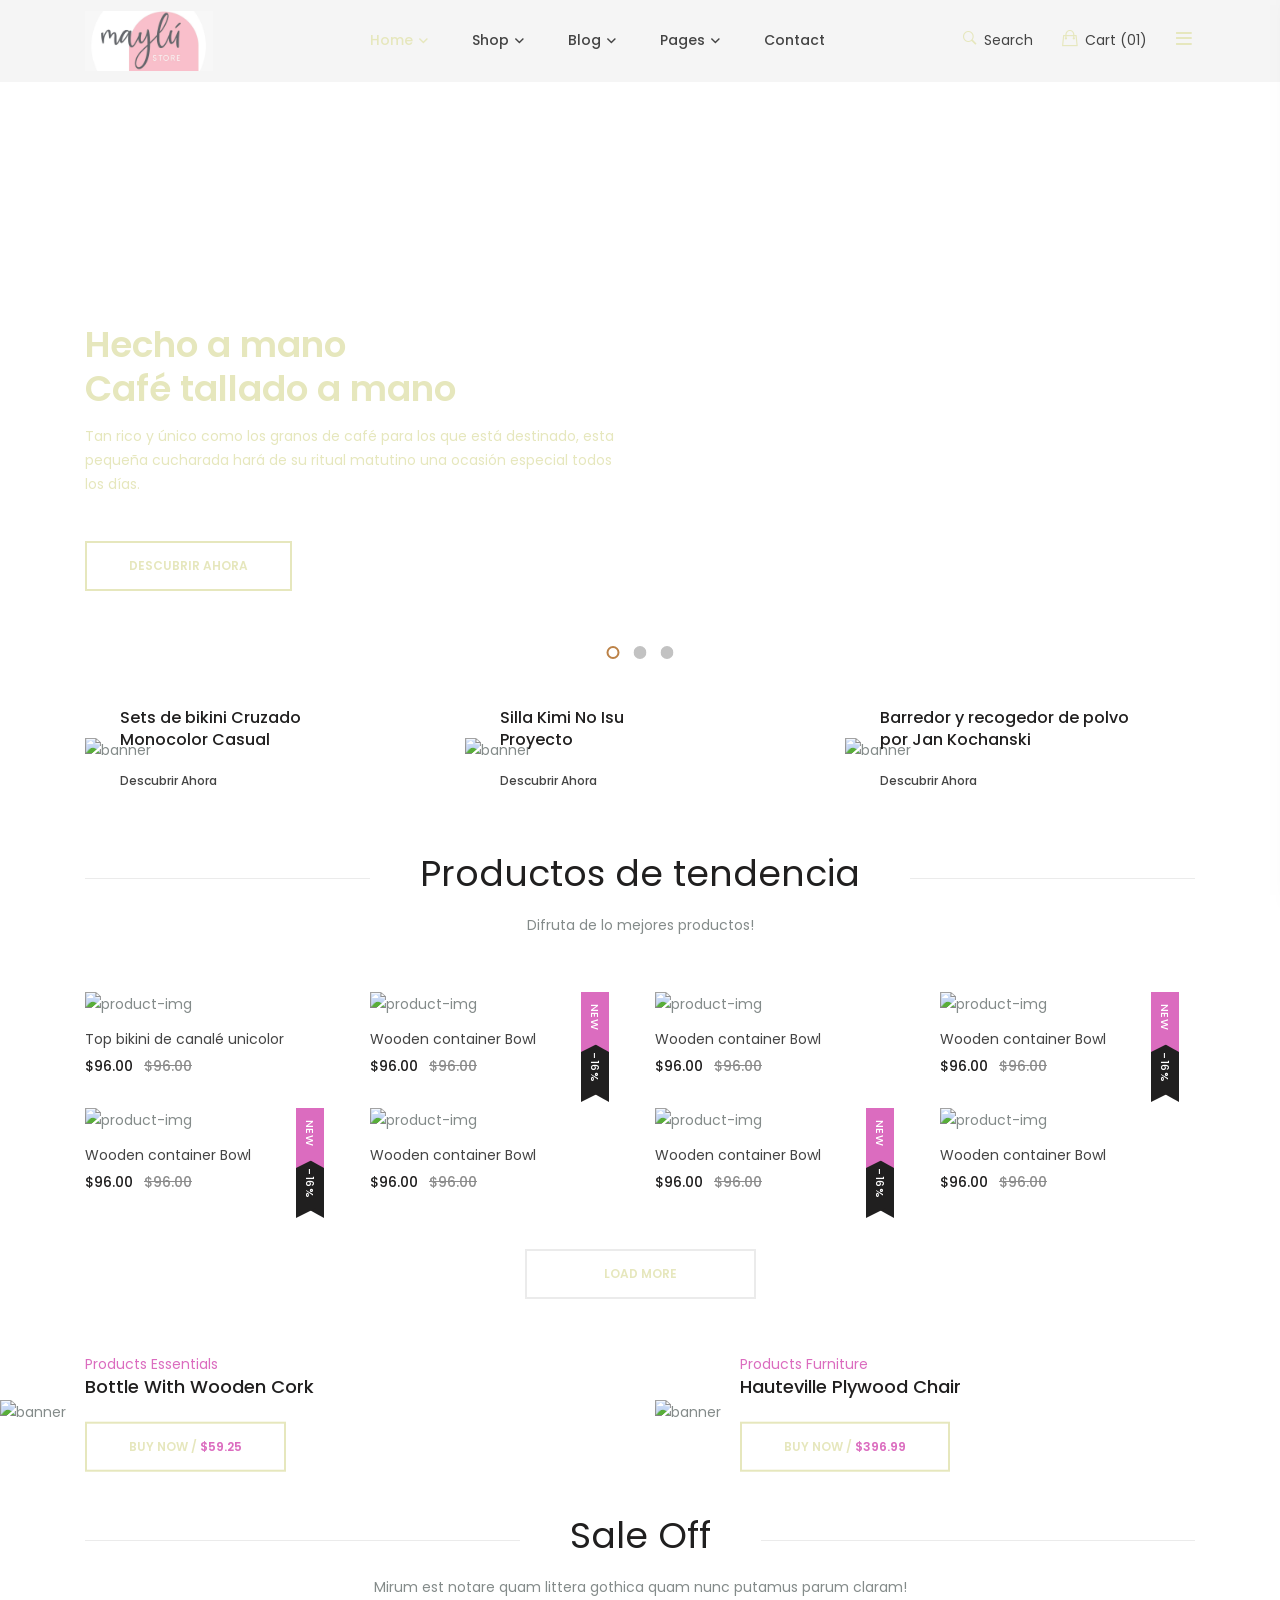
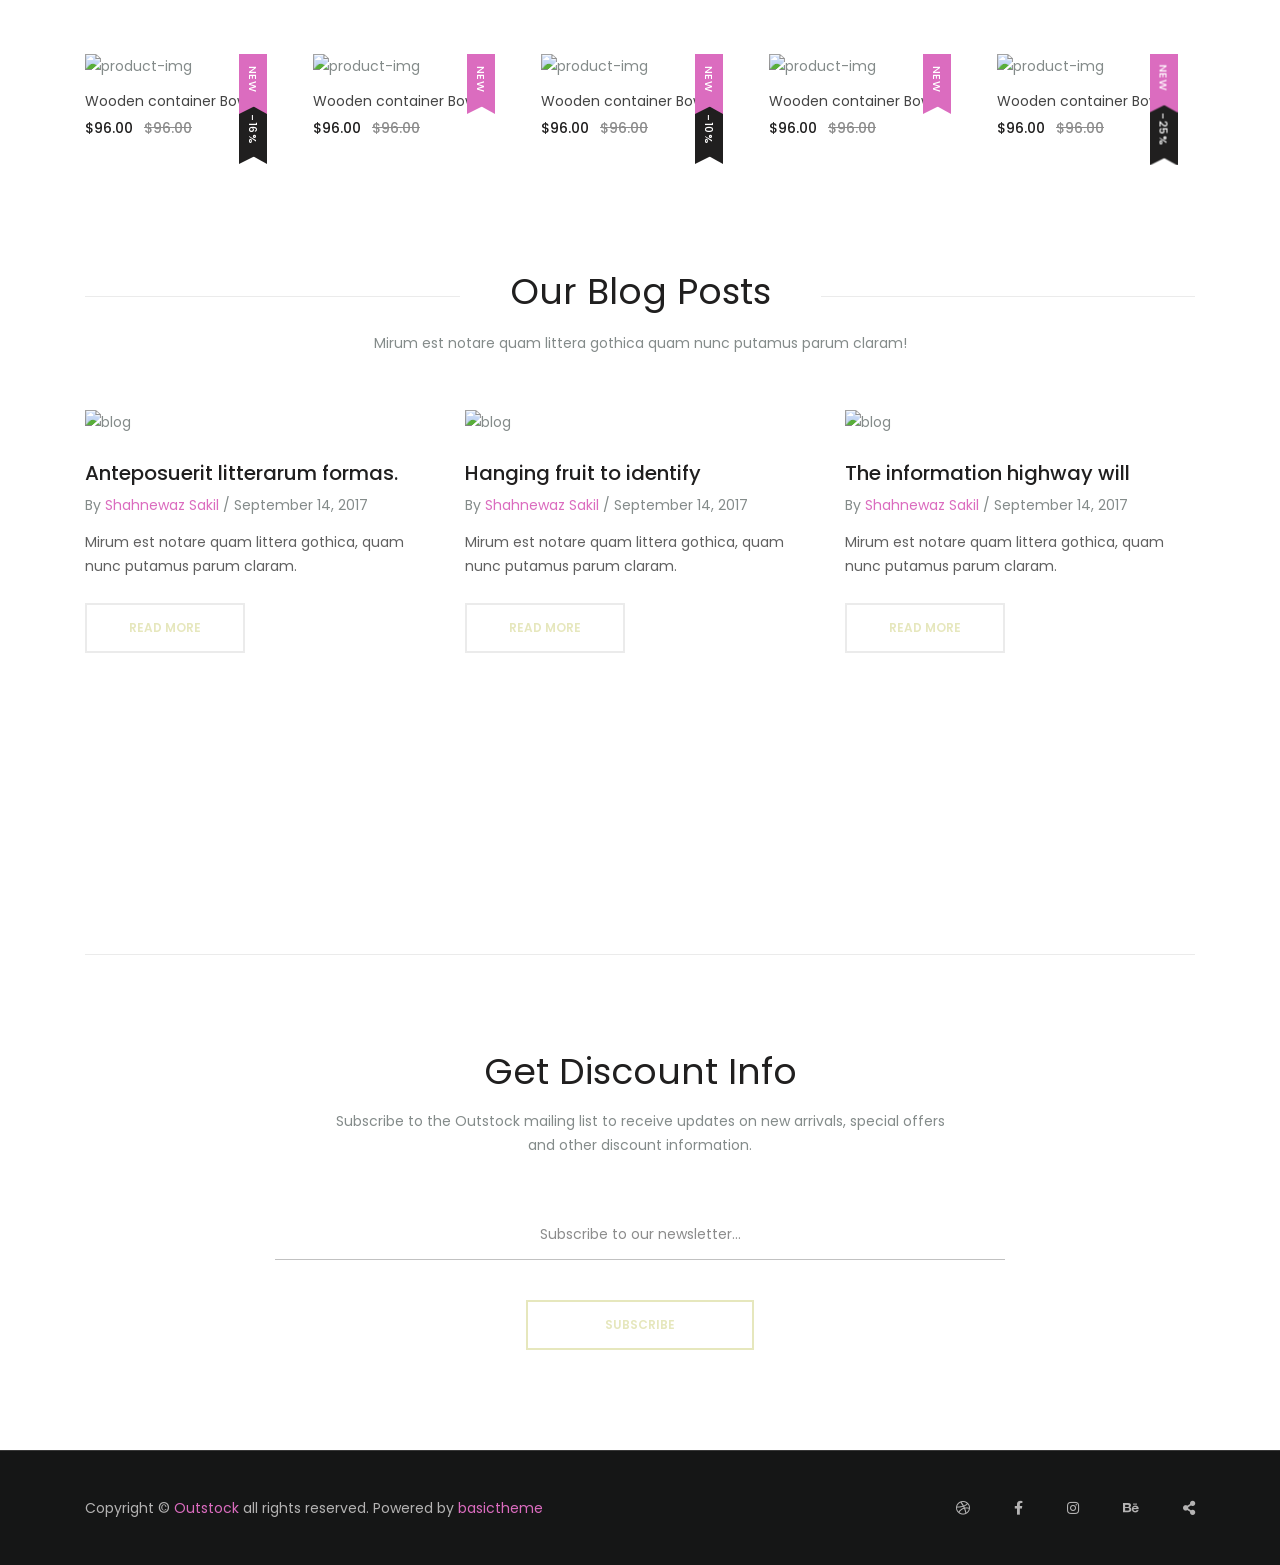
==== commit f92e6f06: "Initial commit" ====
--- a/index.html
+++ b/index.html
@@ -31,7 +31,7 @@
         <!-- Add your site or application content here -->  
 
         <!-- prealoder area start -->
-        <div id="loading">
+        <!-- <div id="loading">
             <div id="loading-center">
                 <div id="loading-center-absolute">
                 <div class="object" id="first_object"></div>
@@ -39,7 +39,7 @@
                 <div class="object" id="third_object"></div>
                 </div>
             </div>      
-        </div>
+        </div> -->
         <!-- prealoder area end -->
 
         <!-- header area start -->
@@ -472,8 +472,8 @@
                                     <div class="product__wrapper mb-60">
                                         <div class="product__thumb">
                                             <a href="product-details.html" class="w-img">
-                                                <img src="assets/vestodebaño/bikini.jpg" alt="product-img">
-                                                <img class="product__thumb-2" src="assets/vestodebaño/bikini2.jpg" alt="product-img">
+                                                <img src="https://img.ltwebstatic.com/images3_pi/2021/03/18/161603826909f96eaf2e5611bf9fe341b8f24b6da8_thumbnail_900x.webp" alt="product-img">
+                                                <img class="product__thumb-2" src="https://img.ltwebstatic.com/images3_pi/2021/03/18/16160382732286a053edaf875dee80a81fbda1ab42_thumbnail_900x.webp" alt="product-img">
                                             </a>
                                             <div class="product__action transition-3">
                                                 <a href="#" data-toggle="tooltip" data-placement="top" title="Add to Wishlist">
@@ -686,8 +686,8 @@
                                     <div class="product__wrapper mb-60">
                                         <div class="product__thumb">
                                             <a href="product-details.html" class="w-img">
-                                                <img src="assets/img/shop/product/product-4.jpg" alt="product-img">
-                                                <img class="product__thumb-2" src="assets/img/shop/product/product-12.jpg" alt="product-img">
+                                                <img src="https://img.ltwebstatic.com/images3_pi/2021/05/25/16219400910d67ed841f42d1ee8c09381ab57986db_thumbnail_405x552.webp" alt="product-img">
+                                                <img class="product__thumb-2" src="https://img.ltwebstatic.com/images3_pi/2021/05/25/16219400910d67ed841f42d1ee8c09381ab57986db_thumbnail_900x.webp" alt="product-img">
                                             </a>
                                             <div class="product__action transition-3">
                                                 <a href="#" data-toggle="tooltip" data-placement="top" title="Add to Wishlist">
@@ -723,8 +723,8 @@
                                     <div class="product__wrapper mb-60">
                                         <div class="product__thumb">
                                             <a href="product-details.html" class="w-img">
-                                                <img src="assets/img/shop/product/product-8.jpg" alt="product-img">
-                                                <img class="product__thumb-2" src="assets/img/shop/product/product-3.jpg" alt="product-img">
+                                                <img src="https://img.ltwebstatic.com/images3_pi/2021/05/20/162151562262434881a18730f2e858d208d82afe49_thumbnail_405x552.webp" alt="product-img">
+                                                <img class="product__thumb-2" src="https://img.ltwebstatic.com/images3_pi/2021/05/20/162151562262434881a18730f2e858d208d82afe49_thumbnail_900x.webp" alt="product-img">
                                             </a>
                                             <div class="product__action transition-3">
                                                 <a href="#" data-toggle="tooltip" data-placement="top" title="Add to Wishlist">
@@ -758,8 +758,8 @@
                                     <div class="product__wrapper mb-60">
                                         <div class="product__thumb">
                                             <a href="product-details.html" class="w-img">
-                                                <img src="assets/img/shop/product/product-5.jpg" alt="product-img">
-                                                <img class="product__thumb-2" src="assets/img/shop/product/product-11.jpg" alt="product-img">
+                                                <img src="https://img.ltwebstatic.com/images3_pi/2021/04/13/161831308732b3213f592b8f6c70d4f615dfe6a001_thumbnail_900x.webp" alt="product-img">
+                                                <img class="product__thumb-2" src="https://img.ltwebstatic.com/images3_pi/2021/04/13/161831308914ee5cbe0c4509c82f1aa23dc1ddc9e0_thumbnail_900x.webp" alt="product-img">
                                             </a>
                                             <div class="product__action transition-3">
                                                 <a href="#" data-toggle="tooltip" data-placement="top" title="Add to Wishlist">
@@ -1052,8 +1052,8 @@
                                     <div class="product__wrapper mb-60">
                                         <div class="product__thumb">
                                             <a href="product-details.html" class="w-img">
-                                                <img src="assets/img/shop/product/product-5.jpg" alt="product-img">
-                                                <img class="product__thumb-2" src="assets/img/shop/product/product-12.jpg" alt="product-img">
+                                                <img src="https://img.ltwebstatic.com/images3_pi/2019/12/18/157664941430429f828f9eb9dab6c498e56cc773af_thumbnail_900x.webp" alt="product-img">
+                                                <img class="product__thumb-2" src="https://img.ltwebstatic.com/images3_pi/2019/12/18/1576649404e0e1a5e18e8dfa69f9699753b81e1e9a_thumbnail_900x.webp" alt="product-img">
                                             </a>
                                             <div class="product__action transition-3">
                                                 <a href="#" data-toggle="tooltip" data-placement="top" title="Add to Wishlist">
@@ -1091,8 +1091,8 @@
                                     <div class="product__wrapper mb-60">
                                         <div class="product__thumb">
                                             <a href="product-details.html" class="w-img">
-                                                <img src="assets/img/shop/product/product-6.jpg" alt="product-img">
-                                                <img class="product__thumb-2" src="assets/img/shop/product/product-2.jpg" alt="product-img">
+                                                <img src="https://img.ltwebstatic.com/images3_pi/2021/04/13/1618312416533ca231d4d322688b19fa1fb4b5db64_thumbnail_405x552.webp" alt="product-img">
+                                                <img class="product__thumb-2" src="https://img.ltwebstatic.com/images3_pi/2021/04/13/1618312416533ca231d4d322688b19fa1fb4b5db64_thumbnail_900x.webp" alt="product-img">
                                             </a>
                                             <div class="product__action transition-3">
                                                 <a href="#" data-toggle="tooltip" data-placement="top" title="Add to Wishlist">
@@ -1394,7 +1394,7 @@
 
         <!-- footer area start -->
         <section class="footer__area footer-bg">
-            <div class="footer__top pt-100 pb-60">
+            <!-- <div class="footer__top pt-100 pb-60">
                 <div class="container">
                     <div class="row">
                         <div class="col-xl-6 col-lg-6 col-md-6 col-12">
@@ -1473,7 +1473,7 @@
                         </div>
                     </div>
                 </div>
-            </div>
+            </div> -->
             <div class="footer__bottom">
                 <div class="container">
                     <div class="row">
@@ -1487,7 +1487,7 @@
                                 <ul>
                                     <li><a href="#"><i class="fab fa-dribbble"></i></a></li>
                                     <li><a href="#"><i class="fab fa-facebook-f"></i></a></li>
-                                    <li><a href="#"><i class="fab fa-twitter"></i></a></li>
+                                    <li><a href="https://instagram.com/maylucr?utm_medium=copy_link"><i class="fab fa-instagram"></i></a></li>
                                     <li><a href="#"><i class="fab fa-behance"></i></a></li>
                                     <li><a href="#"><i class="fas fa-share-alt"></i></a></li>
                                 </ul>
--- a/assets/css/style.css
+++ b/assets/css/style.css
@@ -180,19 +180,19 @@
 }
 
 *::-moz-selection {
-  background: #bc8246;
+  background: #db6cbf;
   color: #ffffff;
   text-shadow: none;
 }
 
 ::-moz-selection {
-  background: #bc8246;
+  background: #db6cbf;
   color: #ffffff;
   text-shadow: none;
 }
 
 ::selection {
-  background: #bc8246;
+  background: #db6cbf;
   color: #ffffff;
   text-shadow: none;
 }
@@ -247,7 +247,7 @@
 }
 
 .theme-bg {
-  background: #bc8246;
+  background: #c54a87;
 }
 
 .white-bg {
@@ -283,7 +283,7 @@
 }
 
 .theme-color {
-  color: #bc8246 !important;
+  color: #e296de !important;
 }
 
 .black-color {
@@ -454,13 +454,13 @@
   line-height: 46px;
   padding: 0 42px;
   border: 2px solid #ebebeb;
-  color: #323232;
+  color: #E6E7BD;
   background: transparent;
   z-index: 1;
   font-size: 12px;
 }
 .os-btn span {
-  color: #bc8246;
+  color: #db6cbf;
 }
 .os-btn::after {
   position: absolute;
@@ -469,12 +469,12 @@
   left: 0;
   width: 100%;
   height: 0;
-  background-color: #bc8246;
+  background-color: #db6cbf;
   z-index: -1;
 }
 .os-btn:hover {
   color: #ffffff;
-  border-color: #bc8246;
+  border-color: #db6cbf;
 }
 .os-btn:hover::after {
   height: 100%;
@@ -483,28 +483,28 @@
   color: #ffffff;
 }
 .os-btn-2 {
-  border-color: #323232;
+  border-color: #e6e7bd;
 }
 .os-btn-3 {
   padding: 0 77px;
 }
 .os-btn-black {
   color: #ffffff;
-  background-color: #323232;
-  border-color: #323232;
+  background-color: #E6E7BD;
+  border-color: #E6E7BD;
 }
 .os-btn-black::after {
-  background-color: #bc8246;
+  background-color: #db6cbf;
 }
 .os-btn-black:hover {
-  border-color: #bc8246;
+  border-color: #db6cbf;
 }
 .os-btn-white {
   color: #ffffff;
   border-color: #ffffff;
 }
 .os-btn-white:hover {
-  color: #323232;
+  color: #E6E7BD;
   border-color: #ffffff;
 }
 .os-btn-white:hover::after {
@@ -518,7 +518,7 @@
   font-weight: 500;
 }
 .link-btn:hover {
-  color: #bc8246;
+  color: #db6cbf;
 }
 
 /* section title */
@@ -572,7 +572,7 @@
 }
 .page__title-inner h1 {
   font-size: 36px;
-  color: #323232;
+  color: #E6E7BD;
   text-transform: capitalize;
   margin-bottom: 25px;
 }
@@ -601,10 +601,10 @@
   font-weight: 500;
 }
 .page__title-breadcrumb .breadcrumb-item a:hover {
-  color: #bc8246;
+  color: #db6cbf;
 }
 .page__title-breadcrumb .breadcrumb-item.active {
-  color: #323232;
+  color: #E6E7BD;
 }
 .page__title-breadcrumb .breadcrumb-item.active::before {
   color: #444;
@@ -616,14 +616,14 @@
 }
 .rating ul li span {
   font-size: 10px;
-  color: #bc8246;
+  color: #db6cbf;
 }
 .rating.rating-shop ul {
   display: inline-block;
 }
 .rating.rating-shop ul li span {
   font-size: 12px;
-  color: #bc8246;
+  color: #db6cbf;
 }
 .rating.rating-shop span {
   font-size: 12px;
@@ -649,7 +649,7 @@
   background: #dcdcdc;
 }
 .rating-left a:hover {
-  color: #bc8246;
+  color: #db6cbf;
 }
 
 /* scroll to top */
@@ -664,9 +664,9 @@
   font-size: 15px;
   color: #ffffff;
   list-style-type: none;
-  background: #bc8246;
+  background: #db6cbf;
   margin-right: 20px;
-  border: 1px solid #bc8246;
+  border: 1px solid #db6cbf;
   z-index: 999;
 }
 
@@ -702,7 +702,7 @@
   color: #444;
 }
 .sidebar__links ul li a:hover {
-  color: #323232;
+  color: #E6E7BD;
 }
 
 /* basic page navigation */
@@ -803,12 +803,12 @@
   margin-right: 0;
 }
 .header__action ul li > a i {
-  color: #323232;
+  color: #E6E7BD;
   margin-right: 3px;
   font-size: 18px;
 }
 .header__action ul li:hover > a {
-  color: #323232;
+  color: #E6E7BD;
 }
 .header__action ul li:hover .mini-cart {
   visibility: visible;
@@ -871,7 +871,7 @@
   color: #444;
 }
 .header__action ul li .mini-cart li .cart-content h5 a:hover {
-  color: #bc8246;
+  color: #db6cbf;
 }
 .header__action ul li .mini-cart li .total-price {
   padding-top: 22px;
@@ -922,7 +922,7 @@
 }
 .header__action ul li .extra-info .extra-title h5 {
   font-size: 14px;
-  color: #323232;
+  color: #E6E7BD;
   margin: 15px 0 10px;
   text-transform: capitalize;
 }
@@ -981,7 +981,7 @@
 }
 .header__search-btn-close {
   font-size: 18px;
-  color: #bc8246;
+  color: #db6cbf;
 }
 .header__search-header {
   margin-bottom: 35px;
@@ -997,7 +997,7 @@
   }
 }
 .header__search-header h3 {
-  color: #323232;
+  color: #E6E7BD;
   font-size: 30px;
 }
 .header__search-categories {
@@ -1008,11 +1008,11 @@
 }
 .header__search-categories ul li a {
   font-size: 18px;
-  color: #323232;
+  color: #E6E7BD;
   padding: 0 30px;
 }
 .header__search-categories ul li a:hover {
-  color: #bc8246;
+  color: #db6cbf;
 }
 @media only screen and (min-width: 768px) and (max-width: 991px) {
   .header__search-categories ul li a {
@@ -1043,7 +1043,7 @@
   color: #444;
 }
 .header__search-input input:focus {
-  border-bottom-color: #bc8246;
+  border-bottom-color: #db6cbf;
 }
 .header__search-input button {
   position: absolute;
@@ -1054,7 +1054,7 @@
   text-align: center;
   font-size: 14px;
   background: transparent;
-  color: #323232;
+  color: #E6E7BD;
 }
 
 .sticky {
@@ -1091,7 +1091,7 @@
   text-transform: capitalize;
 }
 .main-menu ul li.active a {
-  color: #323232;
+  color: #E6E7BD;
 }
 .main-menu ul li.has-dropdown > a {
   position: relative;
@@ -1110,7 +1110,7 @@
   font-size: 14px;
 }
 .main-menu ul li:hover a {
-  color: #323232;
+  color: #E6E7BD;
 }
 .main-menu ul li:hover ul.submenu {
   visibility: visible;
@@ -1144,14 +1144,14 @@
   display: block;
 }
 .main-menu ul li ul.submenu li.active a {
-  color: #323232;
+  color: #E6E7BD;
 }
 .main-menu ul li ul.submenu li a {
   padding: 5px 20px;
   color: #444;
 }
 .main-menu ul li ul.submenu li a:hover {
-  color: #323232;
+  color: #E6E7BD;
 }
 .main-menu ul li.mega-menu {
   position: static;
@@ -1170,7 +1170,7 @@
   width: 25%;
 }
 .main-menu ul li.mega-menu ul.submenu li a {
-  color: #323232;
+  color: #E6E7BD;
   margin-bottom: 20px;
   padding: 0;
 }
@@ -1189,7 +1189,7 @@
   padding-bottom: 12px;
 }
 .main-menu ul li.mega-menu ul.submenu li ul li a:hover {
-  color: #323232;
+  color: #E6E7BD;
 }
 .main-menu ul li.mega-menu ul.submenu li ul li:last-child a {
   padding-bottom: 0;
@@ -1216,7 +1216,7 @@
 /* mobile menu*/
 .mobile-menu-btn a {
   font-size: 18px;
-  color: #323232;
+  color: #E6E7BD;
 }
 
 .body-overlay {
@@ -1237,11 +1237,11 @@
 }
 
 .extra__info-close a {
-  color: #323232;
+  color: #E6E7BD;
   font-size: 18px;
 }
 .extra__info-close a:hover {
-  color: #bc8246;
+  color: #db6cbf;
 }
 .extra__info-inner {
   position: fixed;
@@ -1312,21 +1312,21 @@
   display: block;
   border-bottom: 1px solid rgba(50, 50, 50, 0.5);
   font-size: 16px;
-  color: #323232;
+  color: #E6E7BD;
   font-weight: 500;
   text-transform: uppercase;
   position: relative;
 }
 .side-mobile-menu ul li a:hover {
-  color: #bc8246;
+  color: #db6cbf;
   padding-left: 5px;
 }
 .side-mobile-menu ul li a[aria-expanded=true] {
-  color: #323232;
+  color: #E6E7BD;
 }
 .side-mobile-menu ul li a[aria-expanded=true]:before {
-  background: #323232;
-  border-color: #323232;
+  background: #E6E7BD;
+  border-color: #E6E7BD;
 }
 .side-mobile-menu ul li ul {
   padding-left: 0;
@@ -1336,12 +1336,12 @@
   padding-left: 15px;
 }
 .side-mobile-menu ul li ul li:hover > a {
-  color: #bc8246;
+  color: #db6cbf;
   padding-left: 20px;
 }
 .side-mobile-menu ul li ul li:hover > a:before {
-  background: #323232;
-  border-color: #323232;
+  background: #E6E7BD;
+  border-color: #E6E7BD;
 }
 .side-mobile-menu ul li ul li a {
   position: relative;
@@ -1518,7 +1518,7 @@
 .slider__content h2 {
   font-weight: 600;
   line-height: 1.2;
-  color: #323232;
+  color: #E6E7BD;
   margin-bottom: 14px;
 }
 @media (max-width: 575px) {
@@ -1528,7 +1528,7 @@
 }
 .slider__content p {
   margin-bottom: 45px;
-  color: #323232;
+  color: #E6E7BD;
 }
 .slider__content-3 p {
   padding-right: 105px;
@@ -1680,7 +1680,7 @@
   transform: translateY(-50%);
 }
 .banner__content span {
-  color: #bc8246;
+  color: #db6cbf;
   margin-bottom: 15px;
 }
 .banner__content h5 {
@@ -1688,7 +1688,7 @@
   line-height: 22px;
 }
 .banner__content h5 a:hover {
-  color: #bc8246;
+  color: #db6cbf;
 }
 .banner__content-2 {
   top: 50%;
@@ -1742,7 +1742,7 @@
   }
 }
 .banner__content-2 span {
-  color: #bc8246;
+  color: #db6cbf;
 }
 .banner__content-2 h4 {
   font-size: 18px;
@@ -1765,7 +1765,7 @@
   }
 }
 .banner__content-2 h4 a:hover {
-  color: #bc8246;
+  color: #db6cbf;
 }
 .banner__content-2 p {
   color: #444;
@@ -1933,7 +1933,7 @@
   text-align: left;
   background: #ffffff;
   position: relative;
-  color: #bc8246;
+  color: #db6cbf;
   font-weight: 400;
   font-size: 16px;
 }
@@ -1953,7 +1953,7 @@
   color: #444;
 }
 .sidebar__widget-content .categories .shop-accordion-btn.collapsed:hover {
-  color: #bc8246;
+  color: #db6cbf;
 }
 .sidebar__widget-content .categories .shop-accordion-btn.collapsed::after {
   -webkit-transform: translateY(-50%) rotate(0);
@@ -1968,7 +1968,7 @@
   color: #444;
 }
 .sidebar__widget-content .categories__list ul li a:hover {
-  color: #bc8246;
+  color: #db6cbf;
 }
 .sidebar__widget-content .price__slider button {
   font-size: 14px;
@@ -1988,7 +1988,7 @@
   }
 }
 .sidebar__widget-content .price__slider button:hover {
-  background: #bc8246;
+  background: #db6cbf;
   color: #ffffff;
 }
 .sidebar__widget-content .price__slider label {
@@ -2023,7 +2023,7 @@
   border-radius: 50%;
 }
 .sidebar__widget-content .size ul li a:hover {
-  background: #bc8246;
+  background: #db6cbf;
   color: #ffffff;
 }
 .sidebar__widget-content .color__pick ul li {
@@ -2107,7 +2107,7 @@
   font-size: 16px;
 }
 .sidebar__widget-content .brand ul li a:hover {
-  color: #bc8246;
+  color: #db6cbf;
 }
 
 .features__product-wrapper:hover .add-cart {
@@ -2141,10 +2141,10 @@
   background: #201f1f;
 }
 .features__product-wrapper .add-cart a:hover {
-  color: #bc8246;
+  color: #db6cbf;
 }
 .features__product-wrapper .add-cart a:hover::after {
-  background: #bc8246;
+  background: #db6cbf;
 }
 .features__product-content h5 {
   font-size: 14px;
@@ -2154,7 +2154,7 @@
   line-height: 20px;
 }
 .features__product-content h5 a:hover {
-  color: #bc8246;
+  color: #db6cbf;
 }
 .features__product-content .price {
   position: relative;
@@ -2192,10 +2192,10 @@
   background: #201f1f;
 }
 .product__wrapper .add-cart a:hover {
-  color: #bc8246;
+  color: #db6cbf;
 }
 .product__wrapper .add-cart a:hover::after {
-  background: #bc8246;
+  background: #db6cbf;
 }
 .product__wrapper:hover .product__thumb-2 {
   visibility: visible;
@@ -2253,7 +2253,7 @@
 }
 .product__sale span {
   position: relative;
-  background: #bc8246;
+  background: #db6cbf;
   color: #fff;
   float: left;
   font-size: 11px;
@@ -2271,8 +2271,8 @@
   border: 0;
 }
 .product__sale span::after {
-  border: 5px solid #bc8246;
-  border-color: transparent transparent #bc8246 #bc8246;
+  border: 5px solid #db6cbf;
+  border-color: transparent transparent #db6cbf #db6cbf;
   border-width: 10px 5px;
   position: absolute;
   right: -10px;
@@ -2281,8 +2281,8 @@
   z-index: 1;
 }
 .product__sale span::before {
-  border: 5px solid #bc8246;
-  border-color: #bc8246 transparent transparent #bc8246;
+  border: 5px solid #db6cbf;
+  border-color: #db6cbf transparent transparent #db6cbf;
   border-width: 9px 5px;
   position: absolute;
   right: -10px;
@@ -2340,7 +2340,7 @@
   font-weight: 400;
 }
 .product__action a:hover {
-  color: #bc8246;
+  color: #db6cbf;
 }
 .product__action a:last-child {
   border-bottom: none;
@@ -2374,7 +2374,7 @@
   margin-bottom: 3px;
 }
 .product__content h4 a:hover {
-  color: #bc8246;
+  color: #db6cbf;
 }
 @media only screen and (min-width: 576px) and (max-width: 767px) {
   .product__content-inner.list {
@@ -2449,7 +2449,7 @@
   margin-right: 20px;
 }
 .product__tag span a:hover {
-  color: #bc8246;
+  color: #db6cbf;
 }
 .product__share span {
   font-size: 14px;
@@ -2550,7 +2550,7 @@
   font-size: 18px;
 }
 .product__banner-content h4 a:hover {
-  color: #bc8246;
+  color: #db6cbf;
 }
 .product__title {
   position: relative;
@@ -2596,7 +2596,7 @@
   background: #ebebeb;
 }
 .product__offer-slider .owl-nav div button:hover {
-  color: #bc8246;
+  color: #db6cbf;
 }
 .product__offer-slider .owl-nav div.owl-prev button::after {
   display: none;
@@ -2606,7 +2606,7 @@
   display: inline-block;
 }
 .user-rating ul li a {
-  color: #bc8246;
+  color: #db6cbf;
 }
 
 .product__modal-inner {
@@ -2628,7 +2628,7 @@
   color: #444;
 }
 .product__modal-content h4 a:hover {
-  color: #bc8246;
+  color: #db6cbf;
 }
 .product__modal-content-2 h4 {
   font-size: 24px;
@@ -2699,7 +2699,7 @@
   height: 40px;
   line-height: 40px;
   border: none;
-  background: #bc8246;
+  background: #db6cbf;
   color: #ffffff;
   font-size: 14px;
 }
@@ -2707,7 +2707,7 @@
   border: 2px solid transparent;
 }
 .product__modal-nav-item.slick-center {
-  border-color: #bc8246;
+  border-color: #db6cbf;
 }
 .product__modal-slider .slick-track {
   width: 100% !important;
@@ -2733,7 +2733,7 @@
   border-radius: 0;
 }
 .product__modal-box .nav-tabs .nav-link.active {
-  border: 2px solid #bc8246;
+  border: 2px solid #db6cbf;
 }
 
 .add-cart-btn {
@@ -2836,7 +2836,7 @@
 }
 
 .table-content table td.product-name a:hover {
-  color: #bc8246;
+  color: #db6cbf;
 }
 
 .table-content table td {
@@ -2949,7 +2949,7 @@
 /* 17. Checkout */
 .coupon-accordion h3 {
   background-color: #f6f6f6;
-  border-top: 3px solid #bc8246;
+  border-top: 3px solid #db6cbf;
   font-size: 14px;
   font-weight: 400;
   margin: 0 0 25px;
@@ -2976,7 +2976,7 @@
 }
 
 .coupon-accordion span:hover, p.lost-password a:hover {
-  color: #bc8246;
+  color: #db6cbf;
 }
 
 .coupon-content {
@@ -3267,7 +3267,7 @@
 }
 
 .your-order-table table tr.order-total td span {
-  color: #bc8246;
+  color: #db6cbf;
   font-size: 18px;
   font-weight: 500;
 }
@@ -3354,7 +3354,7 @@
 }
 
 .ui-state-default, .ui-widget-content .ui-state-default, .ui-widget-header .ui-state-default, .ui-button, html .ui-button.ui-state-disabled:hover, html .ui-button.ui-state-disabled:active {
-  background: #bc8246;
+  background: #db6cbf;
   border-radius: 50%;
   border: none;
   outline: none;
@@ -3370,7 +3370,7 @@
 }
 
 .ui-widget-header {
-  background: #bc8246;
+  background: #db6cbf;
 }
 
 .ui-slider-horizontal .ui-slider-handle {
@@ -3448,7 +3448,7 @@
 }
 .blog__slider .owl-nav div button:hover {
   color: #ffffff;
-  background-color: #bc8246;
+  background-color: #db6cbf;
 }
 .blog__slider .owl-nav div.owl-next {
   left: auto;
@@ -3482,7 +3482,7 @@
   padding-top: 27px;
 }
 .blog__content h4 a:hover {
-  color: #bc8246;
+  color: #db6cbf;
 }
 .blog__content p {
   margin-bottom: 25px;
@@ -3492,7 +3492,7 @@
   margin-bottom: 13px;
 }
 .blog__meta span a {
-  color: #bc8246;
+  color: #db6cbf;
 }
 .blog__border-bottom {
   border-bottom: 1px solid #f5f5f5;
@@ -3534,7 +3534,7 @@
   transform: translateY(-50%);
   right: 22px;
   background: transparent;
-  color: #323232;
+  color: #E6E7BD;
   font-size: 20px;
 }
 
@@ -3618,7 +3618,7 @@
   background: #eeeeee;
 }
 .postbox__social ul li a:hover {
-  color: #bc8246;
+  color: #db6cbf;
 }
 .postbox__social ul li:last-child a::after {
   display: none;
@@ -3643,7 +3643,7 @@
   color: #444;
 }
 .postbox__tag a:hover {
-  color: #bc8246;
+  color: #db6cbf;
 }
 .postbox__related-title h3 {
   font-size: 24px;
@@ -3729,7 +3729,7 @@
   color: #444;
 }
 .reply:hover {
-  color: #bc8246;
+  color: #db6cbf;
 }
 @media (max-width: 575px) {
   .reply {
@@ -3753,7 +3753,7 @@
 }
 
 .load-comments {
-  color: #bc8246;
+  color: #db6cbf;
   font-weight: 500;
 }
 
@@ -3769,7 +3769,7 @@
   color: #848b8a;
 }
 .conatct-post-form input:focus {
-  border-color: #bc8246;
+  border-color: #db6cbf;
 }
 
 .conatct-post-form textarea {
@@ -3785,7 +3785,7 @@
   color: #848b8a;
 }
 .conatct-post-form textarea:focus {
-  border-color: #bc8246;
+  border-color: #db6cbf;
 }
 
 /* blog content highlight */
@@ -3802,13 +3802,13 @@
   background: #606060;
 }
 .highlight.theme {
-  color: #bc8246;
+  color: #db6cbf;
 }
 .highlight.theme::after {
-  background: #bc8246;
+  background: #db6cbf;
 }
 .highlight.comment {
-  color: #bc8246;
+  color: #db6cbf;
 }
 .highlight.comment::after {
   display: none;
@@ -3820,24 +3820,24 @@
 }
 .rc__post-content h6 {
   font-size: 14px;
-  color: #323232;
+  color: #E6E7BD;
   line-height: 36px;
   font-weight: 400;
   margin-bottom: 0;
 }
 .rc__post-content h6 a:hover {
-  color: #bc8246;
+  color: #db6cbf;
 }
 .rc__meta span {
   color: #8c8c8c;
   font-size: 12px;
 }
 .rc__meta span:hover {
-  color: #bc8246;
+  color: #db6cbf;
 }
 .rc__comments-content h6 {
   font-size: 14px;
-  color: #323232;
+  color: #E6E7BD;
   margin-bottom: 5px;
 }
 .rc__comments-content p {
@@ -3880,7 +3880,7 @@
   background: transparent;
 }
 .subscribe__form input:focus {
-  border-color: #bc8246;
+  border-color: #db6cbf;
 }
 .subscribe__form input::placeholder {
   color: #8c8c8c;
@@ -3965,7 +3965,7 @@
   margin-bottom: 3px;
 }
 .avater__info span {
-  color: #bc8246;
+  color: #db6cbf;
   text-transform: uppercase;
 }
 
@@ -3981,8 +3981,8 @@
   margin-bottom: 55px;
 }
 .contact__info ul li:hover .contact__info-icon i {
-  border-color: #323232;
-  background: #323232;
+  border-color: #E6E7BD;
+  background: #E6E7BD;
   color: #ffffff;
 }
 .contact__info-icon i {
@@ -4011,7 +4011,7 @@
   color: #606060;
 }
 .contact__social ul li a:hover {
-  color: #bc8246;
+  color: #db6cbf;
 }
 @media only screen and (min-width: 768px) and (max-width: 991px) {
   .contact__form {
@@ -4050,7 +4050,7 @@
   margin-bottom: 22px;
 }
 .contact__input input:focus, .contact__input textarea:focus {
-  border-color: #bc8246;
+  border-color: #db6cbf;
 }
 .contact__input textarea {
   height: 180px;
@@ -4122,7 +4122,7 @@
   color: #8c8c8c;
 }
 .error__search input:focus {
-  border-color: #bc8246;
+  border-color: #db6cbf;
 }
 
 /*----------------------------------------*/
@@ -4215,7 +4215,7 @@
 }
 
 .forgot-login a:hover {
-  color: #bc8246;
+  color: #db6cbf;
 }
 
 @media (max-width: 767px) {
@@ -4325,7 +4325,7 @@
   }
 }
 .footer__copyright p a {
-  color: #bc8246;
+  color: #db6cbf;
 }
 .footer__copyright-2 p {
   color: #515151;
@@ -4371,7 +4371,7 @@
   color: #b4b3b3;
 }
 .footer__social ul li a:hover {
-  color: #bc8246;
+  color: #db6cbf;
 }
 .footer__social-2 ul li a {
   color: #515151;
